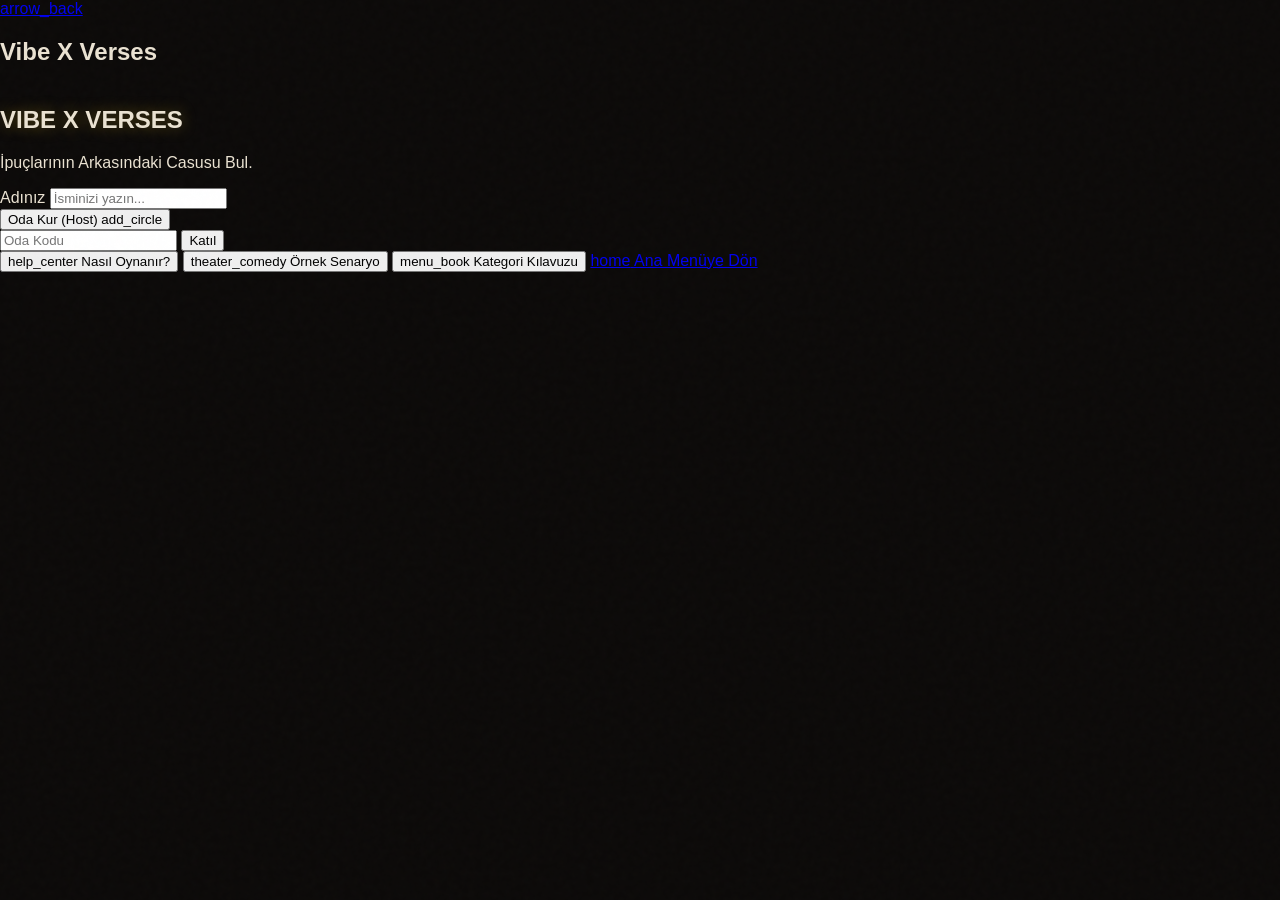
==== games/verses/index.html @ 66a1d672 "Bombom" ====
<!DOCTYPE html>
<html class="dark h-full w-full overflow-hidden" lang="tr">

<head>
    <meta charset="utf-8" />
    <meta content="width=device-width, initial-scale=1.0, viewport-fit=cover" name="viewport" />
    <title>Vibe X Verses - Gizli Şair 🖋️</title>

    <!-- Favicon & PWA Manifest -->
    <link rel="icon" type="image/png" href="../../icon-192.png" />
    <link rel="apple-touch-icon" href="../../icon-192.png" />
    <link rel="manifest" href="../../manifest.json" />

    <!-- Yerel Font & Material Simgeleri (Çevrimdışı Çalışma Desteği) -->
    <link rel="stylesheet" href="../../css/fonts.css" />

    <!-- Derlenmiş Yerel Tailwind CSS -->
    <link rel="stylesheet" href="../../css/tailwind-verses.css" />

    <!-- Ortak Tasarım Sistemimiz (Geçiş Animasyonları vb.) -->
    <link rel="stylesheet" href="../../css/styles.css" />

    <style>
        body {
            background-color: #0C0A09;
            color: #eae2d2;
            -webkit-font-smoothing: antialiased;
        }

        .glass-card {
            background: rgba(28, 25, 23, 0.45);
            backdrop-filter: blur(20px);
            -webkit-backdrop-filter: blur(20px);
            border: 1px solid rgba(250, 244, 211, 0.08);
        }

        .text-glow {
            text-shadow: 0 0 15px rgba(234, 195, 40, 0.35);
        }

        /* Kum Efekti Katmanı */
        .grain-overlay {
            position: fixed;
            top: 0;
            left: 0;
            width: 100%;
            height: 100%;
            pointer-events: none;
            z-index: 1000;
            opacity: 0.02;
            background-image: url("data:image/svg+xml,%3Csvg viewBox='0 0 200 200' xmlns='http://www.w3.org/2000/svg'%3E%3Cfilter id='noiseFilter'%3E%3CfeTurbulence type='fractalNoise' baseFrequency='0.65' numOctaves='3' stitchTiles='stitch'/%3E%3C/filter%3E%3Crect width='100%25' height='100%25' filter='url(%23noiseFilter)'/%3E%3C/svg%3E");
        }

        /* Sıra Kılavuz Çizgileri */
        .step-line {
            width: 1px;
            background: linear-gradient(to bottom, #D1AC00 0%, transparent 100%);
        }

        /* Fingerprint Seal Button */
        .seal-button {
            transition: all 0.3s cubic-bezier(0.175, 0.885, 0.32, 1.275);
            user-select: none;
            -webkit-user-select: none;
        }
        .seal-button:active {
            transform: scale(0.95);
            border-color: rgba(239, 199, 45, 0.5);
            box-shadow: 0 0 25px rgba(239, 199, 45, 0.15);
        }

        @keyframes pulse-ring {
            0% { transform: scale(0.95); opacity: 0.6; }
            100% { transform: scale(1.15); opacity: 0; }
        }
        .pulse-ring {
            animation: pulse-ring 1.5s cubic-bezier(0.215, 0.610, 0.355, 1) infinite;
        }

        /* Underline inputs */
        .verse-input-underline {
            border-bottom: 1px solid rgba(153, 144, 121, 0.2);
            transition: border-bottom-color 0.3s ease;
        }
        .verse-input-underline:focus-within {
            border-bottom-color: #efc72d;
        }

        /* Tab Active Button */
        .tab-active {
            background-color: #2d2a1f;
            color: #efc72d;
            border-color: rgba(239, 199, 45, 0.15);
        }
    </style>
</head>

<body class="bg-surface font-body selection:bg-primary/30 h-full w-full overflow-hidden flex flex-col relative">

    <!-- Gren Efekti -->
    <div class="grain-overlay"></div>

    <!-- 1. GÖRÜNÜM: ANA MENÜ (WELCOME SCREEN) -->
    <section id="view-welcome" class="game-view active-view flex flex-col w-full h-[100dvh] overflow-hidden">
        <!-- Top App Bar -->
        <header class="bg-surface/80 backdrop-blur-md border-b border-outline-variant/10 fixed top-0 w-full z-50">
            <div class="flex items-center justify-between px-md h-16 w-full max-w-[600px] mx-auto">
                <a href="../../index.html" class="text-primary hover:opacity-80 transition-opacity flex items-center justify-center">
                    <span class="material-symbols-outlined">arrow_back</span>
                </a>
                <h1 class="font-h1-mobile text-h1-mobile font-bold text-primary tracking-tight">Vibe X Verses</h1>
                <div class="w-6"></div>
            </div>
        </header>

        <!-- Main Content -->
        <main class="flex-grow pt-24 pb-32 overflow-y-auto w-full max-w-[600px] mx-auto px-gutter flex flex-col gap-lg items-center">
            
            <!-- Hero Header -->
            <div class="text-center mt-lg mb-sm">
                <h2 class="font-h1 text-[36px] uppercase tracking-tighter text-glow mb-xs scale-105 sm:scale-110">
                    VIBE <span class="text-primary italic font-light">X</span> VERSES
                </h2>
                <p class="font-mono-meta text-mono-meta text-on-surface-variant uppercase tracking-widest opacity-80">
                    İpuçlarının Arkasındaki Casusu Bul.
                </p>
            </div>

            <!-- Player Name & Multi-Device Action Buttons -->
            <div class="flex flex-col gap-md w-full max-w-xs px-base">
                <!-- Name input -->
                <div class="relative group flex flex-col w-full gap-xs">
                    <label for="input-welcome-name" class="font-label-caps text-[10px] text-primary uppercase tracking-widest pl-1">Adınız</label>
                    <input class="w-full bg-surface-container border border-outline-variant/30 rounded-lg px-4 py-3 text-h2 font-h2 text-on-surface placeholder:text-on-surface-variant/40 focus:outline-none focus:border-primary transition-all duration-300" 
                         id="input-welcome-name" placeholder="İsminizi yazın..." type="text" maxlength="12" required/>
                </div>

                <div class="w-full h-px bg-outline-variant/10 my-xs"></div>

                <button id="btn-welcome-create-room" class="w-full bg-primary text-on-primary font-h2 text-h2 py-md rounded-lg flex items-center justify-center gap-xs uppercase active:scale-95 duration-200 shadow-xl shadow-primary/10">
                    <span>Oda Kur (Host)</span>
                    <span class="material-symbols-outlined">add_circle</span>
                </button>

                <div class="flex items-center gap-xs w-full">
                    <input class="w-2/3 bg-surface-container border border-outline-variant/30 rounded-lg px-4 py-3 text-h2 font-h2 text-on-surface placeholder:text-on-surface-variant/40 text-center tracking-widest focus:outline-none focus:border-primary uppercase" 
                         id="input-welcome-room-code" placeholder="Oda Kodu" type="text" maxlength="4" />
                    <button id="btn-welcome-join-room" class="w-1/3 bg-primary-container text-on-primary font-h2 text-h2 py-3 rounded-lg flex items-center justify-center uppercase active:scale-95 duration-200">
                        <span>Katıl</span>
                    </button>
                </div>

                <div class="w-full h-px bg-outline-variant/10 my-xs"></div>

                <button id="btn-welcome-rules" class="w-full border border-outline-variant text-on-surface font-h2 text-h2 py-md rounded-lg flex items-center justify-center gap-xs uppercase active:scale-95 transition-all hover:bg-surface-container-high duration-200">
                    <span class="material-symbols-outlined text-[20px]">help_center</span>
                    <span>Nasıl Oynanır?</span>
                </button>
                <button id="btn-welcome-scenario" class="w-full border border-outline-variant text-on-surface font-h2 text-h2 py-md rounded-lg flex items-center justify-center gap-xs uppercase active:scale-95 transition-all hover:bg-surface-container-high duration-200">
                    <span class="material-symbols-outlined text-[20px]">theater_comedy</span>
                    <span>Örnek Senaryo</span>
                </button>
                <button id="btn-welcome-categories" class="w-full border border-outline-variant text-on-surface font-h2 text-h2 py-md rounded-lg flex items-center justify-center gap-xs uppercase active:scale-95 transition-all hover:bg-surface-container-high duration-200">
                    <span class="material-symbols-outlined text-[20px]">menu_book</span>
                    <span>Kategori Kılavuzu</span>
                </button>
                <a href="../../index.html" class="w-full border border-primary/20 text-primary font-h2 text-h2 py-md rounded-lg flex items-center justify-center gap-xs uppercase active:scale-95 transition-all hover:bg-primary/5 duration-200 text-center">
                    <span class="material-symbols-outlined text-[20px]">home</span>
                    <span>Ana Menüye Dön</span>
                </a>
            </div>

            </div>
        </main>

    </section>


    <!-- 2. GÖRÜNÜM: NASIL OYNANIR EKRANI -->
    <section id="view-rules" class="game-view flex flex-col w-full h-[100dvh] overflow-hidden" style="display:none;">
        <header class="fixed top-0 w-full z-50 bg-surface/80 backdrop-blur-md border-b border-outline-variant/10 h-16">
            <div class="flex items-center justify-between px-md h-full w-full max-w-[600px] mx-auto">
                <button id="btn-rules-back" class="text-primary hover:opacity-80 transition-opacity active:scale-95 duration-200">
                    <span class="material-symbols-outlined">arrow_back</span>
                </button>
                <h1 class="font-h1-mobile text-h1-mobile font-bold text-primary tracking-tight">Vibe X Verses</h1>
                <div class="w-6"></div>
            </div>
        </header>

        <main class="flex-grow w-full max-w-[600px] px-md pt-24 pb-32 overflow-y-auto mx-auto flex flex-col gap-lg">
            <section class="text-center mb-md mt-4">
                <span class="font-label-caps text-label-caps uppercase text-primary mb-xs block tracking-[0.2em]">Kılavuz</span>
                <h2 class="font-h1-mobile text-h1-mobile text-on-surface">Nasıl Oynanır?</h2>
                <p class="font-body text-on-surface-variant max-w-[400px] mx-auto opacity-70 mt-1">
                    Basit bir kelime oyunu: Ekibin içinde kelimeyi koruyacak mısın, yoksa casus olarak sızacak mısın?
                </p>
            </section>

            <!-- Flow steps -->
            <div class="relative space-y-md">
                <div class="absolute left-[31px] top-12 bottom-12 step-line hidden sm:block"></div>
                
                <!-- Step 1 -->
                <div class="glass-card rounded-xl p-md flex items-start gap-md relative overflow-hidden group">
                    <div class="bg-primary/10 border border-primary/20 w-16 h-16 rounded-full flex items-center justify-center shrink-0 z-10">
                        <span class="material-symbols-outlined text-primary text-[32px]">visibility</span>
                    </div>
                    <div class="flex-grow pt-base">
                        <h3 class="font-h2 text-h2 text-on-surface mb-xs">1. Rolünü Gör</h3>
                        <p class="font-body text-on-surface-variant text-[15px] leading-relaxed">
                            Her tur başında gizli bir kelime belirlenir. Oyuncuların çoğu (Ekip) kelimeyi görürken, en az bir kişi "Casus" olarak hiçbir şey bilmeden oyuna başlar.
                        </p>
                    </div>
                </div>

                <!-- Step 2 -->
                <div class="glass-card rounded-xl p-md flex items-start gap-md relative overflow-hidden group">
                    <div class="bg-primary/10 border border-primary/20 w-16 h-16 rounded-full flex items-center justify-center shrink-0 z-10">
                        <span class="material-symbols-outlined text-primary text-[32px]">edit_note</span>
                    </div>
                    <div class="flex-grow pt-base">
                        <h3 class="font-h2 text-h2 text-on-surface mb-xs">2. İpucu Yaz</h3>
                        <p class="font-body text-on-surface-variant text-[15px] leading-relaxed">
                            Tüm oyuncular sırayla en fazla 35 karakterlik cümleler yazar. Her oyuncu sadece kendisinden bir önceki oyuncunun son ipucunu görebilir. Casus ise bu ipucuna bakarak kelimeyi tahmin etmeye ve zincire kaynamaya çalışır.
                        </p>
                    </div>
                </div>

                <!-- Step 3 -->
                <div class="glass-card rounded-xl p-md flex items-start gap-md relative overflow-hidden group">
                    <div class="bg-primary/10 border border-primary/20 w-16 h-16 rounded-full flex items-center justify-center shrink-0 z-10">
                        <span class="material-symbols-outlined text-primary text-[32px]">groups</span>
                    </div>
                    <div class="flex-grow pt-base">
                        <h3 class="font-h2 text-h2 text-on-surface mb-xs">3. Casusu Oyla</h3>
                        <p class="font-body text-on-surface-variant text-[15px] leading-relaxed">
                            Turlar bittiğinde tüm ipucu zinciri baştan sona sesli okunur. Zinciri koparan, kelimeyi yediremeyen Casus bulunmaya çalışılır.
                        </p>
                    </div>
                </div>
            </div>
            
            <button id="btn-rules-home" class="w-full py-md bg-transparent border border-outline-variant text-on-surface font-h2 text-h2 rounded-lg flex items-center justify-center gap-xs uppercase active:scale-95 transition-all mt-4">
                <span>Ana Menüye Dön</span>
            </button>
        </main>
    </section>


    <!-- 3. GÖRÜNÜM: OYUNCU KURULUM EKRANI (GAME SETUP SCREEN) -->
    <section id="view-setup" class="game-view flex flex-col w-full h-[100dvh] overflow-hidden" style="display:none;">
        <header class="fixed top-0 w-full z-50 bg-surface/80 backdrop-blur-md border-b border-outline-variant/10 h-16">
            <div class="flex items-center justify-between px-md h-full w-full max-w-[600px] mx-auto">
                <button id="btn-setup-back" class="hover:opacity-80 transition-opacity active:scale-95 duration-200 flex items-center justify-center">
                    <span class="material-symbols-outlined text-primary">arrow_back</span>
                </button>
                <h1 class="font-h1-mobile text-h1-mobile font-bold text-primary tracking-tight">Vibe X Verses</h1>
                <div class="w-10"></div>
            </div>
        </header>

        <main class="w-full max-w-[600px] px-sm pt-24 pb-32 flex flex-col gap-lg mt-4 mx-auto overflow-y-auto">
            
            <!-- Setup Title -->
            <section class="text-center space-y-xs animate-in fade-in slide-in-from-bottom-4 duration-700">
                <span class="font-label-caps text-label-caps text-primary uppercase tracking-[0.2em]">Oda Hazırlığı</span>
                <h2 class="font-h1 text-[26px] text-on-surface">Oyun Ayarları</h2>
                <p class="font-mono-meta text-mono-meta text-on-surface-variant max-w-[400px] mx-auto mt-1">
                    Oyun modunu ve sürelerini seçerek yeni bir oda oluşturun.
                </p>
            </section>

            <!-- Game Settings Card -->
            <section class="glass-card rounded-xl p-md space-y-lg mx-base">
                <!-- Round Settings -->
                <div class="flex flex-col sm:flex-row sm:items-center justify-between gap-sm">
                    <div>
                        <h3 class="font-h2 text-h2 text-on-surface">Tur Sayısı</h3>
                        <p class="font-mono-meta text-xs text-on-surface-variant mt-0.5">Mücadelenin uzunluğunu belirleyin</p>
                    </div>
                    <div class="flex bg-surface-container rounded-lg p-base border border-outline-variant/10 self-start sm:self-auto">
                        <button id="btn-round-1" class="px-md py-xs font-label-caps text-[10px] rounded-lg transition-all text-on-surface-variant/60 hover:text-on-surface">1 TUR</button>
                        <button id="btn-round-2" class="px-md py-xs font-label-caps text-[10px] rounded-lg transition-all tab-active">2 TUR</button>
                        <button id="btn-round-3" class="px-md py-xs font-label-caps text-[10px] rounded-lg transition-all text-on-surface-variant/60 hover:text-on-surface">3 TUR</button>
                    </div>
                </div>
                
                <!-- Double Spy Settings -->
                <div id="setup-double-spy-row" class="pt-sm border-t border-outline-variant/10 flex items-center justify-between opacity-30 transition-all duration-300">
                    <div class="flex flex-col">
                        <span class="font-h2 text-h2 text-on-surface">Çift Casus Modu</span>
                        <span id="setup-double-spy-desc" class="font-mono-meta text-xs text-on-surface-variant mt-0.5">En az 6 oyuncu gereklidir</span>
                    </div>
                    <button type="button" id="btn-toggle-double-spy" class="w-12 h-6 rounded-full bg-outline-variant/30 relative transition-all duration-300 flex items-center px-0.5 cursor-not-allowed" disabled>
                        <div class="w-5 h-5 rounded-full bg-on-surface-variant/60 shadow-sm transition-all duration-300" id="btn-toggle-double-spy-knob"></div>
                    </button>
                </div>

                <!-- Writing Timer Settings -->
                <div class="pt-sm border-t border-outline-variant/10 flex flex-col sm:flex-row sm:items-center justify-between gap-sm">
                    <div class="flex flex-col">
                        <span class="font-h2 text-h2 text-on-surface">Düşünme Süresi</span>
                        <span class="font-mono-meta text-xs text-on-surface-variant mt-0.5">İpucu yazma süresini kısıtlayın</span>
                    </div>
                    <div class="flex bg-surface-container rounded-lg p-base border border-outline-variant/10 self-start sm:self-auto" id="setup-timer-pills">
                        <button type="button" id="btn-timer-off" class="px-md py-xs font-label-caps text-[10px] rounded-lg transition-all tab-active">Kapat</button>
                        <button type="button" id="btn-timer-45" class="px-md py-xs font-label-caps text-[10px] rounded-lg transition-all text-on-surface-variant/60 hover:text-on-surface">45 sn</button>
                        <button type="button" id="btn-timer-90" class="px-md py-xs font-label-caps text-[10px] rounded-lg transition-all text-on-surface-variant/60 hover:text-on-surface">90 sn</button>
                    </div>
                </div>

                <!-- Fixed Limit Info -->
                <div class="pt-sm border-t border-outline-variant/10 flex items-center justify-between">
                    <div class="flex flex-col">
                        <span class="font-h2 text-h2 text-on-surface">Karakter Limiti</span>
                        <span class="font-mono-meta text-xs text-on-surface-variant mt-0.5">Tur başına yazım kısıtlaması</span>
                    </div>
                    <span class="font-mono-meta text-sm text-primary font-bold">35 KARAKTER</span>
                </div>

                <!-- Category Selection -->
                <div class="pt-sm border-t border-outline-variant/10 flex flex-col gap-sm">
                    <div class="flex flex-col">
                        <span class="font-h2 text-h2 text-on-surface">Kategori</span>
                        <span class="font-mono-meta text-xs text-on-surface-variant mt-0.5">Oynayacağınız tema</span>
                    </div>
                    <div id="setup-category-pills" class="flex flex-wrap gap-xs min-h-[24px]">
                        <!-- JS tarafından doldurulur (renderCategoryPills) -->
                    </div>
                </div>
            </section>

            <!-- Decorative Quote -->
            <section class="py-sm">
                <div class="text-center italic opacity-60">
                    <p class="font-verse-body text-verse-body text-on-surface text-[15px]">"Dikkat et, tek bir alakasız kelime zinciri koparır."</p>
                    <p class="font-mono-meta text-xs mt-xs text-primary uppercase tracking-widest">— Salon Rehberi</p>
                </div>
            </section>
        </main>

        <!-- Fixed Footer Action -->
        <footer class="fixed bottom-0 left-1/2 -translate-x-1/2 w-full max-w-[600px] p-md z-40">
            <div class="bg-surface/90 backdrop-blur-xl border-t border-outline-variant/10 p-sm rounded-t-xl">
                <button class="w-full h-14 bg-primary text-on-primary font-h2 text-h2 rounded-lg transition-all flex items-center justify-center gap-sm active:scale-98 shadow-lg" id="btn-setup-create-room">
                    <span>ODA OLUŞTUR</span>
                </button>
            </div>
        </footer>
    </section>

    <!-- 3.5. GÖRÜNÜM: MULTIPLAYER LOBİ EKRANI (MULTIPLAYER LOBBY SCREEN) -->
    <section id="view-lobby" class="game-view flex flex-col w-full h-[100dvh] overflow-hidden" style="display:none;">
        <header class="fixed top-0 w-full z-50 bg-surface/80 backdrop-blur-md border-b border-outline-variant/10 h-16">
            <div class="flex items-center justify-between px-md h-full w-full max-w-[600px] mx-auto">
                <button id="btn-lobby-leave" class="hover:opacity-80 transition-opacity active:scale-95 duration-200 flex items-center justify-center">
                    <span class="material-symbols-outlined text-primary">arrow_back</span>
                </button>
                <h1 class="font-h1-mobile text-h1-mobile font-bold text-primary tracking-tight">Oyun Lobisi</h1>
                <div class="w-10"></div>
            </div>
        </header>

        <main class="w-full max-w-[600px] px-sm pt-24 pb-32 flex flex-col gap-lg mt-4 mx-auto overflow-y-auto">
            <section class="text-center space-y-xs animate-in fade-in duration-300">
                <span class="font-label-caps text-label-caps text-primary uppercase tracking-[0.2em]">Oda Kodu</span>
                <h2 class="font-h1 text-[40px] text-glow text-primary tracking-widest" id="lobby-room-code">----</h2>
                <p class="font-mono-meta text-mono-meta text-on-surface-variant max-w-[400px] mx-auto mt-1">
                    Arkadaşlarınızın bu kod ile odaya katılması gerekiyor.
                </p>
            </section>

            <section class="space-y-md px-base">
                <h3 class="font-h2 text-h2 text-on-surface">Katılan Oyuncular <span id="lobby-player-count">(0/8)</span></h3>
                <div class="flex flex-wrap gap-xs min-h-[48px] pt-2" id="lobby-player-list">
                    <!-- Dinamik olarak doldurulur -->
                </div>
            </section>
        </main>

        <!-- Fixed Footer Action for Lobby -->
        <footer class="fixed bottom-0 left-1/2 -translate-x-1/2 w-full max-w-[600px] p-md z-40">
            <div class="bg-surface/90 backdrop-blur-xl border-t border-outline-variant/10 p-sm rounded-t-xl flex gap-sm">
                <!-- Oyuncular için Hazır Ol butonu -->
                <button class="w-full h-14 bg-primary text-on-primary font-h2 text-h2 rounded-lg transition-all flex items-center justify-center gap-sm active:scale-98 shadow-lg animate-in slide-in-from-bottom duration-300" id="btn-lobby-ready">
                    <span>HAZIR OL</span>
                </button>
                <!-- Host için Başlat butonu (Sadece hostta görünür) -->
                <button class="w-full h-14 bg-outline-variant/20 text-on-surface-variant/40 font-h2 text-h2 rounded-lg cursor-not-allowed transition-all flex items-center justify-center gap-sm active:scale-98 hidden" disabled id="btn-lobby-start">
                    <span>OYUNU BAŞLAT</span>
                </button>
            </div>
        </footer>
    </section>


    <!-- 4. GÖRÜNÜM: ROL DAĞITIM TÜNELİ (ROLE ASSIGNMENT LOOP) -->
    <section id="view-role-distribution" class="game-view flex flex-col w-full h-[100dvh] overflow-hidden" style="display:none;">
        <header class="fixed top-0 w-full z-50 bg-surface/80 backdrop-blur-md border-b border-outline-variant/10 h-16">
            <div class="flex items-center justify-between px-md h-full w-full max-w-[600px] mx-auto">
                <button id="btn-dist-cancel" class="text-on-surface-variant hover:opacity-80 transition-opacity active:scale-95 duration-200 flex items-center justify-center">
                    <span class="material-symbols-outlined text-primary">close</span>
                </button>
                <h1 class="font-h1-mobile text-h1-mobile font-bold text-primary tracking-tight">Vibe X Verses</h1>
                <div class="w-6"></div>
            </div>
        </header>

        <main class="relative z-10 flex-1 flex flex-col items-center justify-center px-gutter max-w-[600px] mx-auto w-full pt-16 h-full">
            
            <!-- AŞAMA A EKRANI (Cihaz Teslimi) -->
            <div id="dist-panel-a" class="w-full flex flex-col items-center text-center gap-6 animate-fade-in">
                <div>
                    <p class="font-label-caps text-label-caps uppercase text-on-surface-variant tracking-[0.2em] mb-xs">Cihazı Uzatın</p>
                    <h2 class="font-h1-mobile text-[22px] text-on-surface leading-normal">
                        Telefonu şimdi sıradaki oyuncumuz <br>
                        <span id="dist-target-player" class="text-primary font-bold text-2xl uppercase block mt-3 tracking-widest text-glow">...</span>
                        teslim edin.
                    </h2>
                </div>
                
                <button id="btn-dist-reveal-trigger" class="w-full max-w-xs py-md bg-primary-container text-on-primary font-h2 text-h2 rounded-lg flex items-center justify-center gap-xs uppercase active:scale-[0.98] transition-all shadow-lg mt-4">
                    <span>Rolümü Göster</span>
                    <span class="material-symbols-outlined">visibility</span>
                </button>
            </div>

            <!-- AŞAMA B EKRANI (Gizli Bilgi - Basılı Tutma Alanı) -->
            <div id="dist-panel-b" class="hidden w-full flex-col select-none touch-none animate-fade-in" style="flex:1">

                <!-- ÜST YARI: Talimat metni + Rol kartı overlay -->
                <div class="relative flex-1 flex flex-col items-center justify-center text-center px-gutter overflow-hidden">
                    <!-- Default talimat (kart açılmadan önce görünür) -->
                    <div id="dist-hold-hint">
                        <p class="font-label-caps text-label-caps uppercase text-on-surface-variant tracking-[0.2em] mb-xs">Kimliğini Belirle</p>
                        <h2 class="font-h1-mobile text-h1-mobile text-on-surface">Mühre basılı tutarak rolünü gör</h2>
                    </div>

                    <!-- Role Reveal Card Overlay (sadece üst yarıyı kaplar) -->
                    <div class="absolute inset-0 bg-stone-950/98 backdrop-blur-xl opacity-0 scale-95 pointer-events-none transition-all duration-200 flex flex-col items-center justify-center text-center px-gutter" id="dist-role-card">
                        <div class="bg-surface-container/40 border border-primary/20 p-lg rounded-xl flex flex-col items-center gap-base max-w-[320px] mx-auto shadow-2xl">
                            <div class="flex items-center justify-center gap-xs mb-1">
                                <div id="dist-card-color-dot" class="w-3.5 h-3.5 rounded-full border border-background/30 shadow-sm"></div>
                                <span id="dist-card-color" class="font-label-caps text-xs font-semibold uppercase tracking-wider">Oyuncu Rengin: ...</span>
                            </div>
                            <span id="dist-card-category" class="font-mono-meta text-mono-meta text-primary/80 uppercase tracking-widest">Kategori: ...</span>
                            <span id="dist-card-keyword" class="font-verse-display text-verse-display text-primary italic font-bold">Kelime: ...</span>
                            <div class="w-12 h-[1px] bg-outline-variant/30 my-xs"></div>
                            <p id="dist-card-instruction" class="font-body text-[13px] text-on-surface-variant leading-relaxed">İpucu yazarken bu kelimeyi gizlice işle.</p>
                        </div>
                        <p class="text-on-surface-variant/50 text-xs mt-5 tracking-wide">↓ Parmağını basılı tut</p>
                    </div>
                </div>

                <!-- İNCE AYIRICI ÇİZGİ -->
                <div class="w-full h-px bg-outline-variant/10"></div>

                <!-- ALT YARI: Parmak izi butonu her zaman burada -->
                <div class="flex-1 flex items-center justify-center">
                    <div class="relative">
                        <!-- Pulsing outer rings -->
                        <div class="absolute inset-0 flex items-center justify-center opacity-0 transition-opacity duration-300" id="dist-rings">
                            <div class="absolute w-44 h-44 border border-primary/20 rounded-full pulse-ring"></div>
                            <div class="absolute w-44 h-44 border border-primary/10 rounded-full pulse-ring" style="animation-delay: 0.5s"></div>
                        </div>
                        <!-- The Seal Button -->
                        <button class="seal-button relative w-36 h-36 rounded-full bg-surface-container-high border border-outline-variant/20 flex items-center justify-center overflow-hidden select-none touch-none"
                            id="btn-dist-seal-hold">
                            <div class="absolute inset-0 bg-gradient-to-tr from-primary/15 to-transparent opacity-50"></div>
                            <div class="relative flex flex-col items-center text-primary">
                                <span class="material-symbols-outlined text-[56px] transition-all duration-300" id="dist-seal-icon">fingerprint</span>
                            </div>
                            <div class="absolute bottom-0 left-0 w-full bg-primary/15 h-0 transition-all duration-[1.5s] ease-linear" id="dist-fill-effect"></div>
                        </button>
                    </div>
                </div>
            </div>

            <!-- AŞAMA C EKRANI (Güvenli Geçiş) -->
            <div id="dist-panel-c" class="hidden w-full flex flex-col items-center text-center gap-6 animate-fade-in">
                <span class="material-symbols-outlined text-[64px] text-primary animate-pulse">check_circle</span>
                <div>
                    <h2 class="font-h1-mobile text-2xl text-on-surface font-light tracking-wide">Rolün Güvende</h2>
                    <p class="font-body text-sm text-on-surface-variant mt-2 leading-relaxed">
                        Rolünü başarıyla öğrendin! Diğer oyuncuların da rollerini öğrenmesi bekleniyor.
                    </p>
                </div>
                <button id="btn-dist-ready" class="w-full max-w-xs py-md bg-primary text-on-primary font-h2 text-h2 rounded-lg flex items-center justify-center gap-xs uppercase active:scale-[0.98] transition-all mt-4">
                    <span>HAZIRIM</span>
                    <span class="material-symbols-outlined">done</span>
                </button>
            </div>

            <!-- Footer count indicator -->
            <div class="absolute bottom-xl w-full text-center px-gutter">
                <div class="inline-flex items-center gap-xs px-md py-xs bg-surface-container-high/50 rounded-full border border-outline-variant/10">
                    <div class="w-2 h-2 rounded-full bg-primary animate-pulse"></div>
                    <span id="dist-ready-indicator" class="font-mono-meta text-[11px] text-on-surface-variant uppercase tracking-wider">...</span>
                </div>
            </div>
        </main>
    </section>


    <!-- 5. GÖRÜNÜM: ŞİİR YAZMA EKRANI (WRITING PAD) -->
    <section id="view-writing" class="game-view flex flex-col w-full h-[100dvh] overflow-hidden" style="display:none;">
        <header class="fixed top-0 w-full z-50 bg-surface/80 backdrop-blur-md border-b border-outline-variant/10 h-16">
            <div class="flex items-center justify-between px-md h-full w-full max-w-[600px] mx-auto">
                <button id="btn-writing-cancel" class="text-on-surface-variant hover:opacity-80 transition-opacity active:scale-95 duration-200 flex items-center justify-center">
                    <span class="material-symbols-outlined text-primary">close</span>
                </button>
                <h1 class="font-h1-mobile text-h1-mobile font-bold text-primary tracking-tight">Vibe X Verses</h1>
                <div class="w-6"></div>
            </div>
        </header>

        <!-- EKRAN A (Sıra Bildirimi) -->
        <main id="writing-panel-a" class="pt-24 pb-32 px-gutter w-full max-w-[600px] mx-auto flex-1 overflow-y-auto flex flex-col items-center justify-center text-center gap-6 animate-fade-in">
            <span class="material-symbols-outlined text-[64px] text-primary animate-bounce">swap_horizontal_circle</span>
            <div>
                <p class="font-label-caps text-label-caps uppercase text-on-surface-variant tracking-[0.2em] mb-xs">Sıra Rastgele Seçildi</p>
                <h2 class="font-h1-mobile text-[22px] text-on-surface leading-normal">
                    Telefonu şimdi ipucunu yazması için <br>
                    <span id="writing-target-player" class="text-primary font-bold text-2xl uppercase block mt-3 tracking-widest text-glow">...</span>
                    uzatın.
                </h2>
            </div>
            
            <button id="btn-writing-start-trigger" class="w-full max-w-xs py-md bg-primary-container text-on-primary font-h2 text-h2 rounded-lg flex items-center justify-center gap-xs uppercase active:scale-[0.98] transition-all shadow-lg mt-2">
                <span>Yazmaya Başla</span>
                <span class="material-symbols-outlined">edit</span>
            </button>
        </main>

        <!-- EKRAN B (Yazma Paneli) -->
        <main id="writing-panel-b" class="hidden pt-24 pb-32 px-gutter w-full max-w-[600px] mx-auto flex-1 overflow-y-auto flex flex-col justify-between animate-fade-in">
            
            <!-- Writing Timer Countdown Indicator (Hidden by default) -->
            <div id="writing-timer-container" class="hidden items-center justify-center gap-xs px-md py-xs bg-error-container/10 border border-error/25 rounded-full w-fit mx-auto animate-pulse">
                <span class="material-symbols-outlined text-[16px] text-error">hourglass_bottom</span>
                <span id="writing-timer-seconds" class="font-mono-meta text-[13px] text-error font-bold tracking-wider">00:45</span>
            </div>

            <!-- Category Banner -->
            <div class="text-center mb-lg mt-md flex flex-col gap-sm">
                <div class="px-md py-xs rounded-full border border-primary/25 bg-primary/5 text-primary text-[11px] tracking-[0.15em] uppercase font-bold w-fit mx-auto shadow-[0_0_12px_rgba(210,180,0,0.05)]">
                    ŞAİR: <span id="writing-panel-writer" class="text-on-surface uppercase font-normal ml-xs">...</span>
                </div>
                <div>
                    <span class="font-label-caps text-label-caps uppercase text-on-surface-variant tracking-[0.2em] block">KATEGORİ:</span>
                    <h2 id="writing-panel-category" class="font-h2 text-h2 text-primary mt-xs uppercase">...</h2>
                </div>
            </div>

            <!-- Simultaneous writing mode does not show previous verses -->
            <div class="h-6"></div>

            <!-- Text typing input area / Detective Inquiry Area (Stealth) -->
            <div class="flex-grow flex flex-col items-center justify-center w-full">
                <!-- Normal Typing Area -->
                <div id="writing-input-wrapper" class="w-full">
                    <div class="w-full verse-input-underline py-base mb-sm">
                        <textarea class="w-full bg-transparent border-none text-center font-verse-display text-verse-display text-on-surface placeholder:text-on-surface-variant/30 resize-none focus:ring-0 focus:outline-none" 
                            id="input-poetry-verse" maxlength="35" placeholder="İpucunu buraya yaz..." rows="2"></textarea>
                    </div>
                </div>

                <!-- Spy Candidate Words Helper (Only shown to spy) -->
                <div id="spy-candidates-helper" class="hidden text-center py-xs px-md rounded-lg bg-primary/5 border border-primary/10 text-primary font-mono-meta text-xs tracking-wider uppercase mb-sm">
                    Aday Kelimeler: ...
                </div>

                <!-- Detective Inquiry Area (Stealth) -->
                <div id="writing-detective-wrapper" class="hidden w-full flex flex-col items-center gap-sm">
                    <p class="font-label-caps text-[10px] text-on-surface-variant/60 tracking-wider">ANALİZ EDİLECEK ŞAİR</p>
                    <div class="relative verse-input-underline py-2 w-full max-w-[280px]">
                        <select id="stealth-detective-select" class="w-full bg-transparent border-none text-center font-verse-display text-[18px] text-on-surface focus:ring-0 focus:outline-none appearance-none cursor-pointer">
                            <!-- Dynamic player options will be injected here by ui.js -->
                        </select>
                        <div class="pointer-events-none absolute inset-y-0 right-0 flex items-center px-2 text-primary">
                            <span class="material-symbols-outlined">arrow_drop_down</span>
                        </div>
                    </div>
                    <!-- Subtle result field -->
                    <div id="stealth-detective-result" class="hidden text-sm font-semibold tracking-wide py-xs px-md rounded-lg animate-pulse">
                        Sorgulanıyor...
                    </div>
                </div>
                
                <!-- Indicators & Actions -->
                <div class="flex justify-between items-center w-full px-base mt-2">
                    <span class="font-mono-meta text-mono-meta text-on-surface-variant/60" id="writing-char-counter">0 / 35</span>
                    
                    <!-- Spy Bluff Guess Button -->
                    <button id="btn-writing-spy-guess" class="hidden items-center gap-xs text-on-surface-variant hover:text-primary transition-colors group">
                        <span class="material-symbols-outlined text-[18px]">visibility_off</span>
                        <span class="font-label-caps text-label-caps uppercase group-hover:underline decoration-primary underline-offset-4">Anahtar Kelimeyi Tahmin Et</span>
                    </button>

                    <!-- Detective Inquiry Action -->
                    <button id="btn-writing-detective-skill" class="hidden items-center gap-xs text-[#d1ac00] hover:text-primary transition-colors group">
                        <span class="material-symbols-outlined text-[18px]">saved_search</span>
                        <span class="font-label-caps text-label-caps uppercase group-hover:underline decoration-primary underline-offset-4">Sorgu Yeteneği (1)</span>
                    </button>
                </div>
            </div>

            <!-- Action buttons -->
            <div class="mt-xl text-center w-full">
                <!-- Normal Submit -->
                <button id="btn-writing-submit" class="w-full py-md bg-primary-container text-on-primary font-h2 text-h2 font-bold uppercase tracking-widest opacity-40 cursor-not-allowed rounded-lg active:scale-[0.98] transition-all" disabled>
                    İpucunu Onayla
                </button>
                
                <!-- Detective Action Buttons -->
                <div id="writing-detective-actions" class="hidden flex gap-sm w-full">
                    <button id="btn-stealth-detective-cancel" class="flex-1 py-md border border-outline-variant text-on-surface font-h2 text-h2 uppercase rounded-lg active:scale-95 transition-all">
                        İptal
                    </button>
                    <button id="btn-stealth-detective-query" class="flex-1 py-md bg-primary text-on-primary font-h2 text-h2 uppercase rounded-lg active:scale-95 transition-all shadow-md">
                        Analiz Et
                    </button>
                </div>

                <p id="writing-footer-meta" class="mt-md font-mono-meta text-xs text-on-surface-variant/40 italic">
                    Sıradaki oyuncu bekleniyor...
                </p>
            </div>
        </main>

        <!-- EKRAN C (Geçiş Ekranı / Bekleme Ekranı) -->
        <main id="writing-panel-c" class="hidden pt-24 pb-32 px-gutter w-full max-w-[600px] mx-auto flex-1 overflow-y-auto flex flex-col items-center justify-center text-center gap-6 animate-fade-in">
            <span class="material-symbols-outlined text-[64px] text-primary animate-pulse">check_circle</span>
            <div>
                <h2 class="font-h1-mobile text-2xl text-on-surface font-light tracking-wide">Mısranız Gönderildi</h2>
                <p class="font-body text-sm text-on-surface-variant mt-2 leading-relaxed">
                    Mısranız başarıyla kilitlendi! Diğer şairlerin yazması bekleniyor...
                </p>
            </div>
        </main>

    <!-- 5.2. GÖRÜNÜM: OKUMA VE HEDEF BELİRLEME EKRANI (READING ASSIGNMENT SCREEN) -->
    <section id="view-reading" class="game-view flex flex-col w-full h-[100dvh] overflow-hidden" style="display:none;">
        <header class="fixed top-0 w-full z-50 bg-surface/80 backdrop-blur-md border-b border-outline-variant/10 h-16">
            <div class="flex items-center justify-between px-md h-full w-full max-w-[600px] mx-auto">
                <div class="w-6"></div>
                <h1 class="font-h1-mobile text-h1-mobile font-bold text-primary tracking-tight">Mısra İnceleme</h1>
                <div class="w-6"></div>
            </div>
        </header>

        <main class="relative z-10 w-full max-w-[600px] mx-auto min-h-screen pt-24 pb-32 px-gutter flex flex-col items-center justify-center text-center gap-lg">
            <div>
                <span class="font-label-caps text-label-caps text-primary uppercase tracking-[0.2em] mb-xs">Sana Atanan Mısra</span>
                <p class="font-body text-xs text-on-surface-variant opacity-70 italic max-w-sm mx-auto leading-relaxed mt-1">
                    Bu mısrayı kimin yazdığını tahmin etmeye çalışın. Eğer Casus iseniz, bu mısra sizin blöf mısranızdır, onu kendi mısranız gibi savunmalısınız!
                </p>
            </div>

            <!-- Verse Display Card -->
            <div class="glass-card w-full rounded-lg p-lg text-center shadow-2xl border border-primary/20 relative overflow-hidden flex flex-col gap-sm">
                <blockquote id="reading-assigned-verse" class="font-verse-display text-verse-display text-on-surface leading-normal text-glow py-md px-sm italic">
                    "Yükleniyor..."
                </blockquote>
                <p id="reading-assigned-author-meta" class="font-mono-meta text-[11px] text-on-surface-variant opacity-50 uppercase tracking-wider">
                    — Gizemli Şair
                </p>
            </div>

            <button id="btn-reading-ready" class="w-full max-w-xs py-md bg-primary text-on-primary font-h2 text-h2 rounded-lg flex items-center justify-center gap-xs uppercase active:scale-[0.98] transition-all shadow-lg mt-base">
                <span>Okudum, Tartışmaya Hazırım</span>
                <span class="material-symbols-outlined">done_all</span>
            </button>
        </main>
    </section>
    <!-- 5.5. GÖRÜNÜM: TARTIŞMA ÖNCESİ SORGU ODASI (THE INTERROGATION ROOM) -->
    <section id="view-interrogation" class="game-view flex flex-col w-full h-[100dvh] overflow-hidden" style="display:none;">
        <header class="fixed top-0 w-full z-50 bg-surface/80 backdrop-blur-md border-b border-outline-variant/10 h-16">
            <div class="flex items-center justify-between px-md h-full w-full max-w-[600px] mx-auto">
                <div class="w-6"></div>
                <h1 class="font-h1-mobile text-h1-mobile font-bold text-primary tracking-tight">Sorgu Odası 🕵️‍♂️</h1>
                <div class="w-6"></div>
            </div>
        </header>

        <main class="relative z-10 w-full max-w-[600px] mx-auto min-h-screen pt-24 pb-32 px-gutter flex flex-col items-center justify-center text-center gap-lg">
            <!-- Timer countdown animation -->
            <div class="relative w-40 h-40 flex items-center justify-center mx-auto mb-sm">
                <!-- SVG circular progress bar -->
                <svg class="absolute inset-0 w-full h-full -rotate-90">
                    <circle cx="80" cy="80" r="70" stroke="rgba(255,255,255,0.05)" stroke-width="6" fill="transparent" />
                    <circle id="interrogation-timer-circle" cx="80" cy="80" r="70" stroke="#efc72d" stroke-width="6" fill="transparent" 
                            stroke-dasharray="440" stroke-dashoffset="0" stroke-linecap="round" class="transition-all duration-1000 ease-linear" />
                </svg>
                <div class="flex flex-col items-center">
                    <span id="interrogation-timer-text" class="text-h1 text-[36px] font-bold text-primary font-mono tracking-wider">45</span>
                    <span class="text-[10px] font-mono-meta text-on-surface-variant uppercase tracking-widest">Saniye</span>
                </div>
            </div>

            <!-- Header Text -->
            <div class="mb-sm">
                <h2 class="font-h2 text-h2 text-primary mb-xs uppercase tracking-widest">ŞÜPHELİLERİ SORGULAYIN!</h2>
                <p class="font-mono-meta text-xs text-on-surface-variant opacity-70 italic max-w-sm mx-auto leading-relaxed">
                    Casusu yakalamak için birbirinize şüphe duyduğunuz ipuçlarını sorun. Zaman bitmeden gerçeği ortaya çıkarın!
                </p>
            </div>

            <!-- Dynamic Prompt Card -->
            <div class="glass-card w-full rounded-lg p-lg text-center shadow-xl border border-primary/10 relative overflow-hidden flex flex-col gap-sm animate-pulse">
                <span class="font-label-caps text-label-caps text-primary uppercase tracking-[0.2em] text-xs">Sorgu Direktifi:</span>
                <p id="interrogation-prompt-text" class="font-verse-display text-verse-display text-on-surface leading-normal text-glow py-xs px-sm">
                    Yükleniyor...
                </p>
            </div>

            <!-- Skip/Start Vote Button -->
            <button id="btn-interrogation-skip" class="w-full max-w-xs py-md bg-surface-container-high border border-outline-variant text-on-surface font-h2 text-h2 rounded-lg flex items-center justify-center gap-xs uppercase active:scale-[0.98] transition-all shadow-lg mt-base">
                <span>Tartışmaya Geç</span>
                <span class="material-symbols-outlined">arrow_forward</span>
            </button>
        </main>
    </section>

    <!-- 6. GÖRÜNÜM: İFŞA VE TARTIŞMA EKRANI (THE DEBATE ROOM) -->
    <section id="view-reveal" class="game-view flex flex-col w-full h-[100dvh] overflow-hidden" style="display:none;">
        <!-- Top App Bar -->
        <nav class="fixed top-0 w-full z-50 bg-surface/80 backdrop-blur-md border-b border-outline-variant/10 h-16">
            <div class="flex items-center justify-between px-md h-full w-full max-w-[600px] mx-auto">
                <button id="btn-reveal-reset" class="text-on-surface-variant hover:opacity-80 transition-opacity active:scale-95 duration-200 flex items-center justify-center">
                    <span class="material-symbols-outlined text-primary">restart_alt</span>
                </button>
                <h1 class="font-h1-mobile text-h1-mobile font-bold text-primary tracking-tight">Vibe X Verses</h1>
                <div class="w-6"></div>
            </div>
        </nav>

        <main class="relative z-10 w-full max-w-[600px] mx-auto min-h-screen pt-24 pb-32 px-gutter flex flex-col items-center overflow-y-auto">
            
            <!-- Header Text -->
            <header class="text-center mb-lg mt-2">
                <h2 class="font-h2 text-h2 text-primary mb-xs uppercase tracking-widest">TARTIŞMA SALONU</h2>
                <p class="font-mono-meta text-xs text-on-surface-variant opacity-70 italic">İpuçlarını dikkatlice süzün. Gerçek, cümlelerin arasına gizlenmiştir.</p>
            </header>

            <!-- Main Poetry Parchment Card -->
            <div class="glass-card w-full rounded-lg overflow-hidden shadow-2xl flex flex-col min-h-[420px] max-h-[500px]">
                
                <!-- Verse Feed Header -->
                <div class="px-md py-sm border-b border-outline-variant/10 flex justify-between items-center bg-surface-container-high/40">
                    <span class="font-label-caps text-label-caps text-on-surface-variant uppercase tracking-widest">İPUCU ZİNCİRİ // SALON #402</span>
                    <span class="flex items-center gap-xs font-mono-meta text-[11px] text-primary">
                        <span class="w-2 h-2 rounded-full bg-primary animate-pulse"></span>
                        TARTIŞMA AKTİF
                    </span>
                </div>

                <!-- Scrollable Verses List -->
                <div id="reveal-poetry-scroll" class="flex-grow overflow-y-auto px-md py-lg space-y-lg select-none">
                    <!-- Dynamic poetry lines will be injected here by ui.js -->
                </div>

                <div class="h-1 bg-gradient-to-r from-transparent via-primary/20 to-transparent"></div>
            </div>

            <!-- Debate Callout -->
            <p class="font-body text-xs text-on-surface-variant/70 text-center mt-sm max-w-[320px] leading-relaxed">
                İpucu zincirini sesli okuyun ve aranızdaki Casus'u tartışarak bulun!
            </p>

            <!-- Expose Action -->
            <div class="w-full mt-lg px-base">
                <button id="btn-reveal-expose" class="w-full bg-primary text-on-primary font-h2 text-h2 py-md rounded-lg shadow-[0_10px_40px_rgba(209,172,0,0.15)] hover:brightness-105 active:scale-[0.98] transition-all duration-300 uppercase flex items-center justify-center gap-xs">
                    <span>Rolleri İfşa Et!</span>
                    <span class="material-symbols-outlined">visibility</span>
                </button>
            </div>
        </main>
    </section>


    <!-- 7. GÖRÜNÜM: SONUÇ EKRANI (GAME OVER / LEADERBOARD) -->
    <section id="view-game-over" class="game-view flex flex-col w-full h-[100dvh] overflow-hidden" style="display:none;">
        <header class="fixed top-0 w-full z-50 bg-surface/80 backdrop-blur-md border-b border-outline-variant/10 h-16">
            <div class="flex items-center justify-between px-md h-full w-full max-w-[600px] mx-auto">
                <div class="w-6"></div>
                <h1 class="font-h1-mobile text-h1-mobile font-bold text-primary tracking-tight">Vibe X Verses</h1>
                <div class="w-6"></div>
            </div>
        </header>

        <main class="w-full max-w-[600px] px-md pt-24 pb-32 relative z-10 flex flex-col items-center mx-auto overflow-y-auto">
            
            <!-- Result Announcement Section -->
            <section class="w-full text-center mb-lg mt-4 animate-in fade-in duration-500">
                <div class="inline-block px-base py-xs bg-error-container text-on-error-container font-label-caps text-[10px] uppercase rounded-lg mb-sm tracking-widest">
                    OTURUM SONA ERDİ
                </div>
                <h2 id="gameover-title" class="font-h1 text-[32px] md:text-h1 font-extrabold text-primary mb-xs leading-none tracking-tight">
                    KAZANAN: CASUS!
                </h2>
                <div class="flex items-center justify-center gap-xs text-on-surface-variant mt-1.5">
                    <span class="font-mono-meta text-[12px] uppercase tracking-wider opacity-70">Gerçek Kelime:</span>
                    <span id="gameover-keyword" class="font-mono-meta text-[13px] text-on-surface font-bold">[...]</span>
                </div>
                
                <!-- Spy guess correct annotation -->
                <p id="gameover-spy-status" class="font-body text-xs text-secondary mt-1 max-w-[320px] mx-auto italic hidden">
                    (Casus kelimeyi bildi ve sıyrıldı!)
                </p>
            </section>

            <!-- Final Poetry Card (The Reveal) -->
            <div class="glass-card w-full rounded-xl p-lg mb-xl relative overflow-hidden">
                <div class="absolute top-0 right-0 p-sm opacity-10">
                    <span class="material-symbols-outlined text-[56px]">history_edu</span>
                </div>
                
                <div id="gameover-poetry-lines" class="space-y-lg relative z-10">
                    <!-- Dynamic lines showing writer names and roles will be injected here by ui.js -->
            </div>

            <!-- Liderlik Tablosu (Cumulative Leaderboard) -->
            <div class="glass-card w-full rounded-xl p-lg mb-xl relative overflow-hidden flex flex-col gap-sm">
                <div class="flex items-center gap-xs mb-xs">
                    <span class="material-symbols-outlined text-primary">emoji_events</span>
                    <span class="font-label-caps text-label-caps text-primary uppercase tracking-[0.2em] text-xs">TURNAVA LİDERLİK TABLOSU</span>
                </div>
                <div id="gameover-leaderboard-list" class="space-y-sm">
                    <!-- Dynamic scores will be injected here by ui.js -->
                </div>
            </div>

            <!-- Action Buttons -->
            <div class="w-full space-y-md px-base">
                <button id="btn-gameover-same-players" class="w-full py-md bg-primary-container text-on-primary font-h2 text-h2 uppercase rounded-lg hover:opacity-90 transition-all active:scale-[0.98] duration-200 shadow-lg shadow-primary/10">
                    Aynı Kadroyla Yeniden Oyna
                </button>
                <button id="btn-gameover-new-players" class="w-full py-md bg-transparent border border-outline-variant/30 text-on-surface font-h2 text-h2 uppercase rounded-lg hover:bg-white/5 transition-all active:scale-[0.98] duration-200">
                    Yeni Oyuncularla Başla
                </button>
                <div class="pt-sm text-center">
                    <button id="btn-gameover-home" class="font-label-caps text-label-caps text-on-surface-variant hover:text-primary transition-colors uppercase underline decoration-primary/30 underline-offset-4">
                        Ana Menüye Dön
                    </button>
                </div>
            </div>

            <!-- Bento Stats -->
            <div class="grid grid-cols-2 gap-sm w-full mt-xl">
                <div class="glass-card rounded-lg p-md flex flex-col items-center justify-center text-center">
                    <span class="font-label-caps text-[10px] text-on-surface-variant mb-xs tracking-wider">ZİNCİR UZUNLUĞU</span>
                    <span id="stat-poetry-lines" class="font-h1 text-h1 text-primary">0 İpucu</span>
                </div>
                <div class="glass-card rounded-lg p-md flex flex-col items-center justify-center text-center">
                    <span class="font-label-caps text-[10px] text-on-surface-variant mb-xs tracking-wider">TOPLAM SÜRE</span>
                    <span id="stat-game-duration" class="font-h1 text-h1 text-on-surface">00:00</span>
                </div>
            </div>
        </main>
    </section>


    <!-- ==================== MODAL OVERLAYS ==================== -->

    <!-- Categories Modal -->
    <div id="categories-modal" class="fixed inset-0 z-[100] hidden items-center justify-center bg-black/75 backdrop-blur-md px-gutter animate-fade-in" style="display:none;">
        <div class="glass-card w-full max-w-[400px] rounded-xl p-md flex flex-col gap-md max-h-[80vh] overflow-y-auto select-none">
            <div class="flex items-center justify-between border-b border-outline-variant/10 pb-xs">
                <h3 class="font-h2 text-h2 text-primary uppercase">KATEGORİLER</h3>
                <button id="btn-close-categories" class="text-on-surface-variant hover:text-primary transition-colors flex items-center justify-center p-1">
                    <span class="material-symbols-outlined text-lg">close</span>
                </button>
            </div>
            <div class="flex flex-col gap-sm mt-2" id="categories-modal-list">
                <!-- Dynamically populated categories lists in ui.js -->
            </div>
        </div>
    </div>

    <!-- Guess Keyword Modal (For Spy) -->
    <div id="guess-modal" class="fixed inset-0 z-[100] hidden items-center justify-center bg-black/75 backdrop-blur-md px-gutter animate-fade-in" style="display:none;">
        <div class="glass-card w-full max-w-[360px] rounded-xl p-md flex flex-col gap-md text-center">
            <div class="flex flex-col gap-xs">
                <h3 class="font-h2 text-h2 text-primary uppercase">ANAHTAR KELİME TAHMİNİ</h3>
                <p class="font-body text-xs text-on-surface-variant opacity-75">
                    Kelimeyi çözdün mü? Bu tur için tek bir tahmin hakkın var. Doğru bilirsen ifşa olsan bile sıyrılırsın!
                </p>
            </div>

            <div class="relative verse-input-underline py-2 my-2">
                <input class="w-full bg-transparent border-none text-center font-verse-display text-verse-display text-on-surface placeholder:text-on-surface-variant/30 focus:ring-0 focus:outline-none" 
                    id="input-spy-guess-word" placeholder="Kelimeyi buraya yaz..." type="text" required/>
            </div>

            <div class="flex gap-2.5 mt-2">
                <button id="btn-close-guess" class="flex-1 py-3 border border-outline-variant text-on-surface font-label-caps text-label-caps rounded-lg uppercase active:scale-95 transition-all">
                    İptal
                </button>
                <button id="btn-submit-spy-guess" class="flex-1 py-3 bg-primary text-on-primary font-label-caps text-label-caps rounded-lg uppercase active:scale-95 transition-all shadow-md">
                    Tahmin Et
                </button>
            </div>
        </div>
    </div>
    
    <!-- Expose Decision Modal -->
    <div id="expose-decision-modal" class="fixed inset-0 z-[100] hidden items-center justify-center bg-black/75 backdrop-blur-md px-gutter animate-fade-in" style="display:none;">
        <div class="glass-card w-full max-w-[360px] rounded-xl p-md flex flex-col gap-md text-center">
            <div class="flex flex-col gap-xs">
                <h3 class="font-h2 text-h2 text-primary uppercase">Masa Oylaması Kararı</h3>
                <p class="font-body text-xs text-on-surface-variant opacity-75 mt-1 leading-normal">
                    Masa kararını verdi mi? Ekip tartışma sonucunda Casus'u bulabildi mi?
                </p>
            </div>

            <div class="flex flex-col gap-sm mt-3">
                <button id="btn-expose-found" class="w-full py-md bg-primary text-on-primary font-h2 text-h2 rounded-lg flex items-center justify-center gap-xs uppercase active:scale-95 transition-all shadow-md">
                    <span>Evet, Casusu Bulduk</span>
                    <span class="material-symbols-outlined text-sm">done</span>
                </button>
                <button id="btn-expose-escaped" class="w-full py-md border border-outline-variant text-on-surface font-h2 text-h2 rounded-lg flex items-center justify-center gap-xs uppercase active:scale-95 transition-all hover:bg-white/5">
                    <span>Hayır, Casus Sıyrıldı</span>
                    <span class="material-symbols-outlined text-sm">close</span>
                </button>
            </div>
            
            <button id="btn-close-expose-decision" class="text-on-surface-variant font-label-caps text-label-caps py-xs uppercase tracking-wider hover:text-primary transition-colors active:scale-95 mt-2">
                İptal
            </button>
        </div>
    </div>

    <!-- Custom Dialog Modal (Alert / Confirm replacement) -->
    <div id="custom-dialog-modal" class="fixed inset-0 z-[200] hidden items-center justify-center bg-black/85 backdrop-blur-md px-gutter animate-fade-in" style="display:none;">
        <div class="glass-card w-full max-w-[340px] rounded-xl p-lg flex flex-col gap-md text-center border border-primary/20 shadow-2xl relative">
            <div class="flex flex-col items-center gap-sm">
                <span class="material-symbols-outlined text-[44px] text-primary animate-pulse" id="custom-dialog-icon">warning</span>
                <h3 class="font-h2 text-h2 text-on-surface uppercase mt-xs" id="custom-dialog-title">BİLGİ</h3>
                <p class="font-body text-sm text-on-surface-variant leading-relaxed mt-1" id="custom-dialog-message">
                    İşlem mesajı buraya gelecek.
                </p>
            </div>
            
            <!-- Alert Actions -->
            <div class="w-full mt-2 hidden" id="custom-dialog-alert-actions">
                <button id="btn-custom-alert-ok" class="w-full py-3 bg-primary text-on-primary font-label-caps text-label-caps rounded-lg uppercase active:scale-95 transition-all shadow-md">
                    Tamam
                </button>
            </div>
            
            <!-- Confirm Actions -->
            <div class="flex gap-2.5 mt-2 hidden" id="custom-dialog-confirm-actions">
                <button id="btn-custom-confirm-cancel" class="flex-1 py-3 border border-outline-variant text-on-surface font-label-caps text-label-caps rounded-lg uppercase active:scale-95 transition-all">
                    İptal
                </button>
                <button id="btn-custom-confirm-ok" class="flex-1 py-3 bg-primary text-on-primary font-label-caps text-label-caps rounded-lg uppercase active:scale-95 transition-all shadow-md">
                    Evet
                </button>
            </div>
        </div>
    </div>

    <!-- Scenario Modal -->
    <div id="scenario-modal" class="fixed inset-0 z-[100] hidden items-center justify-center bg-black/85 backdrop-blur-md px-gutter animate-fade-in" style="display:none;">
        <div class="glass-card w-full max-w-[420px] rounded-xl p-md flex flex-col gap-md max-h-[85vh] overflow-y-auto select-none border border-primary/20 shadow-2xl">
            <div class="flex items-center justify-between border-b border-outline-variant/10 pb-xs">
                <h3 class="font-h2 text-h2 text-primary uppercase flex items-center gap-xs">
                    <span class="material-symbols-outlined text-lg">theater_comedy</span>
                    <span>ÖRNEK SENARYO</span>
                </h3>
                <button id="btn-close-scenario" class="text-on-surface-variant hover:text-primary transition-colors flex items-center justify-center p-1">
                    <span class="material-symbols-outlined text-lg">close</span>
                </button>
            </div>
            
            <div class="space-y-md text-left font-body text-[13px] leading-relaxed text-on-surface-variant">
                <p class="text-primary font-bold text-sm">Kategori: Modern İlişkiler | Kelime: Ghosting</p>
                
                <p class="text-xs opacity-70">
                    Ahmet, Burcu, Can (Casus), Deniz, Elif ve Furkan toplanmışlar. Telefon sırayla elden ele geziyor:
                </p>

                <div class="space-y-sm border-l-2 border-primary/20 pl-sm my-sm">
                    <div>
                        <span class="font-semibold text-on-surface block text-[12px]">1. Sıra — Elif (Ekip):</span>
                        <p class="italic text-secondary bg-surface-container/20 px-2 py-1 rounded">"Mavi tik oldu"</p>
                    </div>
                    <div>
                        <span class="font-semibold text-error block text-[12px]">2. Sıra — Can (CASUS):</span>
                        <p class="italic text-error font-semibold bg-error/5 border border-error/10 px-2 py-1 rounded">"Mesaj hakkı bitti" <span class="text-[10px] text-on-surface-variant/50 font-normal">(WhatsApp'ı düşündü, panikledi!)</span></p>
                    </div>
                    <div>
                        <span class="font-semibold text-on-surface block text-[12px]">3. Sıra — Burcu (Ekip):</span>
                        <p class="italic text-secondary bg-surface-container/20 px-2 py-1 rounded">"Sinyal koptu" <span class="text-[10px] text-on-surface-variant/50 font-normal">(Kurtarmaya çalışıyor)</span></p>
                    </div>
                    <div>
                        <span class="font-semibold text-on-surface block text-[12px]">4. Sıra — Furkan (Ekip):</span>
                        <p class="italic text-secondary bg-surface-container/20 px-2 py-1 rounded">"Aniden sır oldu"</p>
                    </div>
                    <div>
                        <span class="font-semibold text-on-surface block text-[12px]">5. Sıra — Ahmet (Ekip):</span>
                        <p class="italic text-secondary bg-surface-container/20 px-2 py-1 rounded">"Casper mübarek"</p>
                    </div>
                    <div>
                        <span class="font-semibold text-on-surface block text-[12px]">6. Sıra — Deniz (Ekip):</span>
                        <p class="italic text-secondary bg-surface-container/20 px-2 py-1 rounded">"İzi bile kalmadı"</p>
                    </div>
                </div>

                <div class="bg-surface-container-high/40 border border-outline-variant/10 rounded-lg p-sm space-y-xs">
                    <span class="font-bold text-on-surface uppercase tracking-wider text-[11px] block">🗣️ Masa Tartışması:</span>
                    <p class="italic text-[12px]">
                        "Mavi tikten sonra 'Mesaj hakkı bitti' yazan kimse resmen sıçramış! Yıl 2006 mı, kontör mü bitti? Casper ve görünmezlik ile ne alakası var? Kesin casus o!"
                    </p>
                    <p class="font-semibold text-[#10b981] text-[12px] mt-xs">
                        🎯 Sonuç: Masa Can'ı ifşa eder. Can kelimeyi tahmin edemez. Ekip KAZANIR!
                    </p>
                </div>
            </div>
        </div>
    </div>



    <!-- Oyun Script Modülü -->
    <script type="module" src="./js/app.js"></script>

</body>

</html>
---- css/styles.css ----
/* Obsidian Glass Tasarım Sistemi */

:root {
    --color-background: #121420;
    --color-surface: #2d3047;
    --color-primary: #1b998b;
    --color-midnight-blue: #2d3047;
    --color-neon-purple: #ff9b71;
    --color-soft-emerald: #1b998b;
    --color-coral-red: #ed217c;
    --color-text: #ffffff;
    --color-text-muted: #a6abc0;
    --color-outline: rgba(255, 255, 255, 0.1);
}

/* Temel Sıfırlama ve Yapı */
html, body {
    height: 100%;
    width: 100%;
    overflow: hidden;
    margin: 0;
    padding: 0;
}
body {
    background-color: var(--color-background);
    color: var(--color-text);
    font-family: 'Inter', sans-serif;
    -webkit-font-smoothing: antialiased;
    min-height: 100dvh;
}

/* Güvenli Alan Alt Dolgusu */
.pb-safe-area-bottom {
    padding-bottom: calc(16px + env(safe-area-inset-bottom));
}

/* Atmosferik Arka Plan Işıması */
.glow-bg {
    position: absolute;
    top: 50%;
    left: 50%;
    transform: translate(-50%, -50%);
    width: 300px;
    height: 300px;
    background: radial-gradient(circle, rgba(27, 153, 139, 0.15) 0%, rgba(0,0,0,0) 70%);
    filter: blur(40px);
    z-index: 0;
    animation: pulse-glow 4s infinite alternate ease-in-out;
    pointer-events: none;
}

.ambient-glow {
    position: absolute;
    top: 50%;
    left: 50%;
    transform: translate(-50%, -50%);
    width: 80vw;
    height: 80vw;
    max-width: 500px;
    max-height: 500px;
    background: radial-gradient(circle, rgba(27, 153, 139, 0.12) 0%, rgba(0,0,0,0) 70%);
    z-index: 0;
    pointer-events: none;
}

/* Cam Paneller (Glassmorphism) */
.glass-panel {
    background: rgba(255, 255, 255, 0.02);
    backdrop-filter: saturate(180%) blur(20px);
    -webkit-backdrop-filter: saturate(180%) blur(20px);
    border: 1px solid var(--color-outline);
}

.liquid-glass {
    background: rgba(255, 255, 255, 0.04);
    backdrop-filter: saturate(180%) blur(20px);
    -webkit-backdrop-filter: saturate(180%) blur(20px);
    border: 1px solid rgba(255, 255, 255, 0.08);
    box-shadow: 0 4px 12px rgba(0,0,0,0.5), 0 20px 40px rgba(0,0,0,0.3);
}

.glass-card {
    background: rgba(255, 255, 255, 0.02);
    backdrop-filter: blur(12px);
    -webkit-backdrop-filter: blur(12px);
    border: 1px solid rgba(255, 255, 255, 0.06);
}

/* İç Işıma (Neomorphism 2.0 Edge) */
.inner-glow {
    box-shadow: inset 1px 1px 0px 0px rgba(255,255,255,0.08), inset -1px -1px 0px 0px rgba(255,255,255,0.02);
}

.pulse-border {
    animation: border-pulse-glow 3s infinite alternate;
}

/* Buton Tasarımları */
.glass-btn-primary {
    background: linear-gradient(180deg, rgba(27, 153, 139, 0.15) 0%, rgba(27, 153, 139, 0.05) 100%);
    backdrop-filter: saturate(180%) blur(20px);
    -webkit-backdrop-filter: saturate(180%) blur(20px);
    border: 1px solid rgba(255, 255, 255, 0.1);
    box-shadow: inset 0 1px 0 rgba(255, 255, 255, 0.1), 0 4px 12px rgba(0,0,0,0.5), 0 20px 40px rgba(0,0,0,0.3);
    color: var(--color-primary);
    transition: all 0.2s ease;
}

.glass-btn-primary:active {
    background: linear-gradient(180deg, rgba(27, 153, 139, 0.25) 0%, rgba(27, 153, 139, 0.1) 100%);
    transform: scale(0.98);
}

.glass-btn-secondary {
    background: transparent;
    border: 1px solid rgba(255, 255, 255, 0.1);
    color: var(--color-text);
    transition: all 0.2s ease;
}

.glass-btn-secondary:active {
    border-color: var(--color-primary);
    color: var(--color-primary);
}

.glass-btn-icon {
    background: transparent;
    border: 1px solid rgba(255, 255, 255, 0.1);
    color: var(--color-text-muted);
    transition: all 0.2s ease;
}

.glass-btn-icon:active {
    border-color: var(--color-primary);
    color: var(--color-primary);
}

.primary-btn {
    background: rgba(0, 0, 0, 0.4);
    backdrop-filter: blur(12px);
    border: 1px solid rgba(27, 153, 139, 0.2);
    box-shadow: inset 0 0 12px rgba(27, 153, 139, 0.05);
    transition: all 0.2s ease;
}

.primary-btn:active {
    transform: scale(0.98);
}

/* Seçenek Hapları (Pills) */
.option-pill {
    border: 1px solid rgba(255, 255, 255, 0.1);
    background: transparent;
    color: rgba(255, 255, 255, 0.4);
    transition: all 0.2s ease;
}

.option-pill.active {
    border-color: var(--color-primary);
    background: rgba(27, 153, 139, 0.06);
    color: var(--color-primary);
    box-shadow: 0 0 8px rgba(27, 153, 139, 0.1);
}

/* İlerleme Çubuğu ve Sayaç Işıması */
.timer-glow {
    box-shadow: 0 0 12px currentColor;
}

/* Tam Ekran Durum Overlays */
.view-overlay {
    position: absolute;
    inset: 0;
    z-index: 30;
    pointer-events: none;
    opacity: 0;
    transition: opacity 0.2s ease;
}

.view-overlay.correct {
    background: radial-gradient(circle, rgba(27, 153, 139, 0.2) 0%, rgba(0, 0, 0, 0) 80%);
}

.view-overlay.tabu {
    background: radial-gradient(circle, rgba(237, 33, 124, 0.2) 0%, rgba(0, 0, 0, 0) 80%);
}

.view-overlay.active {
    opacity: 1;
}

/* Ekran Gösterim/Gizleme ve Geçiş Animasyonları */
.game-view {
    position: absolute;
    inset: 0;
    display: none !important;
    height: 100dvh;
    width: 100vw;
    overflow: hidden;
    opacity: 0;
    transform: scale3d(0.94, 0.94, 1);
    filter: blur(12px);
    transition: opacity 0.5s cubic-bezier(0.16, 1, 0.3, 1), 
                transform 0.5s cubic-bezier(0.16, 1, 0.3, 1),
                filter 0.4s ease-out;
    will-change: opacity, transform, filter;
    flex-direction: column;
}

.game-view.active-view, .game-view.transitioning {
    display: flex !important;
}

.game-view.active-view {
    opacity: 1;
    transform: scale3d(1, 1, 1);
    filter: blur(0px);
    z-index: 10;
}

.game-view.fade-out {
    opacity: 0;
    transform: scale3d(1.06, 1.06, 1);
    filter: blur(12px);
    z-index: 5;
}

/* Kelime Kartı Animasyonları */
.card-container {
    transition: transform 0.25s cubic-bezier(0.25, 0.8, 0.25, 1), opacity 0.25s ease;
    will-change: transform, opacity;
    transform: translate3d(0, 0, 0) rotate(0deg);
    opacity: 1;
}

/* Doğru Animasyonu - Sağa kayar ve döner */
.card-container.slide-correct {
    transform: translate3d(120%, -10px, 0) rotate(12deg);
    opacity: 0;
}

/* Tabu Animasyonu - Sola kayar ve döner */
.card-container.slide-tabu {
    transform: translate3d(-120%, -10px, 0) rotate(-12deg);
    opacity: 0;
}

/* Pas Animasyonu - Aşağı kayar */
.card-container.slide-pass {
    transform: translate3d(0, 100%, 0);
    opacity: 0;
}

/* Yeni Kart Giriş Animasyonu */
.card-container.slide-in {
    animation: card-enter 0.35s cubic-bezier(0.34, 1.56, 0.64, 1) forwards;
}

/* Keyframes */
@keyframes pulse-glow {
    0% { opacity: 0.5; transform: translate(-50%, -50%) scale(0.9); }
    100% { opacity: 1; transform: translate(-50%, -50%) scale(1.1); }
}

@keyframes border-pulse-glow {
    0% { border-color: rgba(27, 153, 139, 0.1); box-shadow: 0 4px 12px rgba(0,0,0,0.5), 0 20px 40px rgba(0,0,0,0.3); }
    100% { border-color: rgba(27, 153, 139, 0.4); box-shadow: 0 4px 12px rgba(0,0,0,0.5), 0 20px 40px rgba(0,0,0,0.3), 0 0 20px rgba(27, 153, 139, 0.15); }
}

#view-playing {
    perspective: 1000px;
}

@keyframes card-enter {
    0% { transform: translate3d(0, 45px, 0) scale(0.92) rotateX(-15deg); opacity: 0; }
    100% { transform: translate3d(0, 0, 0) scale(1) rotateX(0deg); opacity: 1; }
}

/* Sayaç Panik Nabız Animasyonu */
@keyframes panic-pulse {
    0%, 100% { transform: scale(1); filter: brightness(1); }
    50% { transform: scale(1.1); filter: brightness(1.2); color: var(--color-coral-red); }
}

.panic-timer {
    animation: panic-pulse 0.5s infinite ease-in-out;
}

/* Konfeti Efekti İçin CSS */
.confetti {
    position: absolute;
    width: 8px;
    height: 8px;
    background-color: var(--color-primary);
    border-radius: 50%;
    z-index: 5;
    pointer-events: none;
    animation: confetti-fall 3s linear infinite;
}

@keyframes confetti-fall {
    0% { transform: translateY(-20px) rotate(0deg); opacity: 1; }
    100% { transform: translateY(100vh) rotate(720deg); opacity: 0; }
}

/* Skor Grafiği Büyüme Animasyonu */
/* NOT: --bar-scale CSS custom property'si inline style ile set edilmeli (0–1 arası) */
.animate-width {
    transform-origin: left;
    animation: expand-width 1.2s cubic-bezier(0.25, 0.8, 0.25, 1) forwards;
}

@keyframes expand-width {
    0%   { transform: scaleX(0); }
    100% { transform: scaleX(var(--bar-scale)); }
}

/* Hedef Kelime Neon Işıma Efekti */
.target-word {
    text-shadow: 0 0 25px rgba(27, 153, 139, 0.45);
    color: #ffffff;
}

/* Yüzen Logo/Eleman Animasyonu */
@keyframes float {
    0% { transform: translateY(0px); }
    50% { transform: translateY(-8px); }
    100% { transform: translateY(0px); }
}

.animate-float {
    animation: float 5s ease-in-out infinite;
}

/* Sayfa Geçiş Animasyonları (Page Transitions) */
@keyframes pageFadeIn {
    from {
        opacity: 0;
        transform: translateY(8px);
    }
    to {
        opacity: 1;
        transform: translateY(0);
    }
}

body {
    animation: pageFadeIn 0.35s cubic-bezier(0.16, 1, 0.3, 1) forwards;
    opacity: 0;
}

/* Alt Paneller ve Modallar İçin Yumuşak Geçiş (Fade In) */
.animate-fade-in {
    animation: panelFadeIn 0.3s cubic-bezier(0.16, 1, 0.3, 1) forwards;
}

@keyframes panelFadeIn {
    from {
        opacity: 0;
        transform: scale(0.98) translateY(6px);
    }
    to {
        opacity: 1;
        transform: scale(1) translateY(0);
    }
}

/* Yavaş Pulsar Animasyonu (Ambient Glow Arka Planları İçin) */
.animate-pulse-slow {
    animation: pulseSlow 8s cubic-bezier(0.4, 0, 0.6, 1) infinite;
}

@keyframes pulseSlow {
    0%, 100% {
        opacity: 0.3;
        transform: scale(1);
    }
    50% {
        opacity: 0.6;
        transform: scale(1.1);
    }
}
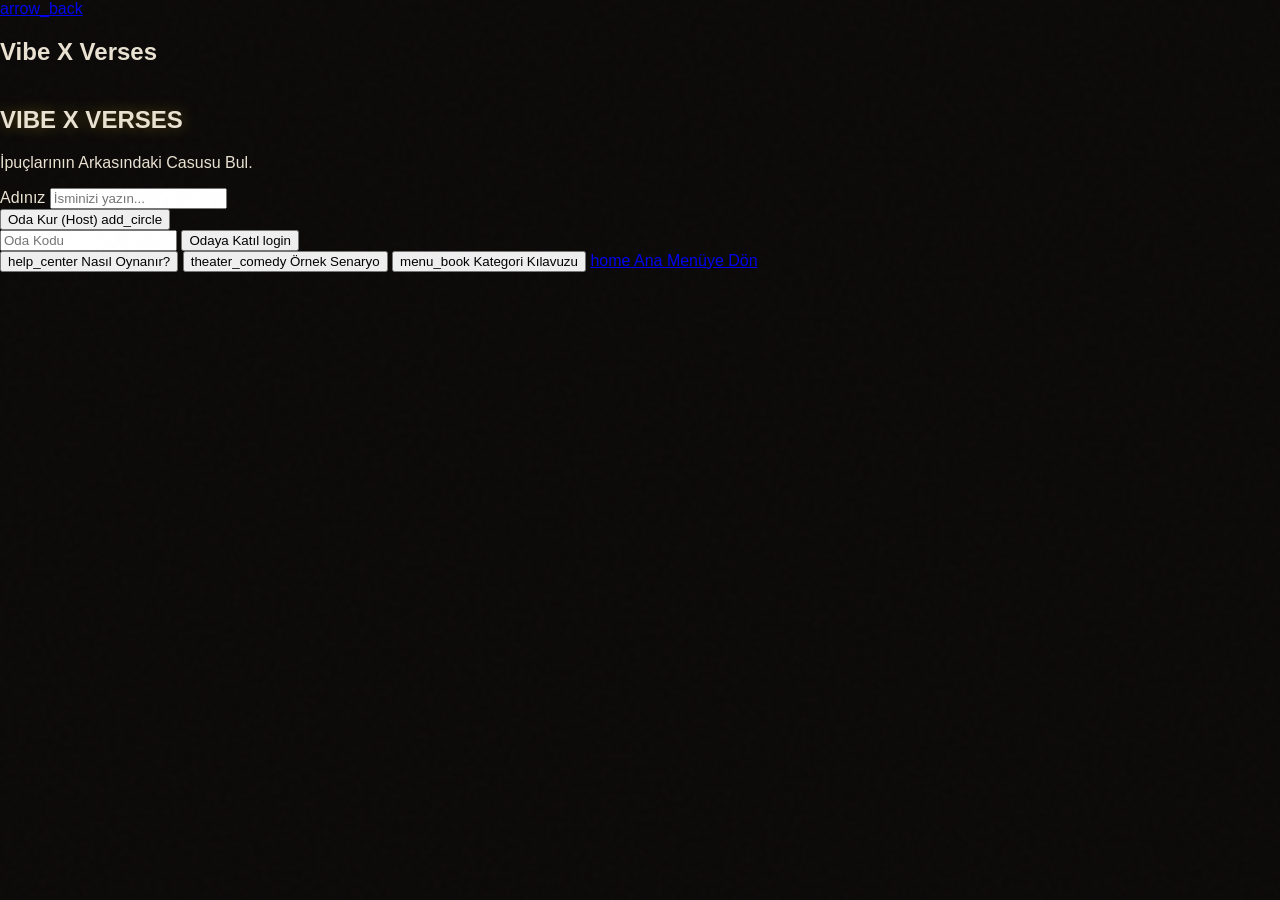
==== commit 90f4b3f4: "Fixler" ====
--- a/games/verses/index.html
+++ b/games/verses/index.html
@@ -92,6 +92,71 @@
             color: #efc72d;
             border-color: rgba(239, 199, 45, 0.15);
         }
+
+        /* Modal Overlays (Non-Purged CSS) */
+        .custom-modal-overlay {
+            position: fixed !important;
+            top: 0 !important;
+            left: 0 !important;
+            width: 100% !important;
+            height: 100% !important;
+            height: 100dvh !important;
+            z-index: 99999 !important;
+            background-color: rgba(12, 10, 9, 0.85) !important;
+            backdrop-filter: blur(12px) !important;
+            -webkit-backdrop-filter: blur(12px) !important;
+            display: none;
+            align-items: center;
+            justify-content: center;
+            padding: 16px !important;
+            box-sizing: border-box !important;
+        }
+
+        .custom-modal-content {
+            background: #1c1917 !important;
+            border: 1px solid rgba(250, 244, 211, 0.1) !important;
+            border-radius: 16px !important;
+            width: 100% !important;
+            max-width: 420px !important;
+            max-height: 80vh !important;
+            max-height: 80dvh !important;
+            overflow-y: auto !important;
+            padding: 24px !important;
+            box-sizing: border-box !important;
+            box-shadow: 0 25px 50px -12px rgba(0, 0, 0, 0.7) !important;
+            display: flex;
+            flex-direction: column;
+            gap: 16px;
+            color: #eae2d2 !important;
+        }
+
+        .custom-modal-header {
+            display: flex;
+            align-items: center;
+            justify-content: space-between;
+            border-bottom: 1px solid rgba(250, 244, 211, 0.08);
+            padding-bottom: 12px;
+        }
+
+        .custom-modal-close-btn {
+            background: none;
+            border: none;
+            color: #a8a29e;
+            cursor: pointer;
+            padding: 4px;
+            display: flex;
+            align-items: center;
+            justify-content: center;
+            transition: color 0.2s;
+        }
+
+        .custom-modal-close-btn:hover {
+            color: #efc72d;
+        }
+
+        .custom-modal-close-btn span {
+            font-size: 24px;
+        }
     </style>
 </head>
 
@@ -142,11 +207,12 @@
                     <span class="material-symbols-outlined">add_circle</span>
                 </button>
 
-                <div class="flex items-center gap-xs w-full">
-                    <input class="w-2/3 bg-surface-container border border-outline-variant/30 rounded-lg px-4 py-3 text-h2 font-h2 text-on-surface placeholder:text-on-surface-variant/40 text-center tracking-widest focus:outline-none focus:border-primary uppercase" 
+                <div class="flex flex-col gap-sm w-full">
+                    <input class="w-full bg-surface-container border border-outline-variant/30 rounded-lg px-4 py-3 text-h2 font-h2 text-on-surface placeholder:text-on-surface-variant/40 text-center tracking-widest focus:outline-none focus:border-primary uppercase" 
                          id="input-welcome-room-code" placeholder="Oda Kodu" type="text" maxlength="4" />
-                    <button id="btn-welcome-join-room" class="w-1/3 bg-primary-container text-on-primary font-h2 text-h2 py-3 rounded-lg flex items-center justify-center uppercase active:scale-95 duration-200">
-                        <span>Katıl</span>
+                    <button id="btn-welcome-join-room" class="w-full bg-primary-container text-on-primary font-h2 text-h2 py-md rounded-lg flex items-center justify-center gap-xs uppercase active:scale-95 duration-200 shadow-lg">
+                        <span>Odaya Katıl</span>
+                        <span class="material-symbols-outlined">login</span>
                     </button>
                 </div>
 
@@ -168,8 +234,6 @@
                     <span class="material-symbols-outlined text-[20px]">home</span>
                     <span>Ana Menüye Dön</span>
                 </a>
-            </div>
-
             </div>
         </main>
 
@@ -641,6 +705,8 @@
         </main>
 
     <!-- 5.2. GÖRÜNÜM: OKUMA VE HEDEF BELİRLEME EKRANI (READING ASSIGNMENT SCREEN) -->
+    </section>
+
     <section id="view-reading" class="game-view flex flex-col w-full h-[100dvh] overflow-hidden" style="display:none;">
         <header class="fixed top-0 w-full z-50 bg-surface/80 backdrop-blur-md border-b border-outline-variant/10 h-16">
             <div class="flex items-center justify-between px-md h-full w-full max-w-[600px] mx-auto">
@@ -847,8 +913,6 @@
                 </div>
             </div>
 
-            <!-- Bento Stats -->
-            <div class="grid grid-cols-2 gap-sm w-full mt-xl">
                 <div class="glass-card rounded-lg p-md flex flex-col items-center justify-center text-center">
                     <span class="font-label-caps text-[10px] text-on-surface-variant mb-xs tracking-wider">ZİNCİR UZUNLUĞU</span>
                     <span id="stat-poetry-lines" class="font-h1 text-h1 text-primary">0 İpucu</span>
@@ -865,40 +929,43 @@
     <!-- ==================== MODAL OVERLAYS ==================== -->
 
     <!-- Categories Modal -->
-    <div id="categories-modal" class="fixed inset-0 z-[100] hidden items-center justify-center bg-black/75 backdrop-blur-md px-gutter animate-fade-in" style="display:none;">
-        <div class="glass-card w-full max-w-[400px] rounded-xl p-md flex flex-col gap-md max-h-[80vh] overflow-y-auto select-none">
-            <div class="flex items-center justify-between border-b border-outline-variant/10 pb-xs">
-                <h3 class="font-h2 text-h2 text-primary uppercase">KATEGORİLER</h3>
-                <button id="btn-close-categories" class="text-on-surface-variant hover:text-primary transition-colors flex items-center justify-center p-1">
-                    <span class="material-symbols-outlined text-lg">close</span>
-                </button>
-            </div>
-            <div class="flex flex-col gap-sm mt-2" id="categories-modal-list">
+    <div id="categories-modal" class="custom-modal-overlay" style="display:none;">
+        <div class="custom-modal-content">
+            <div class="custom-modal-header">
+                <h3 style="font-size:16px; font-weight:700; color:#efc72d; text-transform:uppercase; letter-spacing:0.15em; margin:0;">📚 KATEGORİLER</h3>
+                <button id="btn-close-categories" class="custom-modal-close-btn">
+                    <span class="material-symbols-outlined">close</span>
+                </button>
+            </div>
+            <div class="flex flex-col gap-sm mt-2" id="categories-modal-list" style="overflow-y:auto; flex:1; max-height: 60vh;">
                 <!-- Dynamically populated categories lists in ui.js -->
             </div>
         </div>
     </div>
 
     <!-- Guess Keyword Modal (For Spy) -->
-    <div id="guess-modal" class="fixed inset-0 z-[100] hidden items-center justify-center bg-black/75 backdrop-blur-md px-gutter animate-fade-in" style="display:none;">
-        <div class="glass-card w-full max-w-[360px] rounded-xl p-md flex flex-col gap-md text-center">
-            <div class="flex flex-col gap-xs">
-                <h3 class="font-h2 text-h2 text-primary uppercase">ANAHTAR KELİME TAHMİNİ</h3>
-                <p class="font-body text-xs text-on-surface-variant opacity-75">
-                    Kelimeyi çözdün mü? Bu tur için tek bir tahmin hakkın var. Doğru bilirsen ifşa olsan bile sıyrılırsın!
-                </p>
-            </div>
+    <div id="guess-modal" class="custom-modal-overlay" style="display:none;">
+        <div class="custom-modal-content">
+            <div class="custom-modal-header">
+                <h3 style="font-size:16px; font-weight:700; color:#efc72d; text-transform:uppercase; letter-spacing:0.15em; margin:0;">🎯 ANAHTAR KELİME TAHMİNİ</h3>
+                <button id="btn-close-guess" class="custom-modal-close-btn">
+                    <span class="material-symbols-outlined">close</span>
+                </button>
+            </div>
+            <p style="font-size:13px; color:#a8a29e; margin:0; line-height:1.5;">
+                Kelimeyi çözdün mü? Bu tur için tek bir tahmin hakkın var. Doğru bilirsen ifşa olsan bile sıyrılırsın!
+            </p>
 
             <div class="relative verse-input-underline py-2 my-2">
                 <input class="w-full bg-transparent border-none text-center font-verse-display text-verse-display text-on-surface placeholder:text-on-surface-variant/30 focus:ring-0 focus:outline-none" 
-                    id="input-spy-guess-word" placeholder="Kelimeyi buraya yaz..." type="text" required/>
-            </div>
-
-            <div class="flex gap-2.5 mt-2">
-                <button id="btn-close-guess" class="flex-1 py-3 border border-outline-variant text-on-surface font-label-caps text-label-caps rounded-lg uppercase active:scale-95 transition-all">
+                    id="input-spy-guess-word" placeholder="Kelimeyi buraya yaz..." type="text" required style="text-transform: uppercase;"/>
+            </div>
+
+            <div class="flex gap-2.5 mt-2" style="display:flex; gap:10px;">
+                <button id="btn-close-guess-cancel" class="flex-1 py-3 border border-outline-variant text-on-surface font-label-caps text-label-caps rounded-lg uppercase active:scale-95 transition-all" style="flex:1; padding:12px; border-radius:8px; border:1px solid rgba(255,255,255,0.1); background:transparent; color:#e7e5e4; cursor:pointer;">
                     İptal
                 </button>
-                <button id="btn-submit-spy-guess" class="flex-1 py-3 bg-primary text-on-primary font-label-caps text-label-caps rounded-lg uppercase active:scale-95 transition-all shadow-md">
+                <button id="btn-submit-spy-guess" class="flex-1 py-3 bg-primary text-on-primary font-label-caps text-label-caps rounded-lg uppercase active:scale-95 transition-all shadow-md" style="flex:1; padding:12px; border-radius:8px; border:none; background:#efc72d; color:#1c1917; font-weight:700; cursor:pointer;">
                     Tahmin Et
                 </button>
             </div>
@@ -906,56 +973,52 @@
     </div>
     
     <!-- Expose Decision Modal -->
-    <div id="expose-decision-modal" class="fixed inset-0 z-[100] hidden items-center justify-center bg-black/75 backdrop-blur-md px-gutter animate-fade-in" style="display:none;">
-        <div class="glass-card w-full max-w-[360px] rounded-xl p-md flex flex-col gap-md text-center">
-            <div class="flex flex-col gap-xs">
-                <h3 class="font-h2 text-h2 text-primary uppercase">Masa Oylaması Kararı</h3>
-                <p class="font-body text-xs text-on-surface-variant opacity-75 mt-1 leading-normal">
-                    Masa kararını verdi mi? Ekip tartışma sonucunda Casus'u bulabildi mi?
-                </p>
-            </div>
-
-            <div class="flex flex-col gap-sm mt-3">
-                <button id="btn-expose-found" class="w-full py-md bg-primary text-on-primary font-h2 text-h2 rounded-lg flex items-center justify-center gap-xs uppercase active:scale-95 transition-all shadow-md">
+    <div id="expose-decision-modal" class="custom-modal-overlay" style="display:none;">
+        <div class="custom-modal-content" style="text-align:center;">
+            <h3 style="font-size:16px; font-weight:700; color:#efc72d; text-transform:uppercase; letter-spacing:0.15em; margin:0;">🕵️ Masa Oylaması Kararı</h3>
+            <p style="font-size:13px; color:#a8a29e; margin:0; line-height:1.5;">
+                Masa kararını verdi mi? Ekip tartışma sonucunda Casus'u bulabildi mi?
+            </p>
+
+            <div class="flex flex-col gap-sm mt-3" style="display:flex; flex-direction:column; gap:10px; width:100%;">
+                <button id="btn-expose-found" class="w-full py-md bg-primary text-on-primary font-h2 text-h2 rounded-lg flex items-center justify-center gap-xs uppercase active:scale-95 transition-all shadow-md" style="padding:14px; border-radius:8px; border:none; background:#efc72d; color:#1c1917; font-weight:700; cursor:pointer; width:100%;">
                     <span>Evet, Casusu Bulduk</span>
-                    <span class="material-symbols-outlined text-sm">done</span>
-                </button>
-                <button id="btn-expose-escaped" class="w-full py-md border border-outline-variant text-on-surface font-h2 text-h2 rounded-lg flex items-center justify-center gap-xs uppercase active:scale-95 transition-all hover:bg-white/5">
+                </button>
+                <button id="btn-expose-escaped" class="w-full py-md border border-outline-variant text-on-surface font-h2 text-h2 rounded-lg flex items-center justify-center gap-xs uppercase active:scale-95 transition-all hover:bg-white/5" style="padding:14px; border-radius:8px; border:1px solid rgba(255,255,255,0.1); background:transparent; color:#e7e5e4; cursor:pointer; width:100%;">
                     <span>Hayır, Casus Sıyrıldı</span>
-                    <span class="material-symbols-outlined text-sm">close</span>
-                </button>
-            </div>
-            
-            <button id="btn-close-expose-decision" class="text-on-surface-variant font-label-caps text-label-caps py-xs uppercase tracking-wider hover:text-primary transition-colors active:scale-95 mt-2">
+                </button>
+            </div>
+            
+            <button id="btn-close-expose-decision" class="text-on-surface-variant font-label-caps text-label-caps py-xs uppercase tracking-wider hover:text-primary transition-colors active:scale-95 mt-2" style="background:none; border:none; color:#a8a29e; cursor:pointer; font-size:11px; text-transform:uppercase; letter-spacing:0.1em; margin-top:8px;">
                 İptal
             </button>
         </div>
     </div>
 
     <!-- Custom Dialog Modal (Alert / Confirm replacement) -->
-    <div id="custom-dialog-modal" class="fixed inset-0 z-[200] hidden items-center justify-center bg-black/85 backdrop-blur-md px-gutter animate-fade-in" style="display:none;">
-        <div class="glass-card w-full max-w-[340px] rounded-xl p-lg flex flex-col gap-md text-center border border-primary/20 shadow-2xl relative">
-            <div class="flex flex-col items-center gap-sm">
-                <span class="material-symbols-outlined text-[44px] text-primary animate-pulse" id="custom-dialog-icon">warning</span>
-                <h3 class="font-h2 text-h2 text-on-surface uppercase mt-xs" id="custom-dialog-title">BİLGİ</h3>
-                <p class="font-body text-sm text-on-surface-variant leading-relaxed mt-1" id="custom-dialog-message">
+    <div id="custom-dialog-modal" class="custom-modal-overlay" style="display:none;">
+        <div class="custom-modal-content" style="text-align:center; max-width:360px;">
+            <div style="display:flex; flex-direction:column; align-items:center; gap:8px;">
+                <span class="material-symbols-outlined text-[44px] text-primary" id="custom-dialog-icon" style="font-size:44px; color:#efc72d;">warning</span>
+                <h3 id="custom-dialog-title" style="font-size:16px; font-weight:700; color:#e7e5e4; text-transform:uppercase; letter-spacing:0.15em; margin:4px 0 0 0;">BİLGİ</h3>
+                <p id="custom-dialog-message" style="font-size:14px; color:#a8a29e; line-height:1.5; margin:8px 0 0 0;">
                     İşlem mesajı buraya gelecek.
                 </p>
             </div>
             
             <!-- Alert Actions -->
-            <div class="w-full mt-2 hidden" id="custom-dialog-alert-actions">
-                <button id="btn-custom-alert-ok" class="w-full py-3 bg-primary text-on-primary font-label-caps text-label-caps rounded-lg uppercase active:scale-95 transition-all shadow-md">
+            <div class="w-full mt-2" id="custom-dialog-alert-actions" style="display:none; width:100%;">
+                <button id="btn-custom-alert-ok" style="width:100%; padding:12px; border-radius:8px; border:none; background:#efc72d; color:#1c1917; font-weight:700; cursor:pointer; text-transform:uppercase;">
                     Tamam
                 </button>
             </div>
             
             <!-- Confirm Actions -->
-            <div class="flex gap-2.5 mt-2 hidden" id="custom-dialog-confirm-actions">
-                <button id="btn-custom-confirm-cancel" class="flex-1 py-3 border border-outline-variant text-on-surface font-label-caps text-label-caps rounded-lg uppercase active:scale-95 transition-all">
+            <div id="custom-dialog-confirm-actions" style="display:none; gap:10px; width:100%;">
+                <button id="btn-custom-confirm-cancel" style="flex:1; padding:12px; border-radius:8px; border:1px solid rgba(255,255,255,0.1); background:transparent; color:#e7e5e4; cursor:pointer; text-transform:uppercase;">
                     İptal
                 </button>
-                <button id="btn-custom-confirm-ok" class="flex-1 py-3 bg-primary text-on-primary font-label-caps text-label-caps rounded-lg uppercase active:scale-95 transition-all shadow-md">
+                <button id="btn-custom-confirm-ok" style="flex:1; padding:12px; border-radius:8px; border:none; background:#efc72d; color:#1c1917; font-weight:700; cursor:pointer; text-transform:uppercase;">
                     Evet
                 </button>
             </div>
@@ -963,15 +1026,15 @@
     </div>
 
     <!-- Scenario Modal -->
-    <div id="scenario-modal" class="fixed inset-0 z-[100] hidden items-center justify-center bg-black/85 backdrop-blur-md px-gutter animate-fade-in" style="display:none;">
-        <div class="glass-card w-full max-w-[420px] rounded-xl p-md flex flex-col gap-md max-h-[85vh] overflow-y-auto select-none border border-primary/20 shadow-2xl">
-            <div class="flex items-center justify-between border-b border-outline-variant/10 pb-xs">
-                <h3 class="font-h2 text-h2 text-primary uppercase flex items-center gap-xs">
-                    <span class="material-symbols-outlined text-lg">theater_comedy</span>
-                    <span>ÖRNEK SENARYO</span>
+    <div id="scenario-modal" class="custom-modal-overlay" style="display:none;">
+        <div class="custom-modal-content">
+            <div class="custom-modal-header">
+                <h3 style="font-size:16px; font-weight:700; color:#efc72d; text-transform:uppercase; letter-spacing:0.15em; margin:0; display:flex; align-items:center; gap:6px;">
+                    <span class="material-symbols-outlined" style="font-size:20px;">theater_comedy</span>
+                    <span>🎭 ÖRNEK SENARYO</span>
                 </h3>
-                <button id="btn-close-scenario" class="text-on-surface-variant hover:text-primary transition-colors flex items-center justify-center p-1">
-                    <span class="material-symbols-outlined text-lg">close</span>
+                <button id="btn-close-scenario" class="custom-modal-close-btn">
+                    <span class="material-symbols-outlined">close</span>
                 </button>
             </div>
             
@@ -1023,7 +1086,6 @@
     </div>
 
 
-
     <!-- Oyun Script Modülü -->
     <script type="module" src="./js/app.js"></script>
 
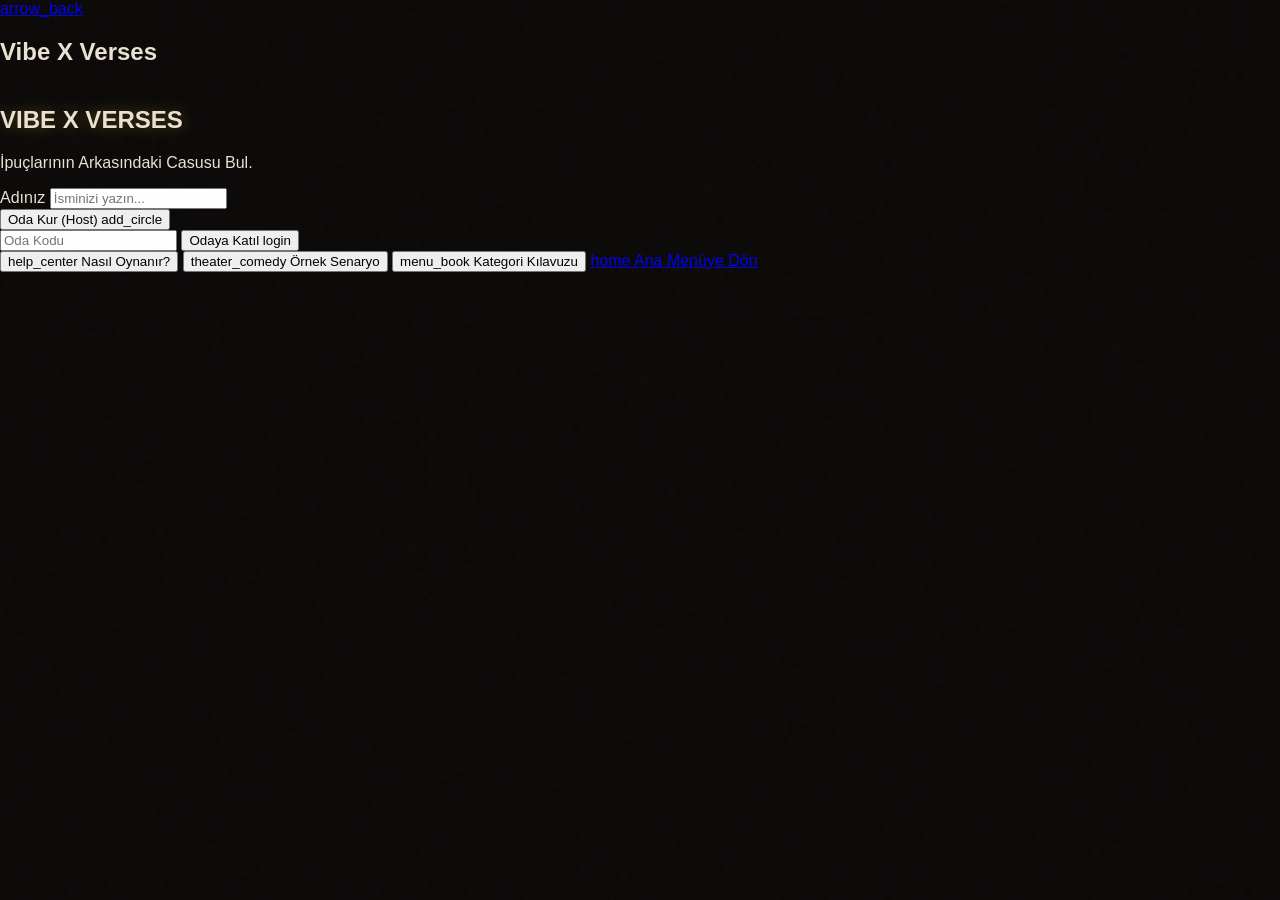
==== commit d96fedbd: "MantiksalFixler" ====
--- a/games/verses/index.html
+++ b/games/verses/index.html
@@ -21,10 +21,38 @@
     <link rel="stylesheet" href="../../css/styles.css" />
 
     <style>
+        html,
+        body {
+            height: 100%;
+            height: 100dvh;
+            width: 100%;
+            overflow: hidden;
+        }
+
         body {
             background-color: #0C0A09;
             color: #eae2d2;
             -webkit-font-smoothing: antialiased;
+        }
+
+        @keyframes success-pop {
+            0% {
+                transform: scale(0.6);
+                opacity: 0;
+            }
+
+            50% {
+                transform: scale(1.15);
+            }
+
+            100% {
+                transform: scale(1);
+                opacity: 1;
+            }
+        }
+
+        .success-pop {
+            animation: success-pop 0.5s cubic-bezier(0.175, 0.885, 0.32, 1.275) both;
         }
 
         .glass-card {
@@ -63,6 +91,7 @@
             user-select: none;
             -webkit-user-select: none;
         }
+
         .seal-button:active {
             transform: scale(0.95);
             border-color: rgba(239, 199, 45, 0.5);
@@ -70,9 +99,17 @@
         }
 
         @keyframes pulse-ring {
-            0% { transform: scale(0.95); opacity: 0.6; }
-            100% { transform: scale(1.15); opacity: 0; }
-        }
+            0% {
+                transform: scale(0.95);
+                opacity: 0.6;
+            }
+
+            100% {
+                transform: scale(1.15);
+                opacity: 0;
+            }
+        }
+
         .pulse-ring {
             animation: pulse-ring 1.5s cubic-bezier(0.215, 0.610, 0.355, 1) infinite;
         }
@@ -82,6 +119,7 @@
             border-bottom: 1px solid rgba(153, 144, 121, 0.2);
             transition: border-bottom-color 0.3s ease;
         }
+
         .verse-input-underline:focus-within {
             border-bottom-color: #efc72d;
         }
@@ -170,7 +208,8 @@
         <!-- Top App Bar -->
         <header class="bg-surface/80 backdrop-blur-md border-b border-outline-variant/10 fixed top-0 w-full z-50">
             <div class="flex items-center justify-between px-md h-16 w-full max-w-[600px] mx-auto">
-                <a href="../../index.html" class="text-primary hover:opacity-80 transition-opacity flex items-center justify-center">
+                <a href="../../index.html"
+                    class="text-primary hover:opacity-80 transition-opacity flex items-center justify-center">
                     <span class="material-symbols-outlined">arrow_back</span>
                 </a>
                 <h1 class="font-h1-mobile text-h1-mobile font-bold text-primary tracking-tight">Vibe X Verses</h1>
@@ -179,8 +218,9 @@
         </header>
 
         <!-- Main Content -->
-        <main class="flex-grow pt-24 pb-32 overflow-y-auto w-full max-w-[600px] mx-auto px-gutter flex flex-col gap-lg items-center">
-            
+        <main
+            class="flex-grow pt-24 pb-32 overflow-y-auto w-full max-w-[600px] mx-auto px-gutter flex flex-col gap-lg items-center">
+
             <!-- Hero Header -->
             <div class="text-center mt-lg mb-sm">
                 <h2 class="font-h1 text-[36px] uppercase tracking-tighter text-glow mb-xs scale-105 sm:scale-110">
@@ -195,22 +235,27 @@
             <div class="flex flex-col gap-md w-full max-w-xs px-base">
                 <!-- Name input -->
                 <div class="relative group flex flex-col w-full gap-xs">
-                    <label for="input-welcome-name" class="font-label-caps text-[10px] text-primary uppercase tracking-widest pl-1">Adınız</label>
-                    <input class="w-full bg-surface-container border border-outline-variant/30 rounded-lg px-4 py-3 text-h2 font-h2 text-on-surface placeholder:text-on-surface-variant/40 focus:outline-none focus:border-primary transition-all duration-300" 
-                         id="input-welcome-name" placeholder="İsminizi yazın..." type="text" maxlength="12" required/>
+                    <label for="input-welcome-name"
+                        class="font-label-caps text-[10px] text-primary uppercase tracking-widest pl-1">Adınız</label>
+                    <input
+                        class="w-full bg-surface-container border border-outline-variant/30 rounded-lg px-4 py-3 text-h2 font-h2 text-on-surface placeholder:text-on-surface-variant/40 focus:outline-none focus:border-primary transition-all duration-300"
+                        id="input-welcome-name" placeholder="İsminizi yazın..." type="text" maxlength="12" required />
                 </div>
 
                 <div class="w-full h-px bg-outline-variant/10 my-xs"></div>
 
-                <button id="btn-welcome-create-room" class="w-full bg-primary text-on-primary font-h2 text-h2 py-md rounded-lg flex items-center justify-center gap-xs uppercase active:scale-95 duration-200 shadow-xl shadow-primary/10">
+                <button id="btn-welcome-create-room"
+                    class="w-full bg-primary text-on-primary font-h2 text-h2 py-md rounded-lg flex items-center justify-center gap-xs uppercase active:scale-95 duration-200 shadow-xl shadow-primary/10">
                     <span>Oda Kur (Host)</span>
                     <span class="material-symbols-outlined">add_circle</span>
                 </button>
 
                 <div class="flex flex-col gap-sm w-full">
-                    <input class="w-full bg-surface-container border border-outline-variant/30 rounded-lg px-4 py-3 text-h2 font-h2 text-on-surface placeholder:text-on-surface-variant/40 text-center tracking-widest focus:outline-none focus:border-primary uppercase" 
-                         id="input-welcome-room-code" placeholder="Oda Kodu" type="text" maxlength="4" />
-                    <button id="btn-welcome-join-room" class="w-full bg-primary-container text-on-primary font-h2 text-h2 py-md rounded-lg flex items-center justify-center gap-xs uppercase active:scale-95 duration-200 shadow-lg">
+                    <input
+                        class="w-full bg-surface-container border border-outline-variant/30 rounded-lg px-4 py-3 text-h2 font-h2 text-on-surface placeholder:text-on-surface-variant/40 text-center tracking-widest focus:outline-none focus:border-primary uppercase"
+                        id="input-welcome-room-code" placeholder="Oda Kodu" type="text" maxlength="4" />
+                    <button id="btn-welcome-join-room"
+                        class="w-full bg-primary-container text-on-primary font-h2 text-h2 py-md rounded-lg flex items-center justify-center gap-xs uppercase active:scale-95 duration-200 shadow-lg">
                         <span>Odaya Katıl</span>
                         <span class="material-symbols-outlined">login</span>
                     </button>
@@ -218,19 +263,23 @@
 
                 <div class="w-full h-px bg-outline-variant/10 my-xs"></div>
 
-                <button id="btn-welcome-rules" class="w-full border border-outline-variant text-on-surface font-h2 text-h2 py-md rounded-lg flex items-center justify-center gap-xs uppercase active:scale-95 transition-all hover:bg-surface-container-high duration-200">
+                <button id="btn-welcome-rules"
+                    class="w-full border border-outline-variant text-on-surface font-h2 text-h2 py-md rounded-lg flex items-center justify-center gap-xs uppercase active:scale-95 transition-all hover:bg-surface-container-high duration-200">
                     <span class="material-symbols-outlined text-[20px]">help_center</span>
                     <span>Nasıl Oynanır?</span>
                 </button>
-                <button id="btn-welcome-scenario" class="w-full border border-outline-variant text-on-surface font-h2 text-h2 py-md rounded-lg flex items-center justify-center gap-xs uppercase active:scale-95 transition-all hover:bg-surface-container-high duration-200">
+                <button id="btn-welcome-scenario"
+                    class="w-full border border-outline-variant text-on-surface font-h2 text-h2 py-md rounded-lg flex items-center justify-center gap-xs uppercase active:scale-95 transition-all hover:bg-surface-container-high duration-200">
                     <span class="material-symbols-outlined text-[20px]">theater_comedy</span>
                     <span>Örnek Senaryo</span>
                 </button>
-                <button id="btn-welcome-categories" class="w-full border border-outline-variant text-on-surface font-h2 text-h2 py-md rounded-lg flex items-center justify-center gap-xs uppercase active:scale-95 transition-all hover:bg-surface-container-high duration-200">
+                <button id="btn-welcome-categories"
+                    class="w-full border border-outline-variant text-on-surface font-h2 text-h2 py-md rounded-lg flex items-center justify-center gap-xs uppercase active:scale-95 transition-all hover:bg-surface-container-high duration-200">
                     <span class="material-symbols-outlined text-[20px]">menu_book</span>
                     <span>Kategori Kılavuzu</span>
                 </button>
-                <a href="../../index.html" class="w-full border border-primary/20 text-primary font-h2 text-h2 py-md rounded-lg flex items-center justify-center gap-xs uppercase active:scale-95 transition-all hover:bg-primary/5 duration-200 text-center">
+                <a href="../../index.html"
+                    class="w-full border border-primary/20 text-primary font-h2 text-h2 py-md rounded-lg flex items-center justify-center gap-xs uppercase active:scale-95 transition-all hover:bg-primary/5 duration-200 text-center">
                     <span class="material-symbols-outlined text-[20px]">home</span>
                     <span>Ana Menüye Dön</span>
                 </a>
@@ -244,7 +293,8 @@
     <section id="view-rules" class="game-view flex flex-col w-full h-[100dvh] overflow-hidden" style="display:none;">
         <header class="fixed top-0 w-full z-50 bg-surface/80 backdrop-blur-md border-b border-outline-variant/10 h-16">
             <div class="flex items-center justify-between px-md h-full w-full max-w-[600px] mx-auto">
-                <button id="btn-rules-back" class="text-primary hover:opacity-80 transition-opacity active:scale-95 duration-200">
+                <button id="btn-rules-back"
+                    class="text-primary hover:opacity-80 transition-opacity active:scale-95 duration-200">
                     <span class="material-symbols-outlined">arrow_back</span>
                 </button>
                 <h1 class="font-h1-mobile text-h1-mobile font-bold text-primary tracking-tight">Vibe X Verses</h1>
@@ -254,58 +304,115 @@
 
         <main class="flex-grow w-full max-w-[600px] px-md pt-24 pb-32 overflow-y-auto mx-auto flex flex-col gap-lg">
             <section class="text-center mb-md mt-4">
-                <span class="font-label-caps text-label-caps uppercase text-primary mb-xs block tracking-[0.2em]">Kılavuz</span>
+                <span
+                    class="font-label-caps text-label-caps uppercase text-primary mb-xs block tracking-[0.2em]">Kılavuz</span>
                 <h2 class="font-h1-mobile text-h1-mobile text-on-surface">Nasıl Oynanır?</h2>
                 <p class="font-body text-on-surface-variant max-w-[400px] mx-auto opacity-70 mt-1">
-                    Basit bir kelime oyunu: Ekibin içinde kelimeyi koruyacak mısın, yoksa casus olarak sızacak mısın?
+                    Vibe X Verses gizli roller, şairler ve kelime dedektiflerinin rekabetçi oyunudur!
                 </p>
             </section>
 
+            <!-- Roles Section -->
+            <div class="space-y-sm">
+                <h3 class="font-h2 text-sm text-primary uppercase tracking-wider">🎭 GİZLİ ROLLER</h3>
+                <div class="space-y-sm">
+                    <div class="bg-surface-container/30 border border-outline-variant/10 rounded-lg p-sm">
+                        <span class="font-semibold text-on-surface text-[13px] block">✍️ Şairler (Masum):</span>
+                        <p class="text-secondary text-[12px] leading-relaxed">
+                            Gizli kelimeyi bilirler. İpuçlarını mısralarında gizlice geçirip casusu bulmaya çalışırlar.
+                        </p>
+                    </div>
+                    <div class="bg-surface-container/30 border border-outline-variant/10 rounded-lg p-sm">
+                        <span class="font-semibold text-on-surface text-[13px] block">🔍 Dedektif:</span>
+                        <p class="text-secondary text-[12px] leading-relaxed">
+                            Gizli kelimeyi bilir. Oyun içi yazma ekranında 1 kez bir oyuncunun rolünü gizlice
+                            sorgulayabilir.
+                        </p>
+                    </div>
+                    <div class="bg-surface-container/30 border border-outline-variant/10 rounded-lg p-sm">
+                        <span class="font-semibold text-[#f59e0b] text-[13px] block">😈 Köstebek:</span>
+                        <p class="text-secondary text-[12px] leading-relaxed">
+                            Gizli kelimeyi ve casusun kim olduğunu bilir. Casus'u korumak için masayı yanlış
+                            yönlendirir.
+                        </p>
+                    </div>
+                    <div class="bg-surface-container/30 border border-outline-variant/10 rounded-lg p-sm">
+                        <span class="font-semibold text-error text-[13px] block">🤫 Casus:</span>
+                        <p class="text-secondary text-[12px] leading-relaxed">
+                            Kelimeyi bilmez. Masumların mısralarını sesli savunarak kendini gizlemeye ve kelimeyi
+                            bulmaya çalışır.
+                        </p>
+                    </div>
+                </div>
+            </div>
+
             <!-- Flow steps -->
-            <div class="relative space-y-md">
-                <div class="absolute left-[31px] top-12 bottom-12 step-line hidden sm:block"></div>
-                
-                <!-- Step 1 -->
-                <div class="glass-card rounded-xl p-md flex items-start gap-md relative overflow-hidden group">
-                    <div class="bg-primary/10 border border-primary/20 w-16 h-16 rounded-full flex items-center justify-center shrink-0 z-10">
-                        <span class="material-symbols-outlined text-primary text-[32px]">visibility</span>
-                    </div>
-                    <div class="flex-grow pt-base">
-                        <h3 class="font-h2 text-h2 text-on-surface mb-xs">1. Rolünü Gör</h3>
-                        <p class="font-body text-on-surface-variant text-[15px] leading-relaxed">
-                            Her tur başında gizli bir kelime belirlenir. Oyuncuların çoğu (Ekip) kelimeyi görürken, en az bir kişi "Casus" olarak hiçbir şey bilmeden oyuna başlar.
-                        </p>
-                    </div>
-                </div>
-
-                <!-- Step 2 -->
-                <div class="glass-card rounded-xl p-md flex items-start gap-md relative overflow-hidden group">
-                    <div class="bg-primary/10 border border-primary/20 w-16 h-16 rounded-full flex items-center justify-center shrink-0 z-10">
-                        <span class="material-symbols-outlined text-primary text-[32px]">edit_note</span>
-                    </div>
-                    <div class="flex-grow pt-base">
-                        <h3 class="font-h2 text-h2 text-on-surface mb-xs">2. İpucu Yaz</h3>
-                        <p class="font-body text-on-surface-variant text-[15px] leading-relaxed">
-                            Tüm oyuncular sırayla en fazla 35 karakterlik cümleler yazar. Her oyuncu sadece kendisinden bir önceki oyuncunun son ipucunu görebilir. Casus ise bu ipucuna bakarak kelimeyi tahmin etmeye ve zincire kaynamaya çalışır.
-                        </p>
-                    </div>
-                </div>
-
-                <!-- Step 3 -->
-                <div class="glass-card rounded-xl p-md flex items-start gap-md relative overflow-hidden group">
-                    <div class="bg-primary/10 border border-primary/20 w-16 h-16 rounded-full flex items-center justify-center shrink-0 z-10">
-                        <span class="material-symbols-outlined text-primary text-[32px]">groups</span>
-                    </div>
-                    <div class="flex-grow pt-base">
-                        <h3 class="font-h2 text-h2 text-on-surface mb-xs">3. Casusu Oyla</h3>
-                        <p class="font-body text-on-surface-variant text-[15px] leading-relaxed">
-                            Turlar bittiğinde tüm ipucu zinciri baştan sona sesli okunur. Zinciri koparan, kelimeyi yediremeyen Casus bulunmaya çalışılır.
-                        </p>
-                    </div>
-                </div>
-            </div>
-            
-            <button id="btn-rules-home" class="w-full py-md bg-transparent border border-outline-variant text-on-surface font-h2 text-h2 rounded-lg flex items-center justify-center gap-xs uppercase active:scale-95 transition-all mt-4">
+            <div class="space-y-sm">
+                <h3 class="font-h2 text-sm text-primary uppercase tracking-wider">🎮 OYUN AKIŞI</h3>
+                <div class="relative space-y-md">
+                    <!-- Step 1 -->
+                    <div class="glass-card rounded-xl p-md flex items-start gap-md relative overflow-hidden group">
+                        <div
+                            class="bg-primary/10 border border-primary/20 w-12 h-12 rounded-full flex items-center justify-center shrink-0 z-10">
+                            <span class="material-symbols-outlined text-primary text-[24px]">visibility</span>
+                        </div>
+                        <div class="flex-grow pt-xs">
+                            <h4 class="font-h2 text-[14px] text-on-surface mb-xs">1. Rolünü Gör ve Mısra Yaz</h4>
+                            <p class="font-body text-on-surface-variant text-[13px] leading-relaxed">
+                                Gizli kelimeniz doğrultusunda 35 karakterlik bir mısra yazın. İlk turda Casus'un mısrası
+                                elenir, diğer turlarda tüm mısralar havuza girer.
+                            </p>
+                        </div>
+                    </div>
+
+                    <!-- Step 2 -->
+                    <div class="glass-card rounded-xl p-md flex items-start gap-md relative overflow-hidden group">
+                        <div
+                            class="bg-primary/10 border border-primary/20 w-12 h-12 rounded-full flex items-center justify-center shrink-0 z-10">
+                            <span class="material-symbols-outlined text-primary text-[24px]">edit_note</span>
+                        </div>
+                        <div class="flex-grow pt-xs">
+                            <h4 class="font-h2 text-[14px] text-on-surface mb-xs">2. Mısra Oku & Sun</h4>
+                            <p class="font-body text-on-surface-variant text-[13px] leading-relaxed">
+                                Cihazınıza gelen mısrayı sesli olarak gruba okuyun (spikerlik yapın). Tartışmada ise herkes kendi yazdığı mısrayı savunarak masumiyetini kanıtlamaya çalışır.
+                            </p>
+                        </div>
+                    </div>
+
+                    <!-- Step 3 -->
+                    <div class="glass-card rounded-xl p-md flex items-start gap-md relative overflow-hidden group">
+                        <div
+                            class="bg-primary/10 border border-primary/20 w-12 h-12 rounded-full flex items-center justify-center shrink-0 z-10">
+                            <span class="material-symbols-outlined text-primary text-[24px]">how_to_vote</span>
+                        </div>
+                        <div class="flex-grow pt-xs">
+                            <h4 class="font-h2 text-[14px] text-on-surface mb-xs">3. Bireysel Oylama</h4>
+                            <p class="font-body text-on-surface-variant text-[13px] leading-relaxed">
+                                Turlar bittiğinde her oyuncu kendi cihazından casus olduğunu düşündüğü kişiyi seçip
+                                gizlice oy verir.
+                            </p>
+                        </div>
+                    </div>
+                </div>
+            </div>
+
+            <!-- Scoring Section -->
+            <div class="space-y-sm">
+                <h3 class="font-h2 text-sm text-primary uppercase tracking-wider">🏆 PUANLAMA SİSTEMİ</h3>
+                <div
+                    class="bg-surface-container/30 border border-outline-variant/10 rounded-lg p-sm space-y-xs text-[12px] leading-relaxed text-secondary">
+                    <p>🔵 <strong class="text-on-surface">Masum & Dedektif:</strong> Casus'u oylarlarsa <strong
+                            class="text-primary">+3 Puan</strong>, oy çokluğuyla casus ifşa edilirse ek olarak <strong
+                            class="text-primary">+2 Puan</strong> kazanırlar.</p>
+                    <p>🔴 <strong class="text-on-surface">Casus & Köstebek:</strong> Casus yakalanmazsa <strong
+                            class="text-primary">+4 Puan</strong>, aldatılan her masumun oyu başına <strong
+                            class="text-primary">+1 Puan</strong> ve casus gizli kelimeyi bilirse <strong
+                            class="text-primary">+3 Puan</strong> kazanırlar.</p>
+                </div>
+            </div>
+
+            <button id="btn-rules-home"
+                class="w-full py-md bg-transparent border border-outline-variant text-on-surface font-h2 text-h2 rounded-lg flex items-center justify-center gap-xs uppercase active:scale-95 transition-all mt-4">
                 <span>Ana Menüye Dön</span>
             </button>
         </main>
@@ -316,7 +423,8 @@
     <section id="view-setup" class="game-view flex flex-col w-full h-[100dvh] overflow-hidden" style="display:none;">
         <header class="fixed top-0 w-full z-50 bg-surface/80 backdrop-blur-md border-b border-outline-variant/10 h-16">
             <div class="flex items-center justify-between px-md h-full w-full max-w-[600px] mx-auto">
-                <button id="btn-setup-back" class="hover:opacity-80 transition-opacity active:scale-95 duration-200 flex items-center justify-center">
+                <button id="btn-setup-back"
+                    class="hover:opacity-80 transition-opacity active:scale-95 duration-200 flex items-center justify-center">
                     <span class="material-symbols-outlined text-primary">arrow_back</span>
                 </button>
                 <h1 class="font-h1-mobile text-h1-mobile font-bold text-primary tracking-tight">Vibe X Verses</h1>
@@ -324,11 +432,12 @@
             </div>
         </header>
 
-        <main class="w-full max-w-[600px] px-sm pt-24 pb-32 flex flex-col gap-lg mt-4 mx-auto overflow-y-auto">
-            
+        <main class="w-full max-w-[600px] px-sm pt-24 pb-32 flex flex-col gap-lg mt-4 mx-auto overflow-y-auto flex-1">
+
             <!-- Setup Title -->
             <section class="text-center space-y-xs animate-in fade-in slide-in-from-bottom-4 duration-700">
-                <span class="font-label-caps text-label-caps text-primary uppercase tracking-[0.2em]">Oda Hazırlığı</span>
+                <span class="font-label-caps text-label-caps text-primary uppercase tracking-[0.2em]">Oda
+                    Hazırlığı</span>
                 <h2 class="font-h1 text-[26px] text-on-surface">Oyun Ayarları</h2>
                 <p class="font-mono-meta text-mono-meta text-on-surface-variant max-w-[400px] mx-auto mt-1">
                     Oyun modunu ve sürelerini seçerek yeni bir oda oluşturun.
@@ -341,36 +450,57 @@
                 <div class="flex flex-col sm:flex-row sm:items-center justify-between gap-sm">
                     <div>
                         <h3 class="font-h2 text-h2 text-on-surface">Tur Sayısı</h3>
-                        <p class="font-mono-meta text-xs text-on-surface-variant mt-0.5">Mücadelenin uzunluğunu belirleyin</p>
-                    </div>
-                    <div class="flex bg-surface-container rounded-lg p-base border border-outline-variant/10 self-start sm:self-auto">
-                        <button id="btn-round-1" class="px-md py-xs font-label-caps text-[10px] rounded-lg transition-all text-on-surface-variant/60 hover:text-on-surface">1 TUR</button>
-                        <button id="btn-round-2" class="px-md py-xs font-label-caps text-[10px] rounded-lg transition-all tab-active">2 TUR</button>
-                        <button id="btn-round-3" class="px-md py-xs font-label-caps text-[10px] rounded-lg transition-all text-on-surface-variant/60 hover:text-on-surface">3 TUR</button>
-                    </div>
-                </div>
-                
+                        <p class="font-mono-meta text-xs text-on-surface-variant mt-0.5">Mücadelenin uzunluğunu
+                            belirleyin</p>
+                    </div>
+                    <div
+                        class="flex bg-surface-container rounded-lg p-base border border-outline-variant/10 self-start sm:self-auto">
+                        <button id="btn-round-1"
+                            class="px-md py-xs font-label-caps text-[10px] rounded-lg transition-all text-on-surface-variant/60 hover:text-on-surface">1
+                            TUR</button>
+                        <button id="btn-round-2"
+                            class="px-md py-xs font-label-caps text-[10px] rounded-lg transition-all tab-active">2
+                            TUR</button>
+                        <button id="btn-round-3"
+                            class="px-md py-xs font-label-caps text-[10px] rounded-lg transition-all text-on-surface-variant/60 hover:text-on-surface">3
+                            TUR</button>
+                    </div>
+                </div>
+
                 <!-- Double Spy Settings -->
-                <div id="setup-double-spy-row" class="pt-sm border-t border-outline-variant/10 flex items-center justify-between opacity-30 transition-all duration-300">
+                <div id="setup-double-spy-row"
+                    class="pt-sm border-t border-outline-variant/10 flex items-center justify-between transition-all duration-300">
                     <div class="flex flex-col">
                         <span class="font-h2 text-h2 text-on-surface">Çift Casus Modu</span>
-                        <span id="setup-double-spy-desc" class="font-mono-meta text-xs text-on-surface-variant mt-0.5">En az 6 oyuncu gereklidir</span>
-                    </div>
-                    <button type="button" id="btn-toggle-double-spy" class="w-12 h-6 rounded-full bg-outline-variant/30 relative transition-all duration-300 flex items-center px-0.5 cursor-not-allowed" disabled>
-                        <div class="w-5 h-5 rounded-full bg-on-surface-variant/60 shadow-sm transition-all duration-300" id="btn-toggle-double-spy-knob"></div>
+                        <span id="setup-double-spy-desc"
+                            class="font-mono-meta text-xs text-on-surface-variant mt-0.5">En az 6 oyuncu
+                            gereklidir</span>
+                    </div>
+                    <button type="button" id="btn-toggle-double-spy"
+                        class="w-12 h-6 rounded-full bg-outline-variant/30 relative transition-all duration-300 flex items-center px-0.5">
+                        <div class="w-5 h-5 rounded-full bg-on-surface-variant/60 shadow-sm transition-all duration-300"
+                            id="btn-toggle-double-spy-knob"></div>
                     </button>
                 </div>
 
                 <!-- Writing Timer Settings -->
-                <div class="pt-sm border-t border-outline-variant/10 flex flex-col sm:flex-row sm:items-center justify-between gap-sm">
+                <div
+                    class="pt-sm border-t border-outline-variant/10 flex flex-col sm:flex-row sm:items-center justify-between gap-sm">
                     <div class="flex flex-col">
                         <span class="font-h2 text-h2 text-on-surface">Düşünme Süresi</span>
-                        <span class="font-mono-meta text-xs text-on-surface-variant mt-0.5">İpucu yazma süresini kısıtlayın</span>
-                    </div>
-                    <div class="flex bg-surface-container rounded-lg p-base border border-outline-variant/10 self-start sm:self-auto" id="setup-timer-pills">
-                        <button type="button" id="btn-timer-off" class="px-md py-xs font-label-caps text-[10px] rounded-lg transition-all tab-active">Kapat</button>
-                        <button type="button" id="btn-timer-45" class="px-md py-xs font-label-caps text-[10px] rounded-lg transition-all text-on-surface-variant/60 hover:text-on-surface">45 sn</button>
-                        <button type="button" id="btn-timer-90" class="px-md py-xs font-label-caps text-[10px] rounded-lg transition-all text-on-surface-variant/60 hover:text-on-surface">90 sn</button>
+                        <span class="font-mono-meta text-xs text-on-surface-variant mt-0.5">İpucu yazma süresini
+                            kısıtlayın</span>
+                    </div>
+                    <div class="flex bg-surface-container rounded-lg p-base border border-outline-variant/10 self-start sm:self-auto"
+                        id="setup-timer-pills">
+                        <button type="button" id="btn-timer-off"
+                            class="px-md py-xs font-label-caps text-[10px] rounded-lg transition-all tab-active">Kapat</button>
+                        <button type="button" id="btn-timer-45"
+                            class="px-md py-xs font-label-caps text-[10px] rounded-lg transition-all text-on-surface-variant/60 hover:text-on-surface">45
+                            sn</button>
+                        <button type="button" id="btn-timer-90"
+                            class="px-md py-xs font-label-caps text-[10px] rounded-lg transition-all text-on-surface-variant/60 hover:text-on-surface">90
+                            sn</button>
                     </div>
                 </div>
 
@@ -378,7 +508,8 @@
                 <div class="pt-sm border-t border-outline-variant/10 flex items-center justify-between">
                     <div class="flex flex-col">
                         <span class="font-h2 text-h2 text-on-surface">Karakter Limiti</span>
-                        <span class="font-mono-meta text-xs text-on-surface-variant mt-0.5">Tur başına yazım kısıtlaması</span>
+                        <span class="font-mono-meta text-xs text-on-surface-variant mt-0.5">Tur başına yazım
+                            kısıtlaması</span>
                     </div>
                     <span class="font-mono-meta text-sm text-primary font-bold">35 KARAKTER</span>
                 </div>
@@ -398,7 +529,8 @@
             <!-- Decorative Quote -->
             <section class="py-sm">
                 <div class="text-center italic opacity-60">
-                    <p class="font-verse-body text-verse-body text-on-surface text-[15px]">"Dikkat et, tek bir alakasız kelime zinciri koparır."</p>
+                    <p class="font-verse-body text-verse-body text-on-surface text-[15px]">"Dikkat et, tek bir alakasız
+                        ipucu masada iz bırakır."</p>
                     <p class="font-mono-meta text-xs mt-xs text-primary uppercase tracking-widest">— Salon Rehberi</p>
                 </div>
             </section>
@@ -407,7 +539,9 @@
         <!-- Fixed Footer Action -->
         <footer class="fixed bottom-0 left-1/2 -translate-x-1/2 w-full max-w-[600px] p-md z-40">
             <div class="bg-surface/90 backdrop-blur-xl border-t border-outline-variant/10 p-sm rounded-t-xl">
-                <button class="w-full h-14 bg-primary text-on-primary font-h2 text-h2 rounded-lg transition-all flex items-center justify-center gap-sm active:scale-98 shadow-lg" id="btn-setup-create-room">
+                <button
+                    class="w-full h-14 bg-primary text-on-primary font-h2 text-h2 rounded-lg transition-all flex items-center justify-center gap-sm active:scale-98 shadow-lg"
+                    id="btn-setup-create-room">
                     <span>ODA OLUŞTUR</span>
                 </button>
             </div>
@@ -418,7 +552,8 @@
     <section id="view-lobby" class="game-view flex flex-col w-full h-[100dvh] overflow-hidden" style="display:none;">
         <header class="fixed top-0 w-full z-50 bg-surface/80 backdrop-blur-md border-b border-outline-variant/10 h-16">
             <div class="flex items-center justify-between px-md h-full w-full max-w-[600px] mx-auto">
-                <button id="btn-lobby-leave" class="hover:opacity-80 transition-opacity active:scale-95 duration-200 flex items-center justify-center">
+                <button id="btn-lobby-leave"
+                    class="hover:opacity-80 transition-opacity active:scale-95 duration-200 flex items-center justify-center">
                     <span class="material-symbols-outlined text-primary">arrow_back</span>
                 </button>
                 <h1 class="font-h1-mobile text-h1-mobile font-bold text-primary tracking-tight">Oyun Lobisi</h1>
@@ -426,17 +561,26 @@
             </div>
         </header>
 
-        <main class="w-full max-w-[600px] px-sm pt-24 pb-32 flex flex-col gap-lg mt-4 mx-auto overflow-y-auto">
+        <main class="w-full max-w-[600px] px-sm pt-24 pb-32 flex flex-col gap-lg mt-4 mx-auto overflow-y-auto flex-1">
             <section class="text-center space-y-xs animate-in fade-in duration-300">
                 <span class="font-label-caps text-label-caps text-primary uppercase tracking-[0.2em]">Oda Kodu</span>
-                <h2 class="font-h1 text-[40px] text-glow text-primary tracking-widest" id="lobby-room-code">----</h2>
+                <div class="relative flex items-center justify-center w-full max-w-[280px] mx-auto">
+                    <h2 class="font-h1 text-[40px] text-glow text-primary tracking-widest" id="lobby-room-code">----
+                    </h2>
+                    <button id="btn-lobby-copy-code"
+                        class="absolute right-0 text-primary hover:opacity-80 transition-opacity active:scale-90 flex items-center justify-center p-2 rounded-lg bg-surface-container border border-outline-variant/10"
+                        title="Kodu Kopyala">
+                        <span class="material-symbols-outlined text-[20px]" id="icon-lobby-copy">content_copy</span>
+                    </button>
+                </div>
                 <p class="font-mono-meta text-mono-meta text-on-surface-variant max-w-[400px] mx-auto mt-1">
                     Arkadaşlarınızın bu kod ile odaya katılması gerekiyor.
                 </p>
             </section>
 
             <section class="space-y-md px-base">
-                <h3 class="font-h2 text-h2 text-on-surface">Katılan Oyuncular <span id="lobby-player-count">(0/8)</span></h3>
+                <h3 class="font-h2 text-h2 text-on-surface">Katılan Oyuncular <span id="lobby-player-count">(0/8)</span>
+                </h3>
                 <div class="flex flex-wrap gap-xs min-h-[48px] pt-2" id="lobby-player-list">
                     <!-- Dinamik olarak doldurulur -->
                 </div>
@@ -445,13 +589,18 @@
 
         <!-- Fixed Footer Action for Lobby -->
         <footer class="fixed bottom-0 left-1/2 -translate-x-1/2 w-full max-w-[600px] p-md z-40">
-            <div class="bg-surface/90 backdrop-blur-xl border-t border-outline-variant/10 p-sm rounded-t-xl flex gap-sm">
+            <div
+                class="bg-surface/90 backdrop-blur-xl border-t border-outline-variant/10 p-sm rounded-t-xl flex gap-sm">
                 <!-- Oyuncular için Hazır Ol butonu -->
-                <button class="w-full h-14 bg-primary text-on-primary font-h2 text-h2 rounded-lg transition-all flex items-center justify-center gap-sm active:scale-98 shadow-lg animate-in slide-in-from-bottom duration-300" id="btn-lobby-ready">
+                <button
+                    class="w-full h-14 bg-primary text-on-primary font-h2 text-h2 rounded-lg transition-all flex items-center justify-center gap-sm active:scale-98 shadow-lg animate-in slide-in-from-bottom duration-300"
+                    id="btn-lobby-ready">
                     <span>HAZIR OL</span>
                 </button>
                 <!-- Host için Başlat butonu (Sadece hostta görünür) -->
-                <button class="w-full h-14 bg-outline-variant/20 text-on-surface-variant/40 font-h2 text-h2 rounded-lg cursor-not-allowed transition-all flex items-center justify-center gap-sm active:scale-98 hidden" disabled id="btn-lobby-start">
+                <button
+                    class="w-full h-14 bg-outline-variant/20 text-on-surface-variant/40 font-h2 text-h2 rounded-lg cursor-not-allowed transition-all flex items-center justify-center gap-sm active:scale-98 hidden"
+                    disabled id="btn-lobby-start">
                     <span>OYUNU BAŞLAT</span>
                 </button>
             </div>
@@ -460,10 +609,12 @@
 
 
     <!-- 4. GÖRÜNÜM: ROL DAĞITIM TÜNELİ (ROLE ASSIGNMENT LOOP) -->
-    <section id="view-role-distribution" class="game-view flex flex-col w-full h-[100dvh] overflow-hidden" style="display:none;">
+    <section id="view-role-distribution" class="game-view flex flex-col w-full h-[100dvh] overflow-hidden"
+        style="display:none;">
         <header class="fixed top-0 w-full z-50 bg-surface/80 backdrop-blur-md border-b border-outline-variant/10 h-16">
             <div class="flex items-center justify-between px-md h-full w-full max-w-[600px] mx-auto">
-                <button id="btn-dist-cancel" class="text-on-surface-variant hover:opacity-80 transition-opacity active:scale-95 duration-200 flex items-center justify-center">
+                <button id="btn-dist-cancel"
+                    class="text-on-surface-variant hover:opacity-80 transition-opacity active:scale-95 duration-200 flex items-center justify-center">
                     <span class="material-symbols-outlined text-primary">close</span>
                 </button>
                 <h1 class="font-h1-mobile text-h1-mobile font-bold text-primary tracking-tight">Vibe X Verses</h1>
@@ -471,20 +622,24 @@
             </div>
         </header>
 
-        <main class="relative z-10 flex-1 flex flex-col items-center justify-center px-gutter max-w-[600px] mx-auto w-full pt-16 h-full">
-            
+        <main
+            class="relative z-10 flex-1 flex flex-col items-center justify-center px-gutter max-w-[600px] mx-auto w-full pt-16 pb-12 h-full overflow-y-auto">
+
             <!-- AŞAMA A EKRANI (Cihaz Teslimi) -->
             <div id="dist-panel-a" class="w-full flex flex-col items-center text-center gap-6 animate-fade-in">
                 <div>
-                    <p class="font-label-caps text-label-caps uppercase text-on-surface-variant tracking-[0.2em] mb-xs">Cihazı Uzatın</p>
+                    <p class="font-label-caps text-label-caps uppercase text-on-surface-variant tracking-[0.2em] mb-xs">
+                        Cihazı Uzatın</p>
                     <h2 class="font-h1-mobile text-[22px] text-on-surface leading-normal">
                         Telefonu şimdi sıradaki oyuncumuz <br>
-                        <span id="dist-target-player" class="text-primary font-bold text-2xl uppercase block mt-3 tracking-widest text-glow">...</span>
+                        <span id="dist-target-player"
+                            class="text-primary font-bold text-2xl uppercase block mt-3 tracking-widest text-glow">...</span>
                         teslim edin.
                     </h2>
                 </div>
-                
-                <button id="btn-dist-reveal-trigger" class="w-full max-w-xs py-md bg-primary-container text-on-primary font-h2 text-h2 rounded-lg flex items-center justify-center gap-xs uppercase active:scale-[0.98] transition-all shadow-lg mt-4">
+
+                <button id="btn-dist-reveal-trigger"
+                    class="w-full max-w-xs py-md bg-primary-container text-on-primary font-h2 text-h2 rounded-lg flex items-center justify-center gap-xs uppercase active:scale-[0.98] transition-all shadow-lg mt-4">
                     <span>Rolümü Göster</span>
                     <span class="material-symbols-outlined">visibility</span>
                 </button>
@@ -494,24 +649,38 @@
             <div id="dist-panel-b" class="hidden w-full flex-col select-none touch-none animate-fade-in" style="flex:1">
 
                 <!-- ÜST YARI: Talimat metni + Rol kartı overlay -->
-                <div class="relative flex-1 flex flex-col items-center justify-center text-center px-gutter overflow-hidden">
+                <div
+                    class="relative flex-1 flex flex-col items-center justify-center text-center px-gutter overflow-hidden">
                     <!-- Default talimat (kart açılmadan önce görünür) -->
                     <div id="dist-hold-hint">
-                        <p class="font-label-caps text-label-caps uppercase text-on-surface-variant tracking-[0.2em] mb-xs">Kimliğini Belirle</p>
+                        <p
+                            class="font-label-caps text-label-caps uppercase text-on-surface-variant tracking-[0.2em] mb-xs">
+                            Kimliğini Belirle</p>
                         <h2 class="font-h1-mobile text-h1-mobile text-on-surface">Mühre basılı tutarak rolünü gör</h2>
                     </div>
 
                     <!-- Role Reveal Card Overlay (sadece üst yarıyı kaplar) -->
-                    <div class="absolute inset-0 bg-stone-950/98 backdrop-blur-xl opacity-0 scale-95 pointer-events-none transition-all duration-200 flex flex-col items-center justify-center text-center px-gutter" id="dist-role-card">
-                        <div class="bg-surface-container/40 border border-primary/20 p-lg rounded-xl flex flex-col items-center gap-base max-w-[320px] mx-auto shadow-2xl">
+                    <div class="absolute inset-0 bg-stone-950/98 backdrop-blur-xl opacity-0 scale-95 pointer-events-none transition-all duration-200 flex flex-col items-center justify-center text-center px-gutter"
+                        id="dist-role-card">
+                        <div
+                            class="bg-surface-container/40 border border-primary/20 p-lg rounded-xl flex flex-col items-center gap-base max-w-[320px] mx-auto shadow-2xl">
                             <div class="flex items-center justify-center gap-xs mb-1">
-                                <div id="dist-card-color-dot" class="w-3.5 h-3.5 rounded-full border border-background/30 shadow-sm"></div>
-                                <span id="dist-card-color" class="font-label-caps text-xs font-semibold uppercase tracking-wider">Oyuncu Rengin: ...</span>
+                                <div id="dist-card-color-dot"
+                                    class="w-3.5 h-3.5 rounded-full border border-background/30 shadow-sm"></div>
+                                <span id="dist-card-color"
+                                    class="font-label-caps text-xs font-semibold uppercase tracking-wider">Oyuncu
+                                    Rengin: ...</span>
                             </div>
-                            <span id="dist-card-category" class="font-mono-meta text-mono-meta text-primary/80 uppercase tracking-widest">Kategori: ...</span>
-                            <span id="dist-card-keyword" class="font-verse-display text-verse-display text-primary italic font-bold">Kelime: ...</span>
+                            <span id="dist-card-category"
+                                class="font-mono-meta text-mono-meta text-primary/80 uppercase tracking-widest">Kategori:
+                                ...</span>
+                            <span id="dist-card-keyword"
+                                class="font-verse-display text-verse-display text-primary italic font-bold">Kelime:
+                                ...</span>
                             <div class="w-12 h-[1px] bg-outline-variant/30 my-xs"></div>
-                            <p id="dist-card-instruction" class="font-body text-[13px] text-on-surface-variant leading-relaxed">İpucu yazarken bu kelimeyi gizlice işle.</p>
+                            <p id="dist-card-instruction"
+                                class="font-body text-[13px] text-on-surface-variant leading-relaxed">İpucu yazarken bu
+                                kelimeyi gizlice işle.</p>
                         </div>
                         <p class="text-on-surface-variant/50 text-xs mt-5 tracking-wide">↓ Parmağını basılı tut</p>
                     </div>
@@ -524,18 +693,24 @@
                 <div class="flex-1 flex items-center justify-center">
                     <div class="relative">
                         <!-- Pulsing outer rings -->
-                        <div class="absolute inset-0 flex items-center justify-center opacity-0 transition-opacity duration-300" id="dist-rings">
+                        <div class="absolute inset-0 flex items-center justify-center opacity-0 transition-opacity duration-300"
+                            id="dist-rings">
                             <div class="absolute w-44 h-44 border border-primary/20 rounded-full pulse-ring"></div>
-                            <div class="absolute w-44 h-44 border border-primary/10 rounded-full pulse-ring" style="animation-delay: 0.5s"></div>
+                            <div class="absolute w-44 h-44 border border-primary/10 rounded-full pulse-ring"
+                                style="animation-delay: 0.5s"></div>
                         </div>
                         <!-- The Seal Button -->
-                        <button class="seal-button relative w-36 h-36 rounded-full bg-surface-container-high border border-outline-variant/20 flex items-center justify-center overflow-hidden select-none touch-none"
+                        <button
+                            class="seal-button relative w-36 h-36 rounded-full bg-surface-container-high border border-outline-variant/20 flex items-center justify-center overflow-hidden select-none touch-none"
                             id="btn-dist-seal-hold">
-                            <div class="absolute inset-0 bg-gradient-to-tr from-primary/15 to-transparent opacity-50"></div>
+                            <div class="absolute inset-0 bg-gradient-to-tr from-primary/15 to-transparent opacity-50">
+                            </div>
                             <div class="relative flex flex-col items-center text-primary">
-                                <span class="material-symbols-outlined text-[56px] transition-all duration-300" id="dist-seal-icon">fingerprint</span>
+                                <span class="material-symbols-outlined text-[56px] transition-all duration-300"
+                                    id="dist-seal-icon">fingerprint</span>
                             </div>
-                            <div class="absolute bottom-0 left-0 w-full bg-primary/15 h-0 transition-all duration-[1.5s] ease-linear" id="dist-fill-effect"></div>
+                            <div class="absolute bottom-0 left-0 w-full bg-primary/15 h-0 transition-all duration-[1.5s] ease-linear"
+                                id="dist-fill-effect"></div>
                         </button>
                     </div>
                 </div>
@@ -543,14 +718,15 @@
 
             <!-- AŞAMA C EKRANI (Güvenli Geçiş) -->
             <div id="dist-panel-c" class="hidden w-full flex flex-col items-center text-center gap-6 animate-fade-in">
-                <span class="material-symbols-outlined text-[64px] text-primary animate-pulse">check_circle</span>
+                <span class="material-symbols-outlined text-[64px] text-primary success-pop">check_circle</span>
                 <div>
                     <h2 class="font-h1-mobile text-2xl text-on-surface font-light tracking-wide">Rolün Güvende</h2>
                     <p class="font-body text-sm text-on-surface-variant mt-2 leading-relaxed">
                         Rolünü başarıyla öğrendin! Diğer oyuncuların da rollerini öğrenmesi bekleniyor.
                     </p>
                 </div>
-                <button id="btn-dist-ready" class="w-full max-w-xs py-md bg-primary text-on-primary font-h2 text-h2 rounded-lg flex items-center justify-center gap-xs uppercase active:scale-[0.98] transition-all mt-4">
+                <button id="btn-dist-ready"
+                    class="w-full max-w-xs py-md bg-primary text-on-primary font-h2 text-h2 rounded-lg flex items-center justify-center gap-xs uppercase active:scale-[0.98] transition-all mt-4">
                     <span>HAZIRIM</span>
                     <span class="material-symbols-outlined">done</span>
                 </button>
@@ -558,9 +734,11 @@
 
             <!-- Footer count indicator -->
             <div class="absolute bottom-xl w-full text-center px-gutter">
-                <div class="inline-flex items-center gap-xs px-md py-xs bg-surface-container-high/50 rounded-full border border-outline-variant/10">
+                <div
+                    class="inline-flex items-center gap-xs px-md py-xs bg-surface-container-high/50 rounded-full border border-outline-variant/10">
                     <div class="w-2 h-2 rounded-full bg-primary animate-pulse"></div>
-                    <span id="dist-ready-indicator" class="font-mono-meta text-[11px] text-on-surface-variant uppercase tracking-wider">...</span>
+                    <span id="dist-ready-indicator"
+                        class="font-mono-meta text-[11px] text-on-surface-variant uppercase tracking-wider">...</span>
                 </div>
             </div>
         </main>
@@ -571,7 +749,8 @@
     <section id="view-writing" class="game-view flex flex-col w-full h-[100dvh] overflow-hidden" style="display:none;">
         <header class="fixed top-0 w-full z-50 bg-surface/80 backdrop-blur-md border-b border-outline-variant/10 h-16">
             <div class="flex items-center justify-between px-md h-full w-full max-w-[600px] mx-auto">
-                <button id="btn-writing-cancel" class="text-on-surface-variant hover:opacity-80 transition-opacity active:scale-95 duration-200 flex items-center justify-center">
+                <button id="btn-writing-cancel"
+                    class="text-on-surface-variant hover:opacity-80 transition-opacity active:scale-95 duration-200 flex items-center justify-center">
                     <span class="material-symbols-outlined text-primary">close</span>
                 </button>
                 <h1 class="font-h1-mobile text-h1-mobile font-bold text-primary tracking-tight">Vibe X Verses</h1>
@@ -580,40 +759,60 @@
         </header>
 
         <!-- EKRAN A (Sıra Bildirimi) -->
-        <main id="writing-panel-a" class="pt-24 pb-32 px-gutter w-full max-w-[600px] mx-auto flex-1 overflow-y-auto flex flex-col items-center justify-center text-center gap-6 animate-fade-in">
-            <span class="material-symbols-outlined text-[64px] text-primary animate-bounce">swap_horizontal_circle</span>
+        <main id="writing-panel-a"
+            class="hidden pt-24 pb-32 px-gutter w-full max-w-[600px] mx-auto flex-1 overflow-y-auto flex flex-col items-center justify-center text-center gap-6 animate-fade-in">
+            <span
+                class="material-symbols-outlined text-[64px] text-primary animate-bounce">swap_horizontal_circle</span>
             <div>
-                <p class="font-label-caps text-label-caps uppercase text-on-surface-variant tracking-[0.2em] mb-xs">Sıra Rastgele Seçildi</p>
+                <p class="font-label-caps text-label-caps uppercase text-on-surface-variant tracking-[0.2em] mb-xs">Sıra
+                    Rastgele Seçildi</p>
                 <h2 class="font-h1-mobile text-[22px] text-on-surface leading-normal">
                     Telefonu şimdi ipucunu yazması için <br>
-                    <span id="writing-target-player" class="text-primary font-bold text-2xl uppercase block mt-3 tracking-widest text-glow">...</span>
+                    <span id="writing-target-player"
+                        class="text-primary font-bold text-2xl uppercase block mt-3 tracking-widest text-glow">...</span>
                     uzatın.
                 </h2>
             </div>
-            
-            <button id="btn-writing-start-trigger" class="w-full max-w-xs py-md bg-primary-container text-on-primary font-h2 text-h2 rounded-lg flex items-center justify-center gap-xs uppercase active:scale-[0.98] transition-all shadow-lg mt-2">
+
+            <button id="btn-writing-start-trigger"
+                class="w-full max-w-xs py-md bg-primary-container text-on-primary font-h2 text-h2 rounded-lg flex items-center justify-center gap-xs uppercase active:scale-[0.98] transition-all shadow-lg mt-2">
                 <span>Yazmaya Başla</span>
                 <span class="material-symbols-outlined">edit</span>
             </button>
         </main>
 
         <!-- EKRAN B (Yazma Paneli) -->
-        <main id="writing-panel-b" class="hidden pt-24 pb-32 px-gutter w-full max-w-[600px] mx-auto flex-1 overflow-y-auto flex flex-col justify-between animate-fade-in">
-            
+        <main id="writing-panel-b"
+            class="hidden pt-24 pb-32 px-gutter w-full max-w-[600px] mx-auto flex-1 overflow-y-auto flex flex-col justify-between animate-fade-in">
+
             <!-- Writing Timer Countdown Indicator (Hidden by default) -->
-            <div id="writing-timer-container" class="hidden items-center justify-center gap-xs px-md py-xs bg-error-container/10 border border-error/25 rounded-full w-fit mx-auto animate-pulse">
+            <div id="writing-timer-container"
+                class="hidden items-center justify-center gap-xs px-md py-xs bg-error-container/10 border border-error/25 rounded-full w-fit mx-auto animate-pulse">
                 <span class="material-symbols-outlined text-[16px] text-error">hourglass_bottom</span>
-                <span id="writing-timer-seconds" class="font-mono-meta text-[13px] text-error font-bold tracking-wider">00:45</span>
-            </div>
-
-            <!-- Category Banner -->
-            <div class="text-center mb-lg mt-md flex flex-col gap-sm">
-                <div class="px-md py-xs rounded-full border border-primary/25 bg-primary/5 text-primary text-[11px] tracking-[0.15em] uppercase font-bold w-fit mx-auto shadow-[0_0_12px_rgba(210,180,0,0.05)]">
+                <span id="writing-timer-seconds"
+                    class="font-mono-meta text-[13px] text-error font-bold tracking-wider">00:45</span>
+            </div>
+
+            <!-- Category & Keyword Banner -->
+            <div class="text-center mb-lg mt-md flex flex-col gap-xs">
+                <div
+                    class="px-md py-xs rounded-full border border-primary/25 bg-primary/5 text-primary text-[11px] tracking-[0.15em] uppercase font-bold w-fit mx-auto shadow-[0_0_12px_rgba(210,180,0,0.05)] mb-xs">
                     ŞAİR: <span id="writing-panel-writer" class="text-on-surface uppercase font-normal ml-xs">...</span>
                 </div>
                 <div>
-                    <span class="font-label-caps text-label-caps uppercase text-on-surface-variant tracking-[0.2em] block">KATEGORİ:</span>
+                    <span
+                        class="font-label-caps text-label-caps uppercase text-on-surface-variant tracking-[0.2em] block text-[10px]">KATEGORİ:</span>
                     <h2 id="writing-panel-category" class="font-h2 text-h2 text-primary mt-xs uppercase">...</h2>
+                </div>
+                <div id="writing-panel-keyword-container" class="mt-xs">
+                    <span
+                        class="font-label-caps text-label-caps uppercase text-on-surface-variant tracking-[0.2em] block text-[10px]"
+                        id="writing-panel-keyword-label">GİZLİ KELİME:</span>
+                    <h3 id="writing-panel-keyword-val"
+                        class="font-h2 text-lg text-primary font-semibold tracking-wide mt-xs">...</h3>
+                    <p id="writing-panel-keyword-instruction"
+                        class="font-body text-[11px] text-on-surface-variant/70 mt-1 max-w-[320px] mx-auto leading-relaxed">
+                    </p>
                 </div>
             </div>
 
@@ -625,21 +824,26 @@
                 <!-- Normal Typing Area -->
                 <div id="writing-input-wrapper" class="w-full">
                     <div class="w-full verse-input-underline py-base mb-sm">
-                        <textarea class="w-full bg-transparent border-none text-center font-verse-display text-verse-display text-on-surface placeholder:text-on-surface-variant/30 resize-none focus:ring-0 focus:outline-none" 
-                            id="input-poetry-verse" maxlength="35" placeholder="İpucunu buraya yaz..." rows="2"></textarea>
+                        <textarea
+                            class="w-full bg-transparent border-none text-center font-verse-display text-verse-display text-on-surface placeholder:text-on-surface-variant/30 resize-none focus:ring-0 focus:outline-none"
+                            id="input-poetry-verse" maxlength="35" placeholder="İpucunu buraya yaz..."
+                            rows="2"></textarea>
                     </div>
                 </div>
 
                 <!-- Spy Candidate Words Helper (Only shown to spy) -->
-                <div id="spy-candidates-helper" class="hidden text-center py-xs px-md rounded-lg bg-primary/5 border border-primary/10 text-primary font-mono-meta text-xs tracking-wider uppercase mb-sm">
+                <div id="spy-candidates-helper"
+                    class="hidden text-center py-xs px-md rounded-lg bg-primary/5 border border-primary/10 text-primary font-mono-meta text-xs tracking-wider uppercase mb-sm">
                     Aday Kelimeler: ...
                 </div>
 
                 <!-- Detective Inquiry Area (Stealth) -->
                 <div id="writing-detective-wrapper" class="hidden w-full flex flex-col items-center gap-sm">
-                    <p class="font-label-caps text-[10px] text-on-surface-variant/60 tracking-wider">ANALİZ EDİLECEK ŞAİR</p>
+                    <p class="font-label-caps text-[10px] text-on-surface-variant/60 tracking-wider">ANALİZ EDİLECEK
+                        ŞAİR</p>
                     <div class="relative verse-input-underline py-2 w-full max-w-[280px]">
-                        <select id="stealth-detective-select" class="w-full bg-transparent border-none text-center font-verse-display text-[18px] text-on-surface focus:ring-0 focus:outline-none appearance-none cursor-pointer">
+                        <select id="stealth-detective-select"
+                            class="w-full bg-transparent border-none text-center font-verse-display text-[18px] text-on-surface focus:ring-0 focus:outline-none appearance-none cursor-pointer">
                             <!-- Dynamic player options will be injected here by ui.js -->
                         </select>
                         <div class="pointer-events-none absolute inset-y-0 right-0 flex items-center px-2 text-primary">
@@ -647,25 +851,33 @@
                         </div>
                     </div>
                     <!-- Subtle result field -->
-                    <div id="stealth-detective-result" class="hidden text-sm font-semibold tracking-wide py-xs px-md rounded-lg animate-pulse">
+                    <div id="stealth-detective-result"
+                        class="hidden text-sm font-semibold tracking-wide py-xs px-md rounded-lg animate-pulse">
                         Sorgulanıyor...
                     </div>
                 </div>
-                
+
                 <!-- Indicators & Actions -->
                 <div class="flex justify-between items-center w-full px-base mt-2">
-                    <span class="font-mono-meta text-mono-meta text-on-surface-variant/60" id="writing-char-counter">0 / 35</span>
-                    
+                    <span class="font-mono-meta text-mono-meta text-on-surface-variant/60" id="writing-char-counter">0 /
+                        35</span>
+
                     <!-- Spy Bluff Guess Button -->
-                    <button id="btn-writing-spy-guess" class="hidden items-center gap-xs text-on-surface-variant hover:text-primary transition-colors group">
+                    <button id="btn-writing-spy-guess"
+                        class="hidden items-center gap-xs text-on-surface-variant hover:text-primary transition-colors group">
                         <span class="material-symbols-outlined text-[18px]">visibility_off</span>
-                        <span class="font-label-caps text-label-caps uppercase group-hover:underline decoration-primary underline-offset-4">Anahtar Kelimeyi Tahmin Et</span>
+                        <span
+                            class="font-label-caps text-label-caps uppercase group-hover:underline decoration-primary underline-offset-4">Anahtar
+                            Kelimeyi Tahmin Et</span>
                     </button>
 
                     <!-- Detective Inquiry Action -->
-                    <button id="btn-writing-detective-skill" class="hidden items-center gap-xs text-[#d1ac00] hover:text-primary transition-colors group">
+                    <button id="btn-writing-detective-skill"
+                        class="hidden items-center gap-xs text-[#d1ac00] hover:text-primary transition-colors group">
                         <span class="material-symbols-outlined text-[18px]">saved_search</span>
-                        <span class="font-label-caps text-label-caps uppercase group-hover:underline decoration-primary underline-offset-4">Sorgu Yeteneği (1)</span>
+                        <span
+                            class="font-label-caps text-label-caps uppercase group-hover:underline decoration-primary underline-offset-4">Sorgu
+                            Yeteneği (1)</span>
                     </button>
                 </div>
             </div>
@@ -673,29 +885,34 @@
             <!-- Action buttons -->
             <div class="mt-xl text-center w-full">
                 <!-- Normal Submit -->
-                <button id="btn-writing-submit" class="w-full py-md bg-primary-container text-on-primary font-h2 text-h2 font-bold uppercase tracking-widest opacity-40 cursor-not-allowed rounded-lg active:scale-[0.98] transition-all" disabled>
+                <button id="btn-writing-submit"
+                    class="w-full py-md bg-primary-container text-on-primary font-h2 text-h2 font-bold uppercase tracking-widest opacity-40 cursor-not-allowed rounded-lg active:scale-[0.98] transition-all"
+                    disabled>
                     İpucunu Onayla
                 </button>
-                
+
                 <!-- Detective Action Buttons -->
                 <div id="writing-detective-actions" class="hidden flex gap-sm w-full">
-                    <button id="btn-stealth-detective-cancel" class="flex-1 py-md border border-outline-variant text-on-surface font-h2 text-h2 uppercase rounded-lg active:scale-95 transition-all">
+                    <button id="btn-stealth-detective-cancel"
+                        class="flex-1 py-md border border-outline-variant text-on-surface font-h2 text-h2 uppercase rounded-lg active:scale-95 transition-all">
                         İptal
                     </button>
-                    <button id="btn-stealth-detective-query" class="flex-1 py-md bg-primary text-on-primary font-h2 text-h2 uppercase rounded-lg active:scale-95 transition-all shadow-md">
+                    <button id="btn-stealth-detective-query"
+                        class="flex-1 py-md bg-primary text-on-primary font-h2 text-h2 uppercase rounded-lg active:scale-95 transition-all shadow-md">
                         Analiz Et
                     </button>
                 </div>
 
                 <p id="writing-footer-meta" class="mt-md font-mono-meta text-xs text-on-surface-variant/40 italic">
-                    Sıradaki oyuncu bekleniyor...
+                    Diğer oyuncular bekleniyor...
                 </p>
             </div>
         </main>
 
         <!-- EKRAN C (Geçiş Ekranı / Bekleme Ekranı) -->
-        <main id="writing-panel-c" class="hidden pt-24 pb-32 px-gutter w-full max-w-[600px] mx-auto flex-1 overflow-y-auto flex flex-col items-center justify-center text-center gap-6 animate-fade-in">
-            <span class="material-symbols-outlined text-[64px] text-primary animate-pulse">check_circle</span>
+        <main id="writing-panel-c"
+            class="hidden pt-24 pb-32 px-gutter w-full max-w-[600px] mx-auto flex-1 overflow-y-auto flex flex-col items-center justify-center text-center gap-6 animate-fade-in">
+            <span class="material-symbols-outlined text-[64px] text-primary success-pop">check_circle</span>
             <div>
                 <h2 class="font-h1-mobile text-2xl text-on-surface font-light tracking-wide">Mısranız Gönderildi</h2>
                 <p class="font-body text-sm text-on-surface-variant mt-2 leading-relaxed">
@@ -704,7 +921,7 @@
             </div>
         </main>
 
-    <!-- 5.2. GÖRÜNÜM: OKUMA VE HEDEF BELİRLEME EKRANI (READING ASSIGNMENT SCREEN) -->
+        <!-- 5.2. GÖRÜNÜM: OKUMA VE HEDEF BELİRLEME EKRANI (READING ASSIGNMENT SCREEN) -->
     </section>
 
     <section id="view-reading" class="game-view flex flex-col w-full h-[100dvh] overflow-hidden" style="display:none;">
@@ -716,32 +933,40 @@
             </div>
         </header>
 
-        <main class="relative z-10 w-full max-w-[600px] mx-auto min-h-screen pt-24 pb-32 px-gutter flex flex-col items-center justify-center text-center gap-lg">
+        <main
+            class="relative z-10 w-full max-w-[600px] mx-auto flex-1 overflow-y-auto pt-20 pb-24 px-gutter flex flex-col items-center justify-center text-center gap-base">
             <div>
-                <span class="font-label-caps text-label-caps text-primary uppercase tracking-[0.2em] mb-xs">Sana Atanan Mısra</span>
-                <p class="font-body text-xs text-on-surface-variant opacity-70 italic max-w-sm mx-auto leading-relaxed mt-1">
-                    Bu mısrayı kimin yazdığını tahmin etmeye çalışın. Eğer Casus iseniz, bu mısra sizin blöf mısranızdır, onu kendi mısranız gibi savunmalısınız!
+                <span class="font-label-caps text-label-caps text-primary uppercase tracking-[0.2em] mb-xs">Sana Atanan
+                    Mısra</span>
+                <p
+                    class="font-body text-xs text-on-surface-variant opacity-70 italic max-w-sm mx-auto leading-relaxed mt-1">
+                    Sana atanan mısrayı sesli olarak gruba oku (spikerlik yap). Kimin mısrasını okuduğunu sakın söyleme! Tartışmada herkes kendi yazdığını savunacaktır.
                 </p>
             </div>
 
             <!-- Verse Display Card -->
-            <div class="glass-card w-full rounded-lg p-lg text-center shadow-2xl border border-primary/20 relative overflow-hidden flex flex-col gap-sm">
-                <blockquote id="reading-assigned-verse" class="font-verse-display text-verse-display text-on-surface leading-normal text-glow py-md px-sm italic">
+            <div
+                class="glass-card w-full rounded-lg p-lg text-center shadow-2xl border border-primary/20 relative overflow-hidden flex flex-col gap-sm">
+                <blockquote id="reading-assigned-verse"
+                    class="font-verse-display text-verse-display text-on-surface leading-normal text-glow py-md px-sm italic">
                     "Yükleniyor..."
                 </blockquote>
-                <p id="reading-assigned-author-meta" class="font-mono-meta text-[11px] text-on-surface-variant opacity-50 uppercase tracking-wider">
+                <p id="reading-assigned-author-meta"
+                    class="font-mono-meta text-[11px] text-on-surface-variant opacity-50 uppercase tracking-wider">
                     — Gizemli Şair
                 </p>
             </div>
 
-            <button id="btn-reading-ready" class="w-full max-w-xs py-md bg-primary text-on-primary font-h2 text-h2 rounded-lg flex items-center justify-center gap-xs uppercase active:scale-[0.98] transition-all shadow-lg mt-base">
+            <button id="btn-reading-ready"
+                class="w-full max-w-xs py-md bg-primary text-on-primary font-h2 text-h2 rounded-lg flex items-center justify-center gap-xs uppercase active:scale-[0.98] transition-all shadow-lg mt-base">
                 <span>Okudum, Tartışmaya Hazırım</span>
                 <span class="material-symbols-outlined">done_all</span>
             </button>
         </main>
     </section>
     <!-- 5.5. GÖRÜNÜM: TARTIŞMA ÖNCESİ SORGU ODASI (THE INTERROGATION ROOM) -->
-    <section id="view-interrogation" class="game-view flex flex-col w-full h-[100dvh] overflow-hidden" style="display:none;">
+    <section id="view-interrogation" class="game-view flex flex-col w-full h-[100dvh] overflow-hidden"
+        style="display:none;">
         <header class="fixed top-0 w-full z-50 bg-surface/80 backdrop-blur-md border-b border-outline-variant/10 h-16">
             <div class="flex items-center justify-between px-md h-full w-full max-w-[600px] mx-auto">
                 <div class="w-6"></div>
@@ -750,39 +975,50 @@
             </div>
         </header>
 
-        <main class="relative z-10 w-full max-w-[600px] mx-auto min-h-screen pt-24 pb-32 px-gutter flex flex-col items-center justify-center text-center gap-lg">
+        <main
+            class="relative z-10 w-full max-w-[600px] mx-auto flex-1 overflow-y-auto pt-20 pb-24 px-gutter flex flex-col items-center justify-center text-center gap-base">
             <!-- Timer countdown animation -->
             <div class="relative w-40 h-40 flex items-center justify-center mx-auto mb-sm">
                 <!-- SVG circular progress bar -->
                 <svg class="absolute inset-0 w-full h-full -rotate-90">
-                    <circle cx="80" cy="80" r="70" stroke="rgba(255,255,255,0.05)" stroke-width="6" fill="transparent" />
-                    <circle id="interrogation-timer-circle" cx="80" cy="80" r="70" stroke="#efc72d" stroke-width="6" fill="transparent" 
-                            stroke-dasharray="440" stroke-dashoffset="0" stroke-linecap="round" class="transition-all duration-1000 ease-linear" />
+                    <circle cx="80" cy="80" r="70" stroke="rgba(255,255,255,0.05)" stroke-width="6"
+                        fill="transparent" />
+                    <circle id="interrogation-timer-circle" cx="80" cy="80" r="70" stroke="#efc72d" stroke-width="6"
+                        fill="transparent" stroke-dasharray="440" stroke-dashoffset="0" stroke-linecap="round"
+                        class="transition-all duration-1000 ease-linear" />
                 </svg>
                 <div class="flex flex-col items-center">
-                    <span id="interrogation-timer-text" class="text-h1 text-[36px] font-bold text-primary font-mono tracking-wider">45</span>
-                    <span class="text-[10px] font-mono-meta text-on-surface-variant uppercase tracking-widest">Saniye</span>
+                    <span id="interrogation-timer-text"
+                        class="text-h1 text-[36px] font-bold text-primary font-mono tracking-wider">45</span>
+                    <span
+                        class="text-[10px] font-mono-meta text-on-surface-variant uppercase tracking-widest">Saniye</span>
                 </div>
             </div>
 
             <!-- Header Text -->
             <div class="mb-sm">
                 <h2 class="font-h2 text-h2 text-primary mb-xs uppercase tracking-widest">ŞÜPHELİLERİ SORGULAYIN!</h2>
-                <p class="font-mono-meta text-xs text-on-surface-variant opacity-70 italic max-w-sm mx-auto leading-relaxed">
-                    Casusu yakalamak için birbirinize şüphe duyduğunuz ipuçlarını sorun. Zaman bitmeden gerçeği ortaya çıkarın!
+                <p
+                    class="font-mono-meta text-xs text-on-surface-variant opacity-70 italic max-w-sm mx-auto leading-relaxed">
+                    Casusu yakalamak için birbirinize şüphe duyduğunuz ipuçlarını sorun. Zaman bitmeden gerçeği ortaya
+                    çıkarın!
                 </p>
             </div>
 
             <!-- Dynamic Prompt Card -->
-            <div class="glass-card w-full rounded-lg p-lg text-center shadow-xl border border-primary/10 relative overflow-hidden flex flex-col gap-sm animate-pulse">
-                <span class="font-label-caps text-label-caps text-primary uppercase tracking-[0.2em] text-xs">Sorgu Direktifi:</span>
-                <p id="interrogation-prompt-text" class="font-verse-display text-verse-display text-on-surface leading-normal text-glow py-xs px-sm">
+            <div
+                class="glass-card w-full rounded-lg p-lg text-center shadow-xl border border-primary/10 relative overflow-hidden flex flex-col gap-sm animate-pulse">
+                <span class="font-label-caps text-label-caps text-primary uppercase tracking-[0.2em] text-xs">Sorgu
+                    Direktifi:</span>
+                <p id="interrogation-prompt-text"
+                    class="font-body text-[16px] sm:text-[20px] text-on-surface leading-relaxed text-glow py-xs px-sm">
                     Yükleniyor...
                 </p>
             </div>
 
             <!-- Skip/Start Vote Button -->
-            <button id="btn-interrogation-skip" class="w-full max-w-xs py-md bg-surface-container-high border border-outline-variant text-on-surface font-h2 text-h2 rounded-lg flex items-center justify-center gap-xs uppercase active:scale-[0.98] transition-all shadow-lg mt-base">
+            <button id="btn-interrogation-skip"
+                class="w-full max-w-xs py-md bg-surface-container-high border border-outline-variant text-on-surface font-h2 text-h2 rounded-lg flex items-center justify-center gap-xs uppercase active:scale-[0.98] transition-all shadow-lg mt-base">
                 <span>Tartışmaya Geç</span>
                 <span class="material-symbols-outlined">arrow_forward</span>
             </button>
@@ -794,7 +1030,8 @@
         <!-- Top App Bar -->
         <nav class="fixed top-0 w-full z-50 bg-surface/80 backdrop-blur-md border-b border-outline-variant/10 h-16">
             <div class="flex items-center justify-between px-md h-full w-full max-w-[600px] mx-auto">
-                <button id="btn-reveal-reset" class="text-on-surface-variant hover:opacity-80 transition-opacity active:scale-95 duration-200 flex items-center justify-center">
+                <button id="btn-reveal-reset"
+                    class="text-on-surface-variant hover:opacity-80 transition-opacity active:scale-95 duration-200 flex items-center justify-center">
                     <span class="material-symbols-outlined text-primary">restart_alt</span>
                 </button>
                 <h1 class="font-h1-mobile text-h1-mobile font-bold text-primary tracking-tight">Vibe X Verses</h1>
@@ -802,20 +1039,26 @@
             </div>
         </nav>
 
-        <main class="relative z-10 w-full max-w-[600px] mx-auto min-h-screen pt-24 pb-32 px-gutter flex flex-col items-center overflow-y-auto">
-            
+        <main
+            class="relative z-10 w-full max-w-[600px] mx-auto flex-1 overflow-y-auto pt-20 pb-24 px-gutter flex flex-col items-center">
+
             <!-- Header Text -->
             <header class="text-center mb-lg mt-2">
                 <h2 class="font-h2 text-h2 text-primary mb-xs uppercase tracking-widest">TARTIŞMA SALONU</h2>
-                <p class="font-mono-meta text-xs text-on-surface-variant opacity-70 italic">İpuçlarını dikkatlice süzün. Gerçek, cümlelerin arasına gizlenmiştir.</p>
+                <p class="font-mono-meta text-xs text-on-surface-variant opacity-70 italic">İpuçlarını dikkatlice süzün.
+                    Gerçek, cümlelerin arasına gizlenmiştir.</p>
             </header>
 
             <!-- Main Poetry Parchment Card -->
-            <div class="glass-card w-full rounded-lg overflow-hidden shadow-2xl flex flex-col min-h-[420px] max-h-[500px]">
-                
+            <div
+                class="glass-card w-full rounded-lg overflow-hidden shadow-2xl flex flex-col min-h-[420px] max-h-[500px]">
+
                 <!-- Verse Feed Header -->
-                <div class="px-md py-sm border-b border-outline-variant/10 flex justify-between items-center bg-surface-container-high/40">
-                    <span class="font-label-caps text-label-caps text-on-surface-variant uppercase tracking-widest">İPUCU ZİNCİRİ // SALON #402</span>
+                <div
+                    class="px-md py-sm border-b border-outline-variant/10 flex justify-between items-center bg-surface-container-high/40">
+                    <span
+                        class="font-label-caps text-label-caps text-on-surface-variant uppercase tracking-widest">İPUCU
+                        ZİNCİRİ // SALON #402</span>
                     <span class="flex items-center gap-xs font-mono-meta text-[11px] text-primary">
                         <span class="w-2 h-2 rounded-full bg-primary animate-pulse"></span>
                         TARTIŞMA AKTİF
@@ -832,22 +1075,23 @@
 
             <!-- Debate Callout -->
             <p class="font-body text-xs text-on-surface-variant/70 text-center mt-sm max-w-[320px] leading-relaxed">
-                İpucu zincirini sesli okuyun ve aranızdaki Casus'u tartışarak bulun!
+                Tüm tur ipuçlarını sesli okuyun ve aranızdaki Casus'u tartışarak bulun!
             </p>
 
             <!-- Expose Action -->
             <div class="w-full mt-lg px-base">
-                <button id="btn-reveal-expose" class="w-full bg-primary text-on-primary font-h2 text-h2 py-md rounded-lg shadow-[0_10px_40px_rgba(209,172,0,0.15)] hover:brightness-105 active:scale-[0.98] transition-all duration-300 uppercase flex items-center justify-center gap-xs">
-                    <span>Rolleri İfşa Et!</span>
-                    <span class="material-symbols-outlined">visibility</span>
+                <button id="btn-reveal-expose"
+                    class="w-full bg-primary text-on-primary font-h2 text-h2 py-md rounded-lg shadow-[0_10px_40px_rgba(209,172,0,0.15)] hover:brightness-105 active:scale-[0.98] transition-all duration-300 uppercase flex items-center justify-center gap-xs">
+                    <span>Oylamaya Geç!</span>
+                    <span class="material-symbols-outlined">how_to_vote</span>
                 </button>
             </div>
         </main>
     </section>
 
 
-    <!-- 7. GÖRÜNÜM: SONUÇ EKRANI (GAME OVER / LEADERBOARD) -->
-    <section id="view-game-over" class="game-view flex flex-col w-full h-[100dvh] overflow-hidden" style="display:none;">
+    <!-- 6.5. GÖRÜNÜM: BİREYSEL OYLAMA EKRANI (VOTING SCREEN) -->
+    <section id="view-voting" class="game-view flex flex-col w-full h-[100dvh] overflow-hidden" style="display:none;">
         <header class="fixed top-0 w-full z-50 bg-surface/80 backdrop-blur-md border-b border-outline-variant/10 h-16">
             <div class="flex items-center justify-between px-md h-full w-full max-w-[600px] mx-auto">
                 <div class="w-6"></div>
@@ -856,23 +1100,80 @@
             </div>
         </header>
 
-        <main class="w-full max-w-[600px] px-md pt-24 pb-32 relative z-10 flex flex-col items-center mx-auto overflow-y-auto">
-            
+        <main
+            class="w-full max-w-[600px] px-md pt-24 pb-32 relative z-10 flex flex-col items-center mx-auto overflow-y-auto flex-1 gap-md">
+            <section class="text-center space-y-xs">
+                <span class="font-label-caps text-label-caps text-primary uppercase tracking-[0.2em]">Oylama
+                    Aşaması</span>
+                <h2 class="font-h1 text-[24px] text-on-surface">Casus Kim?</h2>
+                <p class="font-body text-xs text-on-surface-variant/70 max-w-[320px] mx-auto mt-1">
+                    Cihazınızdan casus olduğunu düşündüğünüz şairi seçin ve oy verin.
+                </p>
+            </section>
+
+            <!-- Player Voting List -->
+            <div id="voting-players-list" class="w-full space-y-sm my-md max-w-[400px]">
+                <!-- JavaScript ile doldurulacak -->
+            </div>
+
+            <!-- Action buttons -->
+            <div class="w-full space-y-sm px-base max-w-[400px]">
+                <button id="btn-voting-submit"
+                    class="w-full bg-primary text-on-primary font-h2 text-h2 py-md rounded-lg shadow-lg active:scale-[0.98] transition-all duration-300 uppercase flex items-center justify-center gap-xs">
+                    <span>Oyumu Gönder</span>
+                    <span class="material-symbols-outlined">how_to_vote</span>
+                </button>
+
+                <!-- Waiting indicator / status text -->
+                <p id="voting-status-text"
+                    class="font-mono-meta text-[11px] text-on-surface-variant opacity-75 text-center uppercase tracking-widest my-xs">
+                    Oylar bekleniyor... (0/0)
+                </p>
+
+                <!-- Host finish voting button -->
+                <button id="btn-voting-finish"
+                    class="w-full border border-primary/30 text-primary hover:bg-primary/5 font-h2 text-h2 py-md rounded-lg active:scale-[0.98] transition-all duration-300 uppercase flex items-center justify-center gap-xs hidden">
+                    <span>Oylamayı Bitir ve Sonuçları Gör</span>
+                    <span class="material-symbols-outlined">analytics</span>
+                </button>
+            </div>
+        </main>
+    </section>
+
+
+    <!-- 7. GÖRÜNÜM: SONUÇ EKRANI (GAME OVER / LEADERBOARD) -->
+    <section id="view-game-over" class="game-view flex flex-col w-full h-[100dvh] overflow-hidden"
+        style="display:none;">
+        <header class="fixed top-0 w-full z-50 bg-surface/80 backdrop-blur-md border-b border-outline-variant/10 h-16">
+            <div class="flex items-center justify-between px-md h-full w-full max-w-[600px] mx-auto">
+                <div class="w-6"></div>
+                <h1 class="font-h1-mobile text-h1-mobile font-bold text-primary tracking-tight">Vibe X Verses</h1>
+                <div class="w-6"></div>
+            </div>
+        </header>
+
+        <main
+            class="w-full max-w-[600px] px-md pt-24 pb-32 relative z-10 flex flex-col items-center mx-auto overflow-y-auto flex-1">
+
             <!-- Result Announcement Section -->
             <section class="w-full text-center mb-lg mt-4 animate-in fade-in duration-500">
-                <div class="inline-block px-base py-xs bg-error-container text-on-error-container font-label-caps text-[10px] uppercase rounded-lg mb-sm tracking-widest">
+                <div
+                    class="inline-block px-base py-xs bg-error-container text-on-error-container font-label-caps text-[10px] uppercase rounded-lg mb-sm tracking-widest">
                     OTURUM SONA ERDİ
                 </div>
-                <h2 id="gameover-title" class="font-h1 text-[32px] md:text-h1 font-extrabold text-primary mb-xs leading-none tracking-tight">
+                <h2 id="gameover-title"
+                    class="font-h1 text-[32px] md:text-h1 font-extrabold text-primary mb-xs leading-none tracking-tight">
                     KAZANAN: CASUS!
                 </h2>
                 <div class="flex items-center justify-center gap-xs text-on-surface-variant mt-1.5">
                     <span class="font-mono-meta text-[12px] uppercase tracking-wider opacity-70">Gerçek Kelime:</span>
-                    <span id="gameover-keyword" class="font-mono-meta text-[13px] text-on-surface font-bold">[...]</span>
-                </div>
-                
+                    <span id="gameover-keyword"
+                        class="font-mono-meta text-[13px] text-on-surface font-bold">[...]</span>
+                </div>
+
                 <!-- Spy guess correct annotation -->
-                <p id="gameover-spy-status" class="font-body text-xs text-secondary mt-1 max-w-[320px] mx-auto italic hidden">
+                <p id="gameover-spy-status"
+                    class="font-body text-xs text-secondary mt-1 max-w-[320px] mx-auto italic hidden">
                     (Casus kelimeyi bildi ve sıyrıldı!)
                 </p>
             </section>
@@ -882,46 +1183,64 @@
                 <div class="absolute top-0 right-0 p-sm opacity-10">
                     <span class="material-symbols-outlined text-[56px]">history_edu</span>
                 </div>
-                
+
                 <div id="gameover-poetry-lines" class="space-y-lg relative z-10">
                     <!-- Dynamic lines showing writer names and roles will be injected here by ui.js -->
-            </div>
-
-            <!-- Liderlik Tablosu (Cumulative Leaderboard) -->
-            <div class="glass-card w-full rounded-xl p-lg mb-xl relative overflow-hidden flex flex-col gap-sm">
-                <div class="flex items-center gap-xs mb-xs">
-                    <span class="material-symbols-outlined text-primary">emoji_events</span>
-                    <span class="font-label-caps text-label-caps text-primary uppercase tracking-[0.2em] text-xs">TURNAVA LİDERLİK TABLOSU</span>
-                </div>
-                <div id="gameover-leaderboard-list" class="space-y-sm">
-                    <!-- Dynamic scores will be injected here by ui.js -->
-                </div>
-            </div>
-
-            <!-- Action Buttons -->
-            <div class="w-full space-y-md px-base">
-                <button id="btn-gameover-same-players" class="w-full py-md bg-primary-container text-on-primary font-h2 text-h2 uppercase rounded-lg hover:opacity-90 transition-all active:scale-[0.98] duration-200 shadow-lg shadow-primary/10">
-                    Aynı Kadroyla Yeniden Oyna
-                </button>
-                <button id="btn-gameover-new-players" class="w-full py-md bg-transparent border border-outline-variant/30 text-on-surface font-h2 text-h2 uppercase rounded-lg hover:bg-white/5 transition-all active:scale-[0.98] duration-200">
-                    Yeni Oyuncularla Başla
-                </button>
-                <div class="pt-sm text-center">
-                    <button id="btn-gameover-home" class="font-label-caps text-label-caps text-on-surface-variant hover:text-primary transition-colors uppercase underline decoration-primary/30 underline-offset-4">
-                        Ana Menüye Dön
+                </div>
+
+                <!-- Liderlik Tablosu (Cumulative Leaderboard) -->
+                <div class="glass-card w-full rounded-xl p-lg mb-xl relative overflow-hidden flex flex-col gap-sm">
+                    <div class="flex items-center gap-xs mb-xs">
+                        <span class="material-symbols-outlined text-primary">emoji_events</span>
+                        <span
+                            class="font-label-caps text-label-caps text-primary uppercase tracking-[0.2em] text-xs">TURNAVA
+                            LİDERLİK TABLOSU</span>
+                    </div>
+                    <div id="gameover-leaderboard-list" class="space-y-sm">
+                        <!-- Dynamic scores will be injected here by ui.js -->
+                    </div>
+                </div>
+
+                <!-- Action Buttons -->
+                <div class="w-full space-y-md px-base">
+                    <button id="btn-gameover-continue"
+                        class="w-full py-md bg-primary text-on-primary font-h2 text-h2 uppercase rounded-lg hover:opacity-90 transition-all active:scale-[0.98] duration-200 shadow-lg">
+                        Devam Et (Lobiye Dön)
                     </button>
-                </div>
-            </div>
-
-                <div class="glass-card rounded-lg p-md flex flex-col items-center justify-center text-center">
-                    <span class="font-label-caps text-[10px] text-on-surface-variant mb-xs tracking-wider">ZİNCİR UZUNLUĞU</span>
-                    <span id="stat-poetry-lines" class="font-h1 text-h1 text-primary">0 İpucu</span>
-                </div>
-                <div class="glass-card rounded-lg p-md flex flex-col items-center justify-center text-center">
-                    <span class="font-label-caps text-[10px] text-on-surface-variant mb-xs tracking-wider">TOPLAM SÜRE</span>
-                    <span id="stat-game-duration" class="font-h1 text-h1 text-on-surface">00:00</span>
-                </div>
-            </div>
+                    <div id="gameover-host-actions" class="hidden space-y-md">
+                        <button id="btn-gameover-same-players"
+                            class="w-full py-md bg-primary-container text-on-primary font-h2 text-h2 uppercase rounded-lg hover:opacity-90 transition-all active:scale-[0.98] duration-200 shadow-lg shadow-primary/10">
+                            Aynı Kadroyla Yeniden Oyna
+                        </button>
+                        <button id="btn-gameover-new-players"
+                            class="w-full py-md bg-transparent border border-outline-variant/30 text-on-surface font-h2 text-h2 uppercase rounded-lg hover:bg-white/5 transition-all active:scale-[0.98] duration-200">
+                            Yeni Oyuncularla Başla
+                        </button>
+                    </div>
+                    <div id="gameover-client-message"
+                        class="hidden text-center py-xs px-md rounded-lg bg-surface-container border border-outline-variant/10 text-on-surface-variant text-xs tracking-wider italic mb-xs">
+                        Oda yöneticisinin yeni oyunu başlatması bekleniyor...
+                    </div>
+                    <div class="pt-sm text-center">
+                        <button id="btn-gameover-home"
+                            class="font-label-caps text-label-caps text-on-surface-variant hover:text-primary transition-colors uppercase underline decoration-primary/30 underline-offset-4">
+                            Ana Menüye Dön
+                        </button>
+                    </div>
+                </div>
+
+                <div class="w-full grid grid-cols-2 gap-sm mt-xl px-base">
+                    <div class="glass-card rounded-lg p-md flex flex-col items-center justify-center text-center">
+                        <span class="font-label-caps text-[10px] text-on-surface-variant mb-xs tracking-wider">İPUCU
+                            SAYISI</span>
+                        <span id="stat-poetry-lines" class="font-h1 text-h1 text-primary">0 İpucu</span>
+                    </div>
+                    <div class="glass-card rounded-lg p-md flex flex-col items-center justify-center text-center">
+                        <span class="font-label-caps text-[10px] text-on-surface-variant mb-xs tracking-wider">TOPLAM
+                            SÜRE</span>
+                        <span id="stat-game-duration" class="font-h1 text-h1 text-on-surface">00:00</span>
+                    </div>
+                </div>
         </main>
     </section>
 
@@ -932,12 +1251,15 @@
     <div id="categories-modal" class="custom-modal-overlay" style="display:none;">
         <div class="custom-modal-content">
             <div class="custom-modal-header">
-                <h3 style="font-size:16px; font-weight:700; color:#efc72d; text-transform:uppercase; letter-spacing:0.15em; margin:0;">📚 KATEGORİLER</h3>
+                <h3
+                    style="font-size:16px; font-weight:700; color:#efc72d; text-transform:uppercase; letter-spacing:0.15em; margin:0;">
+                    📚 KATEGORİLER</h3>
                 <button id="btn-close-categories" class="custom-modal-close-btn">
                     <span class="material-symbols-outlined">close</span>
                 </button>
             </div>
-            <div class="flex flex-col gap-sm mt-2" id="categories-modal-list" style="overflow-y:auto; flex:1; max-height: 60vh;">
+            <div class="flex flex-col gap-sm mt-2" id="categories-modal-list"
+                style="overflow-y:auto; flex:1; max-height: 60vh;">
                 <!-- Dynamically populated categories lists in ui.js -->
             </div>
         </div>
@@ -947,7 +1269,9 @@
     <div id="guess-modal" class="custom-modal-overlay" style="display:none;">
         <div class="custom-modal-content">
             <div class="custom-modal-header">
-                <h3 style="font-size:16px; font-weight:700; color:#efc72d; text-transform:uppercase; letter-spacing:0.15em; margin:0;">🎯 ANAHTAR KELİME TAHMİNİ</h3>
+                <h3
+                    style="font-size:16px; font-weight:700; color:#efc72d; text-transform:uppercase; letter-spacing:0.15em; margin:0;">
+                    🎯 ANAHTAR KELİME TAHMİNİ</h3>
                 <button id="btn-close-guess" class="custom-modal-close-btn">
                     <span class="material-symbols-outlined">close</span>
                 </button>
@@ -957,68 +1281,59 @@
             </p>
 
             <div class="relative verse-input-underline py-2 my-2">
-                <input class="w-full bg-transparent border-none text-center font-verse-display text-verse-display text-on-surface placeholder:text-on-surface-variant/30 focus:ring-0 focus:outline-none" 
-                    id="input-spy-guess-word" placeholder="Kelimeyi buraya yaz..." type="text" required style="text-transform: uppercase;"/>
+                <input
+                    class="w-full bg-transparent border-none text-center font-verse-display text-verse-display text-on-surface placeholder:text-on-surface-variant/30 focus:ring-0 focus:outline-none"
+                    id="input-spy-guess-word" placeholder="Kelimeyi buraya yaz..." type="text" required
+                    style="text-transform: uppercase;" />
             </div>
 
             <div class="flex gap-2.5 mt-2" style="display:flex; gap:10px;">
-                <button id="btn-close-guess-cancel" class="flex-1 py-3 border border-outline-variant text-on-surface font-label-caps text-label-caps rounded-lg uppercase active:scale-95 transition-all" style="flex:1; padding:12px; border-radius:8px; border:1px solid rgba(255,255,255,0.1); background:transparent; color:#e7e5e4; cursor:pointer;">
+                <button id="btn-close-guess-cancel"
+                    class="flex-1 py-3 border border-outline-variant text-on-surface font-label-caps text-label-caps rounded-lg uppercase active:scale-95 transition-all"
+                    style="flex:1; padding:12px; border-radius:8px; border:1px solid rgba(255,255,255,0.1); background:transparent; color:#e7e5e4; cursor:pointer;">
                     İptal
                 </button>
-                <button id="btn-submit-spy-guess" class="flex-1 py-3 bg-primary text-on-primary font-label-caps text-label-caps rounded-lg uppercase active:scale-95 transition-all shadow-md" style="flex:1; padding:12px; border-radius:8px; border:none; background:#efc72d; color:#1c1917; font-weight:700; cursor:pointer;">
+                <button id="btn-submit-spy-guess"
+                    class="flex-1 py-3 bg-primary text-on-primary font-label-caps text-label-caps rounded-lg uppercase active:scale-95 transition-all shadow-md"
+                    style="flex:1; padding:12px; border-radius:8px; border:none; background:#efc72d; color:#1c1917; font-weight:700; cursor:pointer;">
                     Tahmin Et
                 </button>
             </div>
         </div>
     </div>
-    
-    <!-- Expose Decision Modal -->
-    <div id="expose-decision-modal" class="custom-modal-overlay" style="display:none;">
-        <div class="custom-modal-content" style="text-align:center;">
-            <h3 style="font-size:16px; font-weight:700; color:#efc72d; text-transform:uppercase; letter-spacing:0.15em; margin:0;">🕵️ Masa Oylaması Kararı</h3>
-            <p style="font-size:13px; color:#a8a29e; margin:0; line-height:1.5;">
-                Masa kararını verdi mi? Ekip tartışma sonucunda Casus'u bulabildi mi?
-            </p>
-
-            <div class="flex flex-col gap-sm mt-3" style="display:flex; flex-direction:column; gap:10px; width:100%;">
-                <button id="btn-expose-found" class="w-full py-md bg-primary text-on-primary font-h2 text-h2 rounded-lg flex items-center justify-center gap-xs uppercase active:scale-95 transition-all shadow-md" style="padding:14px; border-radius:8px; border:none; background:#efc72d; color:#1c1917; font-weight:700; cursor:pointer; width:100%;">
-                    <span>Evet, Casusu Bulduk</span>
-                </button>
-                <button id="btn-expose-escaped" class="w-full py-md border border-outline-variant text-on-surface font-h2 text-h2 rounded-lg flex items-center justify-center gap-xs uppercase active:scale-95 transition-all hover:bg-white/5" style="padding:14px; border-radius:8px; border:1px solid rgba(255,255,255,0.1); background:transparent; color:#e7e5e4; cursor:pointer; width:100%;">
-                    <span>Hayır, Casus Sıyrıldı</span>
-                </button>
-            </div>
-            
-            <button id="btn-close-expose-decision" class="text-on-surface-variant font-label-caps text-label-caps py-xs uppercase tracking-wider hover:text-primary transition-colors active:scale-95 mt-2" style="background:none; border:none; color:#a8a29e; cursor:pointer; font-size:11px; text-transform:uppercase; letter-spacing:0.1em; margin-top:8px;">
-                İptal
-            </button>
-        </div>
-    </div>
+
+
 
     <!-- Custom Dialog Modal (Alert / Confirm replacement) -->
     <div id="custom-dialog-modal" class="custom-modal-overlay" style="display:none;">
         <div class="custom-modal-content" style="text-align:center; max-width:360px;">
             <div style="display:flex; flex-direction:column; align-items:center; gap:8px;">
-                <span class="material-symbols-outlined text-[44px] text-primary" id="custom-dialog-icon" style="font-size:44px; color:#efc72d;">warning</span>
-                <h3 id="custom-dialog-title" style="font-size:16px; font-weight:700; color:#e7e5e4; text-transform:uppercase; letter-spacing:0.15em; margin:4px 0 0 0;">BİLGİ</h3>
+                <span class="material-symbols-outlined text-[44px] text-primary" id="custom-dialog-icon"
+                    style="font-size:44px; color:#efc72d;">warning</span>
+                <h3 id="custom-dialog-title"
+                    style="font-size:16px; font-weight:700; color:#e7e5e4; text-transform:uppercase; letter-spacing:0.15em; margin:4px 0 0 0;">
+                    BİLGİ</h3>
                 <p id="custom-dialog-message" style="font-size:14px; color:#a8a29e; line-height:1.5; margin:8px 0 0 0;">
                     İşlem mesajı buraya gelecek.
                 </p>
             </div>
-            
+
             <!-- Alert Actions -->
             <div class="w-full mt-2" id="custom-dialog-alert-actions" style="display:none; width:100%;">
-                <button id="btn-custom-alert-ok" style="width:100%; padding:12px; border-radius:8px; border:none; background:#efc72d; color:#1c1917; font-weight:700; cursor:pointer; text-transform:uppercase;">
+                <button id="btn-custom-alert-ok"
+                    style="width:100%; padding:12px; border-radius:8px; border:none; background:#efc72d; color:#1c1917; font-weight:700; cursor:pointer; text-transform:uppercase;">
                     Tamam
                 </button>
             </div>
-            
+
             <!-- Confirm Actions -->
             <div id="custom-dialog-confirm-actions" style="display:none; gap:10px; width:100%;">
-                <button id="btn-custom-confirm-cancel" style="flex:1; padding:12px; border-radius:8px; border:1px solid rgba(255,255,255,0.1); background:transparent; color:#e7e5e4; cursor:pointer; text-transform:uppercase;">
+                <button id="btn-custom-confirm-cancel"
+                    style="flex:1; padding:12px; border-radius:8px; border:1px solid rgba(255,255,255,0.1); background:transparent; color:#e7e5e4; cursor:pointer; text-transform:uppercase;">
                     İptal
                 </button>
-                <button id="btn-custom-confirm-ok" style="flex:1; padding:12px; border-radius:8px; border:none; background:#efc72d; color:#1c1917; font-weight:700; cursor:pointer; text-transform:uppercase;">
+                <button id="btn-custom-confirm-ok"
+                    style="flex:1; padding:12px; border-radius:8px; border:none; background:#efc72d; color:#1c1917; font-weight:700; cursor:pointer; text-transform:uppercase;">
                     Evet
                 </button>
             </div>
@@ -1029,7 +1344,8 @@
     <div id="scenario-modal" class="custom-modal-overlay" style="display:none;">
         <div class="custom-modal-content">
             <div class="custom-modal-header">
-                <h3 style="font-size:16px; font-weight:700; color:#efc72d; text-transform:uppercase; letter-spacing:0.15em; margin:0; display:flex; align-items:center; gap:6px;">
+                <h3
+                    style="font-size:16px; font-weight:700; color:#efc72d; text-transform:uppercase; letter-spacing:0.15em; margin:0; display:flex; align-items:center; gap:6px;">
                     <span class="material-symbols-outlined" style="font-size:20px;">theater_comedy</span>
                     <span>🎭 ÖRNEK SENARYO</span>
                 </h3>
@@ -1037,49 +1353,62 @@
                     <span class="material-symbols-outlined">close</span>
                 </button>
             </div>
-            
-            <div class="space-y-md text-left font-body text-[13px] leading-relaxed text-on-surface-variant">
+
+            <div
+                class="space-y-md text-left font-body text-[13px] leading-relaxed text-on-surface-variant max-h-[60vh] overflow-y-auto pr-xs">
                 <p class="text-primary font-bold text-sm">Kategori: Modern İlişkiler | Kelime: Ghosting</p>
-                
+
                 <p class="text-xs opacity-70">
-                    Ahmet, Burcu, Can (Casus), Deniz, Elif ve Furkan toplanmışlar. Telefon sırayla elden ele geziyor:
+                    6 Kişilik Oyun: Ahmet, Burcu, Can (Casus), Deniz (Dedektif), Elif (Köstebek) ve Furkan.
                 </p>
 
                 <div class="space-y-sm border-l-2 border-primary/20 pl-sm my-sm">
                     <div>
-                        <span class="font-semibold text-on-surface block text-[12px]">1. Sıra — Elif (Ekip):</span>
-                        <p class="italic text-secondary bg-surface-container/20 px-2 py-1 rounded">"Mavi tik oldu"</p>
+                        <span class="font-semibold text-on-surface block text-[12px]">1. Rollerin Dağıtılması:</span>
+                        <p class="text-secondary bg-surface-container/20 px-2 py-1 rounded text-[11px]">
+                            Elif (Köstebek) rolünü aldığında kelimenin <strong>"Ghosting"</strong>, Casus'un ise
+                            <strong>Can</strong> olduğunu görür. Can (Casus) kelimeyi bilmez, sadece aday kelimeleri
+                            görür. Deniz (Dedektif) kelimeyi bilir.
+                        </p>
                     </div>
                     <div>
-                        <span class="font-semibold text-error block text-[12px]">2. Sıra — Can (CASUS):</span>
-                        <p class="italic text-error font-semibold bg-error/5 border border-error/10 px-2 py-1 rounded">"Mesaj hakkı bitti" <span class="text-[10px] text-on-surface-variant/50 font-normal">(WhatsApp'ı düşündü, panikledi!)</span></p>
+                        <span class="font-semibold text-on-surface block text-[12px]">2. Tur Yazma Aşaması:</span>
+                        <p class="text-secondary bg-surface-container/20 px-2 py-1 rounded text-[11px]">
+                            Herkes 35 karakterlik mısra yazar. Can (Casus) kelimeyi bilmediğinden 1. turda blöf bir
+                            mısra yazar: <span class="italic text-error">"Mesaj hakkım kalmadı"</span> (Bu mısra
+                            elenir). Elif (Köstebek) ise Can'a tüyo vermek için <span class="italic">"Cevapsız bıraktı
+                                birden"</span> yazar.
+                        </p>
                     </div>
                     <div>
-                        <span class="font-semibold text-on-surface block text-[12px]">3. Sıra — Burcu (Ekip):</span>
-                        <p class="italic text-secondary bg-surface-container/20 px-2 py-1 rounded">"Sinyal koptu" <span class="text-[10px] text-on-surface-variant/50 font-normal">(Kurtarmaya çalışıyor)</span></p>
+                        <span class="font-semibold text-on-surface block text-[12px]">3. Çapraz Okuma & Sunum:</span>
+                        <p class="text-secondary bg-surface-container/20 px-2 py-1 rounded text-[11px]">
+                            Burcu'nun yazdığı <span class="italic">"Mavi tik oldu ama ses yok"</span> mısrası Can'a (Casus) atanır. Can bunu sesli okuyarak masaya sunar. Tartışmada Burcu kendi yazdığı bu mısrayı hevesle savunurken, Can araya girip "Hayır, onu ben yazdım!" diyerek mısrayı sahiplenmeye çalışır. Burcu, Can'ın blöf yaptığını hemen anlar.
+                        </p>
                     </div>
                     <div>
-                        <span class="font-semibold text-on-surface block text-[12px]">4. Sıra — Furkan (Ekip):</span>
-                        <p class="italic text-secondary bg-surface-container/20 px-2 py-1 rounded">"Aniden sır oldu"</p>
-                    </div>
-                    <div>
-                        <span class="font-semibold text-on-surface block text-[12px]">5. Sıra — Ahmet (Ekip):</span>
-                        <p class="italic text-secondary bg-surface-container/20 px-2 py-1 rounded">"Casper mübarek"</p>
-                    </div>
-                    <div>
-                        <span class="font-semibold text-on-surface block text-[12px]">6. Sıra — Deniz (Ekip):</span>
-                        <p class="italic text-secondary bg-surface-container/20 px-2 py-1 rounded">"İzi bile kalmadı"</p>
+                        <span class="font-semibold text-on-surface block text-[12px]">4. Bireysel Oylama:</span>
+                        <p class="text-secondary bg-surface-container/20 px-2 py-1 rounded text-[11px]">
+                            Turlar biter. Ahmet ve Burcu, Can'a oy verir. Deniz (Dedektif) yeteneğini Can üzerinde
+                            kullanıp onun casus olduğunu teyit ettiği için Can'a oy verir. Elif (Köstebek) ise Can'ı
+                            korumak için Ahmet'e oy atarak masayı şaşırtmaya çalışır.
+                        </p>
                     </div>
                 </div>
 
                 <div class="bg-surface-container-high/40 border border-outline-variant/10 rounded-lg p-sm space-y-xs">
-                    <span class="font-bold text-on-surface uppercase tracking-wider text-[11px] block">🗣️ Masa Tartışması:</span>
-                    <p class="italic text-[12px]">
-                        "Mavi tikten sonra 'Mesaj hakkı bitti' yazan kimse resmen sıçramış! Yıl 2006 mı, kontör mü bitti? Casper ve görünmezlik ile ne alakası var? Kesin casus o!"
+                    <span class="font-bold text-on-surface uppercase tracking-wider text-[11px] block">🗣️ Sonuç ve
+                        Skorlar:</span>
+                    <p class="italic text-[11px] leading-relaxed">
+                        Çoğunluk oyuyla Can (Casus) ifşa edilir. Ancak Can kelimeyi doğru tahmin eder: "GHOSTING!"
                     </p>
-                    <p class="font-semibold text-[#10b981] text-[12px] mt-xs">
-                        🎯 Sonuç: Masa Can'ı ifşa eder. Can kelimeyi tahmin edemez. Ekip KAZANIR!
-                    </p>
+                    <div class="text-[11px] space-y-[2px] mt-xs">
+                        <p class="text-emerald-400">🔵 Ekip (Ahmet, Burcu, Deniz, Furkan): Casus'u doğru oyladıkları
+                            için <strong>+3 Puan</strong> ve ifşa ettikleri için <strong>+2 Puan</strong> alırlar.</p>
+                        <p class="text-amber-400">🔴 Casus & Köstebek (Can & Elif): Can kelimeyi doğru tahmin ettiği
+                            için ekstra <strong>+3 Puan</strong> ve oylamada Ahmet'i kandırdıkları için <strong>+1
+                                Puan</strong> (toplam +4) alırlar.</p>
+                    </div>
                 </div>
             </div>
         </div>
@@ -1091,4 +1420,4 @@
 
 </body>
 
-</html>
+</html>
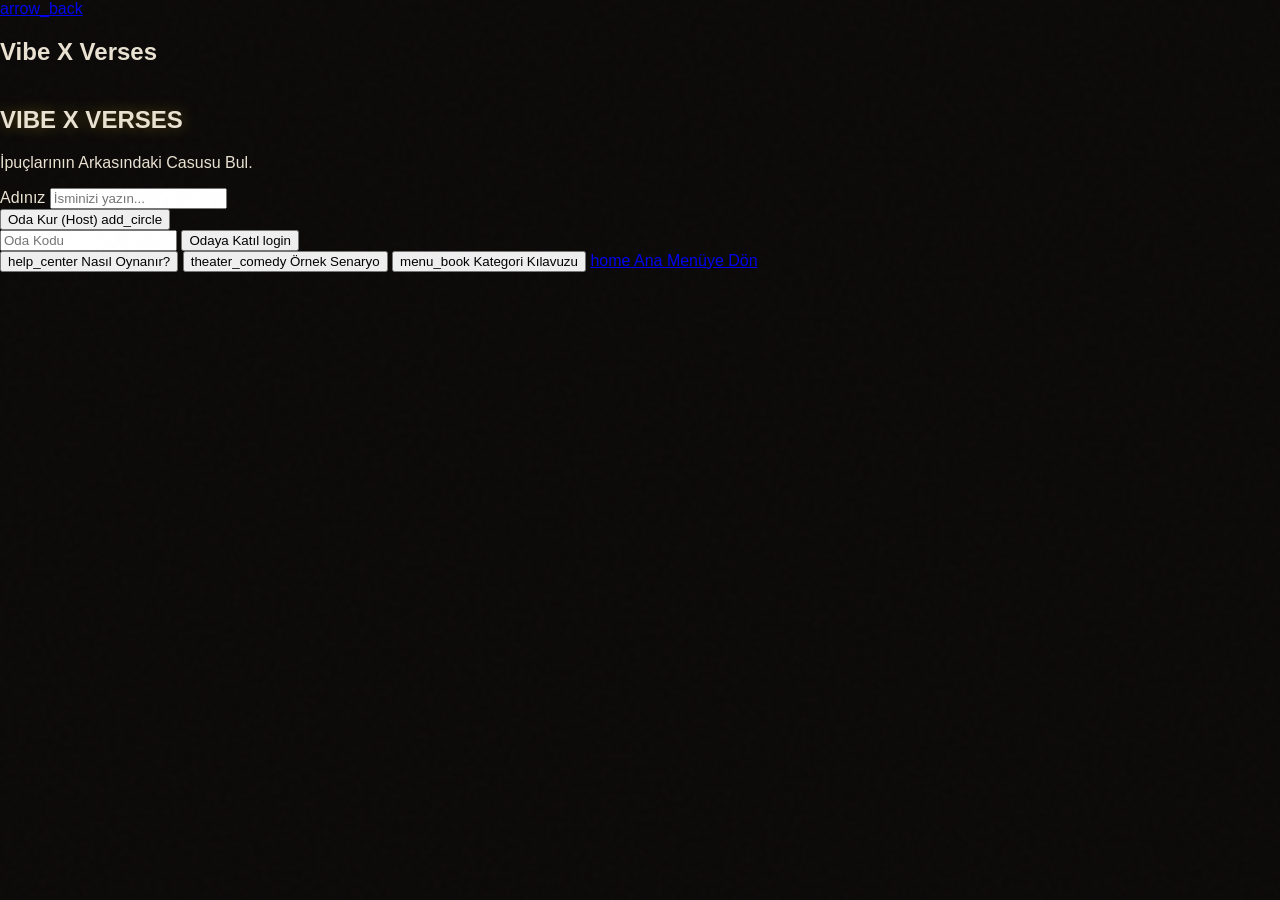
==== commit 99a5410e: "Daha bitmedi" ====
--- a/games/verses/index.html
+++ b/games/verses/index.html
@@ -357,10 +357,9 @@
                             <span class="material-symbols-outlined text-primary text-[24px]">visibility</span>
                         </div>
                         <div class="flex-grow pt-xs">
-                            <h4 class="font-h2 text-[14px] text-on-surface mb-xs">1. Rolünü Gör ve Mısra Yaz</h4>
+                            <h4 class="font-h2 text-[14px] text-on-surface mb-xs">1. Rolünü Gör ve Yaz</h4>
                             <p class="font-body text-on-surface-variant text-[13px] leading-relaxed">
-                                Gizli kelimeniz doğrultusunda 35 karakterlik bir mısra yazın. İlk turda Casus'un mısrası
-                                elenir, diğer turlarda tüm mısralar havuza girer.
+                                Gizli kelimeniz doğrultusunda 35 karakterlik bir mısra yazın. İlk turda Casus'un mısrası elenir, diğer turlarda tüm mısralar havuza kaydedilir.
                             </p>
                         </div>
                     </div>
@@ -372,9 +371,9 @@
                             <span class="material-symbols-outlined text-primary text-[24px]">edit_note</span>
                         </div>
                         <div class="flex-grow pt-xs">
-                            <h4 class="font-h2 text-[14px] text-on-surface mb-xs">2. Mısra Oku & Sun</h4>
+                            <h4 class="font-h2 text-[14px] text-on-surface mb-xs">2. Savun ve Tartış</h4>
                             <p class="font-body text-on-surface-variant text-[13px] leading-relaxed">
-                                Cihazınıza gelen mısrayı sesli olarak gruba okuyun (spikerlik yapın). Tartışmada ise herkes kendi yazdığı mısrayı savunarak masumiyetini kanıtlamaya çalışır.
+                                Turlar bittiğinde tüm mısralar anonim renk mahlaslarıyla (Sarı Şair vb.) listelenir. Herkes kendi yazdığı mısraları savunur, Casus ise rol çalmaya çalışır.
                             </p>
                         </div>
                     </div>
@@ -388,8 +387,7 @@
                         <div class="flex-grow pt-xs">
                             <h4 class="font-h2 text-[14px] text-on-surface mb-xs">3. Bireysel Oylama</h4>
                             <p class="font-body text-on-surface-variant text-[13px] leading-relaxed">
-                                Turlar bittiğinde her oyuncu kendi cihazından casus olduğunu düşündüğü kişiyi seçip
-                                gizlice oy verir.
+                                Herkes kendi cihazından casus olduğunu düşündüğü kişiyi seçip gizlice oy verir. Eşitlik durumunda Casus sıyrılır!
                             </p>
                         </div>
                     </div>
@@ -401,13 +399,13 @@
                 <h3 class="font-h2 text-sm text-primary uppercase tracking-wider">🏆 PUANLAMA SİSTEMİ</h3>
                 <div
                     class="bg-surface-container/30 border border-outline-variant/10 rounded-lg p-sm space-y-xs text-[12px] leading-relaxed text-secondary">
-                    <p>🔵 <strong class="text-on-surface">Masum & Dedektif:</strong> Casus'u oylarlarsa <strong
-                            class="text-primary">+3 Puan</strong>, oy çokluğuyla casus ifşa edilirse ek olarak <strong
-                            class="text-primary">+2 Puan</strong> kazanırlar.</p>
+                    <p>🔵 <strong class="text-on-surface">Masum & Dedektif:</strong> Casus'u oylarlarsa (grup sonucundan bağımsız) <strong
+                            class="text-primary">+3 Puan</strong>. Casus tek başına en çok oyu alıp yakalanırsa ek olarak <strong
+                            class="text-primary">+2 Puan</strong> (grup bonusu) kazanırlar.</p>
                     <p>🔴 <strong class="text-on-surface">Casus & Köstebek:</strong> Casus yakalanmazsa <strong
-                            class="text-primary">+4 Puan</strong>, aldatılan her masumun oyu başına <strong
-                            class="text-primary">+1 Puan</strong> ve casus gizli kelimeyi bilirse <strong
-                            class="text-primary">+3 Puan</strong> kazanırlar.</p>
+                            class="text-primary">+4 Puan</strong> (sıyrılma) ve aldatılan her masum oyu başına <strong
+                            class="text-primary">+1 Puan</strong> (aldatma primi) kazanırlar. Ayrıca Casus kelimeyi bilirse (sadece Casus'a) ek olarak <strong
+                            class="text-primary">+3 Puan</strong> eklenir.</p>
                 </div>
             </div>
 
@@ -618,7 +616,10 @@
                     <span class="material-symbols-outlined text-primary">close</span>
                 </button>
                 <h1 class="font-h1-mobile text-h1-mobile font-bold text-primary tracking-tight">Vibe X Verses</h1>
-                <div class="w-6"></div>
+                <button id="btn-dist-reroll" class="hidden text-on-surface-variant hover:opacity-80 transition-opacity active:scale-95 duration-200 flex items-center justify-center gap-1 text-xs font-semibold bg-surface-container-high px-2.5 py-1.5 rounded-full border border-outline-variant/20">
+                    <span class="material-symbols-outlined text-sm text-primary">shuffle</span>
+                    <span>Kelimeyi Değiştir</span>
+                </button>
             </div>
         </header>
 
@@ -924,46 +925,7 @@
         <!-- 5.2. GÖRÜNÜM: OKUMA VE HEDEF BELİRLEME EKRANI (READING ASSIGNMENT SCREEN) -->
     </section>
 
-    <section id="view-reading" class="game-view flex flex-col w-full h-[100dvh] overflow-hidden" style="display:none;">
-        <header class="fixed top-0 w-full z-50 bg-surface/80 backdrop-blur-md border-b border-outline-variant/10 h-16">
-            <div class="flex items-center justify-between px-md h-full w-full max-w-[600px] mx-auto">
-                <div class="w-6"></div>
-                <h1 class="font-h1-mobile text-h1-mobile font-bold text-primary tracking-tight">Mısra İnceleme</h1>
-                <div class="w-6"></div>
-            </div>
-        </header>
-
-        <main
-            class="relative z-10 w-full max-w-[600px] mx-auto flex-1 overflow-y-auto pt-20 pb-24 px-gutter flex flex-col items-center justify-center text-center gap-base">
-            <div>
-                <span class="font-label-caps text-label-caps text-primary uppercase tracking-[0.2em] mb-xs">Sana Atanan
-                    Mısra</span>
-                <p
-                    class="font-body text-xs text-on-surface-variant opacity-70 italic max-w-sm mx-auto leading-relaxed mt-1">
-                    Sana atanan mısrayı sesli olarak gruba oku (spikerlik yap). Kimin mısrasını okuduğunu sakın söyleme! Tartışmada herkes kendi yazdığını savunacaktır.
-                </p>
-            </div>
-
-            <!-- Verse Display Card -->
-            <div
-                class="glass-card w-full rounded-lg p-lg text-center shadow-2xl border border-primary/20 relative overflow-hidden flex flex-col gap-sm">
-                <blockquote id="reading-assigned-verse"
-                    class="font-verse-display text-verse-display text-on-surface leading-normal text-glow py-md px-sm italic">
-                    "Yükleniyor..."
-                </blockquote>
-                <p id="reading-assigned-author-meta"
-                    class="font-mono-meta text-[11px] text-on-surface-variant opacity-50 uppercase tracking-wider">
-                    — Gizemli Şair
-                </p>
-            </div>
-
-            <button id="btn-reading-ready"
-                class="w-full max-w-xs py-md bg-primary text-on-primary font-h2 text-h2 rounded-lg flex items-center justify-center gap-xs uppercase active:scale-[0.98] transition-all shadow-lg mt-base">
-                <span>Okudum, Tartışmaya Hazırım</span>
-                <span class="material-symbols-outlined">done_all</span>
-            </button>
-        </main>
-    </section>
+
     <!-- 5.5. GÖRÜNÜM: TARTIŞMA ÖNCESİ SORGU ODASI (THE INTERROGATION ROOM) -->
     <section id="view-interrogation" class="game-view flex flex-col w-full h-[100dvh] overflow-hidden"
         style="display:none;">
@@ -1223,7 +1185,7 @@
                     </div>
                     <div class="pt-sm text-center">
                         <button id="btn-gameover-home"
-                            class="font-label-caps text-label-caps text-on-surface-variant hover:text-primary transition-colors uppercase underline decoration-primary/30 underline-offset-4">
+                            class="min-h-[48px] px-md font-label-caps text-label-caps text-on-surface-variant hover:text-primary transition-colors uppercase underline decoration-primary/30 underline-offset-4">
                             Ana Menüye Dön
                         </button>
                     </div>
@@ -1381,9 +1343,9 @@
                         </p>
                     </div>
                     <div>
-                        <span class="font-semibold text-on-surface block text-[12px]">3. Çapraz Okuma & Sunum:</span>
+                        <span class="font-semibold text-on-surface block text-[12px]">3. Tartışma & Kimlik Hırsızlığı:</span>
                         <p class="text-secondary bg-surface-container/20 px-2 py-1 rounded text-[11px]">
-                            Burcu'nun yazdığı <span class="italic">"Mavi tik oldu ama ses yok"</span> mısrası Can'a (Casus) atanır. Can bunu sesli okuyarak masaya sunar. Tartışmada Burcu kendi yazdığı bu mısrayı hevesle savunurken, Can araya girip "Hayır, onu ben yazdım!" diyerek mısrayı sahiplenmeye çalışır. Burcu, Can'ın blöf yaptığını hemen anlar.
+                            Tüm mısralar ekranda anonim olarak listelenir. Tartışmada Burcu kendi yazdığı <span class="italic">"Mavi tik oldu ama ses yok"</span> (Mavi Şair) mısrasını savunurken, Can (Casus) araya girip "Hayır, Mavi Şair benim, o mısrayı ben yazdım!" diyerek kimliği çalmaya çalışır. Burcu, Can'ın blöf yaptığını hemen anlar.
                         </p>
                     </div>
                     <div>
@@ -1420,4 +1382,4 @@
 
 </body>
 
-</html>+</html>
